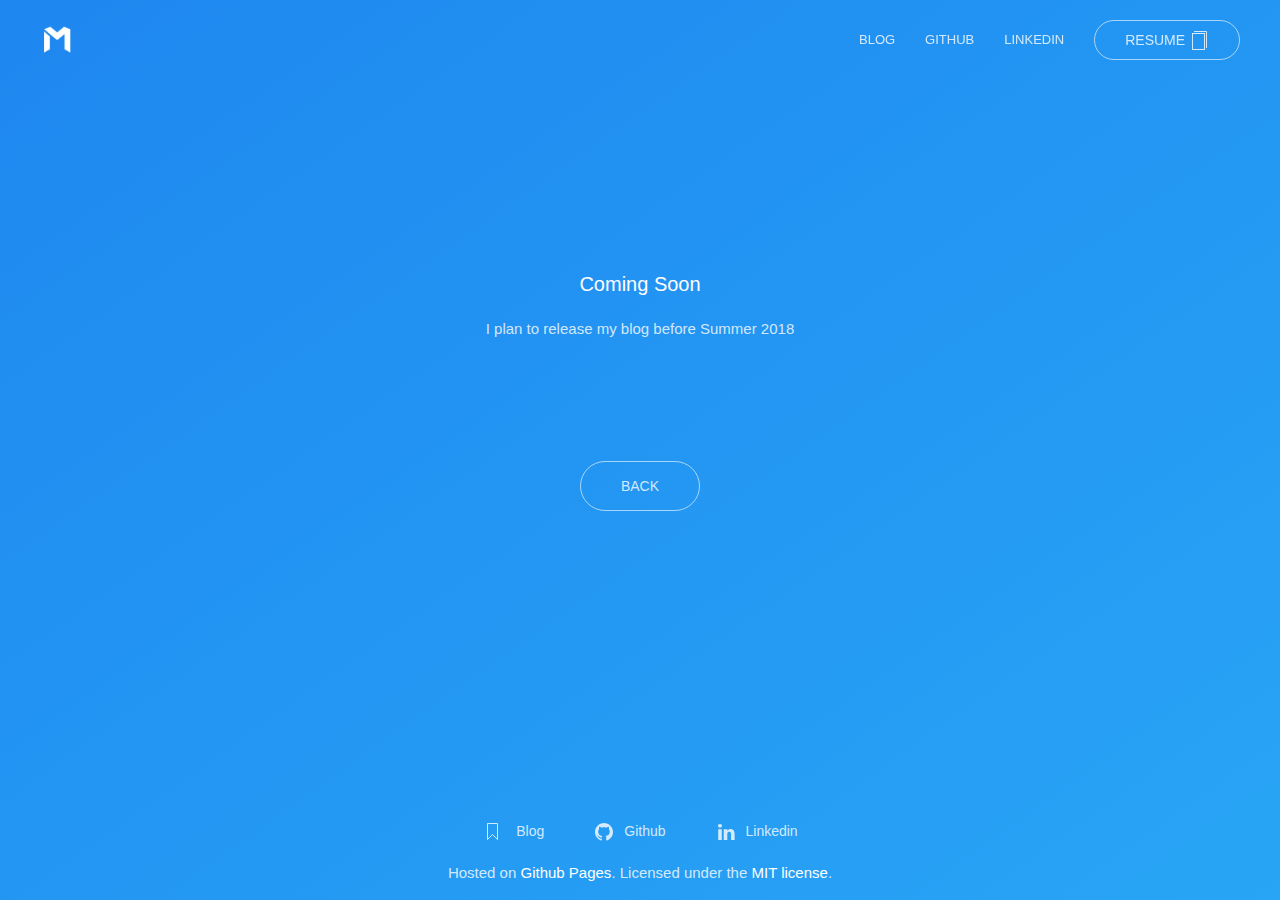
==== pages/blog.html @ b4d38035 "blog, contact, portfolio" ====
<!DOCTYPE html>
<html dir="ltr" lang="en-us">
  <head>
    <meta http-equiv="content-type" content="text/html; charset=UTF-8">
    <title>McSpadden | Blog</title>
    <meta charset="utf-8">
    <link rel="shortcut icon" href="../images/mcspadden.png">
    <meta name="viewport" content="width=device-width, initial-scale=1">
    <meta property="og:locale" content="en_US">
    <meta property="og:type" content="website">
    <meta property="og:title" content="McSpadden">
    <meta property="og:description" content="Learning python developer interested in the challenges of making humans a multi-planetary species. ">
    <meta property="og:url" content="http://mcspadden.me">
    <meta property="og:site_name" content="McSpadden">
    <meta property="og:image" content="https://getuikit.com/images/uikit-meta.png">
    <link rel="stylesheet" href="../css/main.css">
    <script src="../js/marked.js"></script>
    <script src="../js/vue.js"></script>
    <script src="../js/vue-router.js"></script>
    <script src="../js/uikit.js" defer="defer"></script>
    <script src="../js/uikit-icons.js" defer="defer"></script>
    <script src="../js/main.js" defer="defer"></script>
  </head>

  <body>
    <div class="uk-offcanvas-content">
      <div class="uk-section-primary tm-section-texture">
        <div uk-sticky="media: 960" class="uk-navbar-container tm-navbar-container uk-navbar-transparent uk-sticky uk-sticky-fixed" style="position: fixed; top: 0px; width: 1268px;">
          <div class="uk-container uk-container-expand">
            <nav class="uk-navbar">
              <div class="uk-navbar-left">
                <a href="../index.html" class="uk-navbar-item uk-logo router-link-exact-active uk-active"><canvas width="28" height="34" uk-svg="" src="./images/mcspadden.png" class="uk-margin-small-right" hidden="true"></canvas>
                  <img src="../images/mcspadden.png" width="34" height="40" viewBox="0 0 34 40" xmlns="http://www.w3.org/2000/svg" ratio="1" class="uk-margin-small-right uk-svg">
                </a>
              </div>
              <div class="uk-navbar-right">
                <ul class="uk-navbar-nav uk-visible@m">
                  <li class=""><a href="blog.html">Blog</a></li>
                  <li><a href="https://github.com/mcspadden" target="_blank">Github</a></li>
                  <li class=""><a href="https://linkedin.com/in/matthew-mcspadden-599471141" target="_blank">Linkedin</a></li>
                </ul>
                <div class="uk-navbar-item uk-visible@m">
                  <a href="../matthewmcspadden.pdf" class="uk-button uk-button-default tm-button-default uk-icon" target="_blank">Resume
                    <canvas uk-icon="icon: copy" width="20" height="20" class="uk-icon" hidden="true"></canvas>
                  </a>
                </div>
              </div>
            </nav>
          </div>
        </div>

        <div class="uk-sticky-placeholder" style="height: 80px; margin: 0px;"></div>
        <div uk-height-viewport="offset-top: true; offset-bottom: true" class="uk-section uk-section-small uk-flex uk-flex-top uk-text-center" style="box-sizing: border-box; min-height: calc(-183px + 100vh); height: calc(-183px + 100vh);">
          <div class="uk-width-1-1">
            <div class="uk-container">
              <div class="uk-child-width-1-1@s uk-grid-small uk-text-center" uk-grid>
                  <div>
                      <div class="uk-tile uk-padding-large">
                          <p class="uk-h4">Coming Soon</p>
                          <p>I plan to release my blog before Summer 2018<p>
                      </div>
                  </div>
              </div>
              <div uk-grid="" class="uk-child-width-auto uk-grid-medium uk-flex-inline bottom uk-grid">
                <div>
                  <a href="../index.html" class="uk-button uk-button-default tm-button-default uk-button-large tm-button-large uk-visible@s">Back</a>
                  <a href="../index.html" class="uk-button uk-button-default tm-button-default uk-hidden@s">Back</a>
                </div>
              </div>
            </div>
          </div>
        </div>
        <div class="uk-section-small uk-padding-small">
          <div class="uk-container uk-container-expand uk-text-center uk-position-relative">
            <ul uk-margin="" class="uk-subnav tm-subnav uk-flex-inline uk-flex-center">
              <li class="uk-first-column">
                <a href="blog.html"><span uk-icon="icon: bookmark" class="uk-margin-small-right uk-icon"></span>
                Blog</a></span>
              </li>
              <li>
                <a href="https://github.com/mcspadden" target="_blank">
                  <span uk-icon="icon: github" class="uk-margin-small-right uk-icon"></span>Github</a>
                </li>
              <li>
                <a href="https://linkedin.com/in/matthew-mcspadden-599471141" target="_blank"><span uk-icon="icon: linkedin" class="uk-margin-small-right uk-icon">
                </span>Linkedin</a>
              </li>
            </ul>
            <div class="uk-panel">
              <p>Hosted on <a href="https://pages.github.com/" target="_blank">Github Pages</a>. Licensed under the <a href="https://github.com/mcspadden/mcspadden.me/blob/master/LICENSE" target="_blank">MIT license</a>.</p>
            </div>
          </div>
        </div>
      </div>
    </div>
  </body>
</html>
---- css/main.css ----
@import 'https://fonts.googleapis.com/css?family=Montserrat|Roboto+Mono';html{font-family:ProximaNova,-apple-system,BlinkMacSystemFont,"Segoe UI",Roboto,"Helvetica Neue",Arial,sans-serif;font-size:15px;font-weight:normal;line-height:1.5;-webkit-text-size-adjust:100%;-ms-text-size-adjust:100%;background:#fff;color:#666;-webkit-font-smoothing:antialiased;-moz-osx-font-smoothing:grayscale;text-rendering:optimizeLegibility}body{margin:0}a{-webkit-text-decoration-skip:objects}a:active,a:hover{outline:none}a,.uk-link{color:#1e87f0;text-decoration:none;cursor:pointer}a:hover,.uk-link:hover{color:#0f6ecd;text-decoration:underline}abbr[title]{border-bottom:none;text-decoration:underline;text-decoration:underline dotted}b,strong{font-weight:bolder}:not(pre)>code,:not(pre)>kbd,:not(pre)>samp{font-size:12px;font-family:'Roboto Mono',monospace;color:#f0506e;white-space:nowrap;padding:2px 6px;background:#f8f8f8}em{color:#f0506e}ins{background:#ffd;color:#666;text-decoration:none}mark{background:#ffd;color:#666}q{font-style:italic}small{font-size:80%}sub,sup{font-size:75%;line-height:0;position:relative;vertical-align:baseline}sup{top:-0.5em}sub{bottom:-0.25em}audio,canvas,iframe,img,svg,video{vertical-align:middle}audio,canvas,img,video{max-width:100%;height:auto;box-sizing:border-box}svg:not(:root){overflow:hidden}p,ul,ol,dl,pre,address,fieldset,figure{margin:0 0 20px 0}*+p,*+ul,*+ol,*+dl,*+pre,*+address,*+fieldset,*+figure{margin-top:20px}h1,.uk-h1,h2,.uk-h2,h3,.uk-h3,h4,.uk-h4,h5,.uk-h5,h6,.uk-h6{margin:0 0 20px 0;font-family:ProximaNova,-apple-system,BlinkMacSystemFont,"Segoe UI",Roboto,"Helvetica Neue",Arial,sans-serif;font-weight:300;color:#222;text-transform:none}*+h1,*+.uk-h1,*+h2,*+.uk-h2,*+h3,*+.uk-h3,*+h4,*+.uk-h4,*+h5,*+.uk-h5,*+h6,*+.uk-h6{margin-top:40px}h1,.uk-h1{font-size:38px;line-height:1.2}h2,.uk-h2{font-size:30px;line-height:1.3}h3,.uk-h3{font-size:24px;line-height:1.4}h4,.uk-h4{font-size:20px;line-height:1.4}h5,.uk-h5{font-size:15px;line-height:1.4}h6,.uk-h6{font-size:14px;line-height:1.4}ul,ol{padding-left:30px}ul>li>ul,ul>li>ol,ol>li>ol,ol>li>ul{margin:0}dt{font-weight:bold}dd{margin-left:0}hr,.uk-hr{box-sizing:content-box;height:0;overflow:visible;text-align:inherit;margin:0 0 20px 0;border:0;border-top:1px solid #e5e5e5}*+hr,*+.uk-hr{margin-top:20px}address{font-style:normal}blockquote{margin:0 0 20px 0;font-size:20px;line-height:1.5;font-style:italic;color:#222}*+blockquote{margin-top:20px}blockquote p:last-of-type{margin-bottom:0}blockquote footer{margin-top:10px;font-size:14px;line-height:1.5;color:#666}blockquote footer::before{content:"— "}pre{font:12px / 1.5 'Roboto Mono',monospace;color:#666;-moz-tab-size:4;tab-size:4;overflow:auto;padding:25px;border:0 solid #e5e5e5;border-radius:0;background:#f8f8f8}pre code{font-family:'Roboto Mono',monospace}::-moz-selection{background:#39f;color:#fff;text-shadow:none}::selection{background:#39f;color:#fff;text-shadow:none}details,main{display:block}summary{display:list-item}progress{vertical-align:baseline}template{display:none}iframe{border:0}a,area,button,input,label,select,summary,textarea{touch-action:manipulation}.var-media-s::before{content:'640px'}.var-media-m::before{content:'960px'}.var-media-l::before{content:'1200px'}.var-media-xl::before{content:'1600px'}a.uk-link-muted,.uk-link-muted a{color:#999}a.uk-link-muted:hover,.uk-link-muted a:hover{color:#666}a.uk-link-text:not(:hover),.uk-link-text a:not(:hover){color:inherit}a.uk-link-text:hover,.uk-link-text a:hover{color:#999}a.uk-link-heading:not(:hover),.uk-link-heading a:not(:hover){color:inherit}a.uk-link-heading:hover,.uk-link-heading a:hover{color:#1e87f0;text-decoration:none}a.uk-link-reset,a.uk-link-reset:hover,.uk-link-reset a,.uk-link-reset a:hover{color:inherit !important;text-decoration:none !important}.uk-heading-primary{font-size:38px;line-height:1.2}@media (min-width:960px){.uk-heading-primary{font-size:3.75rem;line-height:1.1}}.uk-heading-hero{font-size:4rem;line-height:1.1}@media (min-width:640px){.uk-heading-hero{font-size:6rem;line-height:1}}@media (min-width:960px){.uk-heading-hero{font-size:8rem;line-height:1}}.uk-heading-divider{padding-bottom:10px;border-bottom:1px solid #e5e5e5}.uk-heading-bullet{position:relative}.uk-heading-bullet::before{content:"";display:inline-block;position:relative;top:calc(-0.1 * 1em);vertical-align:middle;height:.9em;margin-right:10px;border-left:5px solid #e5e5e5}.uk-heading-line{overflow:hidden}.uk-heading-line>*{display:inline-block;position:relative}.uk-heading-line>::before,.uk-heading-line>::after{content:"";position:absolute;top:calc(50% - (1px / 2));width:2000px;border-bottom:1px solid #e5e5e5}.uk-heading-line>::before{right:100%;margin-right:.6em}.uk-heading-line>::after{left:100%;margin-left:.6em}[class*='uk-divider']{border:none;margin-bottom:20px}*+[class*='uk-divider']{margin-top:20px}.uk-divider-icon{position:relative;height:20px;background-image:url("data:image/svg+xml;charset=UTF-8,%3Csvg%20width%3D%2220%22%20height%3D%2220%22%20viewBox%3D%220%200%2020%2020%22%20xmlns%3D%22http%3A%2F%2Fwww.w3.org%2F2000%2Fsvg%22%3E%0A%20%20%20%20%3Ccircle%20fill%3D%22none%22%20stroke%3D%22%23e5e5e5%22%20stroke-width%3D%222%22%20cx%3D%2210%22%20cy%3D%2210%22%20r%3D%227%22%20%2F%3E%0A%3C%2Fsvg%3E%0A");background-repeat:no-repeat;background-position:50% 50%}.uk-divider-icon::before,.uk-divider-icon::after{content:"";position:absolute;top:50%;max-width:calc(50% - (50px / 2));border-bottom:1px solid #e5e5e5}.uk-divider-icon::before{right:calc(50% + (50px / 2));width:100%}.uk-divider-icon::after{left:calc(50% + (50px / 2));width:100%}.uk-divider-small{line-height:0}.uk-divider-small::after{content:"";display:inline-block;width:100px;max-width:100%;border-top:1px solid #e5e5e5;vertical-align:top}.uk-list{padding:0;list-style:none}.uk-list>li::before,.uk-list>li::after{content:"";display:table}.uk-list>li::after{clear:both}.uk-list>li>:last-child{margin-bottom:0}.uk-list ul{margin:0;padding-left:30px;list-style:none}.uk-list>li:nth-child(n+2),.uk-list>li>ul{margin-top:10px}.uk-list-divider>li:nth-child(n+2){margin-top:10px;padding-top:10px;border-top:1px solid #e5e5e5}.uk-list-striped>li{padding:10px 10px}.uk-list-striped>li:nth-of-type(odd){border-top:1px solid #e5e5e5;border-bottom:1px solid #e5e5e5}.uk-list-striped>li:nth-of-type(odd){background:#f8f8f8}.uk-list-striped>li:nth-child(n+2){margin-top:0}.uk-list-bullet>li{position:relative;padding-left:calc(1.5em + 10px)}.uk-list-bullet>li::before{content:"";position:absolute;top:0;left:0;width:1.5em;height:1.5em;background-image:url("data:image/svg+xml;charset=UTF-8,%3Csvg%20width%3D%226%22%20height%3D%226%22%20viewBox%3D%220%200%206%206%22%20xmlns%3D%22http%3A%2F%2Fwww.w3.org%2F2000%2Fsvg%22%3E%0A%20%20%20%20%3Ccircle%20fill%3D%22%23666%22%20cx%3D%223%22%20cy%3D%223%22%20r%3D%223%22%20%2F%3E%0A%3C%2Fsvg%3E");background-repeat:no-repeat;background-position:50% 50%;float:left}.uk-list-large>li:nth-child(n+2),.uk-list-large>li>ul{margin-top:20px}.uk-list-large.uk-list-divider>li:nth-child(n+2){margin-top:20px;padding-top:20px}.uk-list-large.uk-list-striped>li{padding:20px 10px}.uk-list-large.uk-list-striped>li:nth-of-type(odd){border-top:1px solid #e5e5e5;border-bottom:1px solid #e5e5e5}.uk-list-large.uk-list-striped>li:nth-child(n+2){margin-top:0}.uk-description-list>dt{color:#222;font-size:14px;font-weight:normal;text-transform:uppercase}.uk-description-list>dt:nth-child(n+2){margin-top:20px}.uk-description-list-divider>dt:nth-child(n+2){margin-top:20px;padding-top:20px;border-top:1px solid #e5e5e5}.uk-table{border-collapse:collapse;border-spacing:0;width:100%;margin-bottom:20px}*+.uk-table{margin-top:20px}.uk-table th{padding:16px 12px;text-align:left;vertical-align:bottom;font-size:12px;font-weight:normal;color:#999;text-transform:uppercase}.uk-table td{padding:16px 12px;vertical-align:top}.uk-table td>:last-child{margin-bottom:0}.uk-table tfoot{font-size:14px}.uk-table caption{font-size:14px;text-align:left;color:#999}.uk-table>tr.uk-active,.uk-table tbody tr.uk-active{background:#ffd}.uk-table-middle,.uk-table-middle td{vertical-align:middle !important}.uk-table-divider>tr:not(:first-child),.uk-table-divider>:not(:first-child)>tr,.uk-table-divider>:first-child>tr:not(:first-child){border-top:1px solid #e5e5e5}.uk-table-striped>tr:nth-of-type(odd),.uk-table-striped tbody tr:nth-of-type(odd){background:#f8f8f8;border-top:1px solid #e5e5e5;border-bottom:1px solid #e5e5e5}.uk-table-hover>tr:hover,.uk-table-hover tbody tr:hover{background:#ffd}.uk-table-small th,.uk-table-small td{padding:10px 12px}.uk-table-justify th:first-child,.uk-table-justify td:first-child{padding-left:0}.uk-table-justify th:last-child,.uk-table-justify td:last-child{padding-right:0}.uk-table-shrink{width:1px}.uk-table-expand{min-width:300px}.uk-table-link{padding:0 !important}.uk-table-link>a{display:block;padding:16px 12px}.uk-table-small .uk-table-link>a{padding:10px 12px}@media (max-width:959px){.uk-table-responsive,.uk-table-responsive tbody,.uk-table-responsive th,.uk-table-responsive td,.uk-table-responsive tr{display:block}.uk-table-responsive thead{display:none}.uk-table-responsive th,.uk-table-responsive td{width:auto !important;max-width:none !important;min-width:0 !important;overflow:visible !important;white-space:normal !important}.uk-table-responsive th:not(:first-child):not(.uk-table-link),.uk-table-responsive td:not(:first-child):not(.uk-table-link),.uk-table-responsive .uk-table-link:not(:first-child)>a{padding-top:5px !important}.uk-table-responsive th:not(:last-child):not(.uk-table-link),.uk-table-responsive td:not(:last-child):not(.uk-table-link),.uk-table-responsive .uk-table-link:not(:last-child)>a{padding-bottom:5px !important}.uk-table-justify.uk-table-responsive th,.uk-table-justify.uk-table-responsive td{padding-left:0;padding-right:0}}.uk-table tbody tr{transition:background-color .1s linear}.uk-icon{margin:0;border:none;border-radius:0;overflow:visible;font:inherit;color:inherit;text-transform:none;padding:0;background-color:transparent;display:inline-block;fill:currentcolor;line-height:0}button.uk-icon:not(:disabled){cursor:pointer}.uk-icon::-moz-focus-inner{border:0;padding:0}.uk-icon [fill*='#']:not(.uk-preserve),.uk-icon [FILL*='#']:not(.uk-preserve){fill:currentcolor}.uk-icon [stroke*='#']:not(.uk-preserve),.uk-icon [STROKE*='#']:not(.uk-preserve){stroke:currentcolor}.uk-icon>*{transform:translate(0, 0)}.uk-icon-image{width:20px;height:20px;background-position:50% 50%;background-repeat:no-repeat;background-size:contain;vertical-align:middle}.uk-icon-link{color:#999}.uk-icon-link:hover,.uk-icon-link:focus{color:#666;outline:none}.uk-icon-link:active,.uk-active>.uk-icon-link{color:#595959}.uk-icon-button{box-sizing:border-box;width:36px;height:36px;border-radius:500px;background:#f8f8f8;color:#999;vertical-align:middle;display:inline-flex;justify-content:center;align-items:center;transition:.1s ease-in-out;transition-property:color,background-color}.uk-icon-button:hover,.uk-icon-button:focus{background-color:#ebebeb;color:#666;outline:none}.uk-icon-button:active,.uk-active>.uk-icon-button{background-color:#dfdfdf;color:#666}.uk-range{box-sizing:border-box;margin:0;vertical-align:middle;max-width:100%;width:100%;-webkit-appearance:none;background:transparent;padding:0}.uk-range:focus{outline:none}.uk-range::-moz-focus-outer{border:none}.uk-range::-ms-track{height:15px;background:transparent;border-color:transparent;color:transparent}.uk-range:not(:disabled)::-webkit-slider-thumb{cursor:pointer}.uk-range:not(:disabled)::-moz-range-thumb{cursor:pointer}.uk-range:not(:disabled)::-ms-thumb{cursor:pointer}.uk-range::-webkit-slider-thumb{-webkit-appearance:none;margin-top:-7px;height:15px;width:15px;border-radius:500px;background:#fff;border:1px solid #ccc}.uk-range::-moz-range-thumb{border:none;height:15px;width:15px;border-radius:500px;background:#fff;border:1px solid #ccc}.uk-range::-ms-thumb{margin-top:0}.uk-range::-ms-thumb{border:none;height:15px;width:15px;border-radius:500px;background:#fff;border:1px solid #ccc}.uk-range::-ms-tooltip{display:none}.uk-range::-webkit-slider-runnable-track{height:3px;background:#ebebeb;border-radius:500px}.uk-range:focus::-webkit-slider-runnable-track,.uk-range:active::-webkit-slider-runnable-track{background:#d2d2d2}.uk-range::-moz-range-track{height:3px;background:#ebebeb;border-radius:500px}.uk-range:focus::-moz-range-track{background:#d2d2d2}.uk-range::-ms-fill-lower,.uk-range::-ms-fill-upper{height:3px;background:#ebebeb;border-radius:500px}.uk-range:focus::-ms-fill-lower,.uk-range:focus::-ms-fill-upper{background:#d2d2d2}.uk-input,.uk-select,.uk-textarea,.uk-radio,.uk-checkbox{box-sizing:border-box;margin:0;border-radius:0;font:inherit}.uk-input{overflow:visible}.uk-select{text-transform:none}.uk-select optgroup{font:inherit;font-weight:bold}.uk-textarea{overflow:auto}.uk-input[type="search"]::-webkit-search-cancel-button,.uk-input[type="search"]::-webkit-search-decoration{-webkit-appearance:none}.uk-input[type="number"]::-webkit-inner-spin-button,.uk-input[type="number"]::-webkit-outer-spin-button{height:auto}.uk-input::-moz-placeholder,.uk-textarea::-moz-placeholder{opacity:1}.uk-radio:not(:disabled),.uk-checkbox:not(:disabled){cursor:pointer}.uk-fieldset{border:none;margin:0;padding:0}.uk-input,.uk-textarea{-webkit-appearance:none}.uk-input,.uk-select,.uk-textarea{max-width:100%;width:100%;border:0 none;padding:0 10px;background:#fff;color:#666;border:1px solid #e5e5e5;transition:.2s ease-in-out;transition-property:color,background-color,border}.uk-input,.uk-select:not([multiple]):not([size]){height:40px;vertical-align:middle;display:inline-block}.uk-input:not(input),.uk-select:not(select){line-height:38px}.uk-select[multiple],.uk-select[size],.uk-textarea{padding-top:4px;padding-bottom:4px;vertical-align:top}.uk-input:focus,.uk-select:focus,.uk-textarea:focus{outline:none;background-color:#fff;color:#666;border-color:#1e87f0}.uk-input:disabled,.uk-select:disabled,.uk-textarea:disabled{background-color:#f8f8f8;color:#999;border-color:#e5e5e5}.uk-input:-ms-input-placeholder{color:#999 !important}.uk-input::placeholder{color:#999}.uk-textarea:-ms-input-placeholder{color:#999 !important}.uk-textarea::placeholder{color:#999}.uk-form-small{font-size:14px}.uk-form-small:not(textarea):not([multiple]):not([size]){height:30px;padding-left:8px;padding-right:8px}.uk-form-small:not(select):not(input):not(textarea){line-height:28px}.uk-form-large{font-size:20px}.uk-form-large:not(textarea):not([multiple]):not([size]){height:55px;padding-left:12px;padding-right:12px}.uk-form-large:not(select):not(input):not(textarea){line-height:53px}.uk-form-danger,.uk-form-danger:focus{color:#f0506e;border-color:#f0506e}.uk-form-success,.uk-form-success:focus{color:#32d296;border-color:#32d296}.uk-form-blank{background:none;border-color:transparent}.uk-form-blank:focus{border-color:#e5e5e5;border-style:dashed}input.uk-form-width-xsmall{width:50px}select.uk-form-width-xsmall{width:75px}.uk-form-width-small{width:130px}.uk-form-width-medium{width:200px}.uk-form-width-large{width:500px}.uk-select:not([multiple]):not([size]){-webkit-appearance:none;-moz-appearance:none;padding-right:20px;background-image:url("data:image/svg+xml;charset=UTF-8,%3Csvg%20width%3D%2224%22%20height%3D%2216%22%20viewBox%3D%220%200%2024%2016%22%20xmlns%3D%22http%3A%2F%2Fwww.w3.org%2F2000%2Fsvg%22%3E%0A%20%20%20%20%3Cpolygon%20fill%3D%22%23666%22%20points%3D%2212%201%209%206%2015%206%22%20%2F%3E%0A%20%20%20%20%3Cpolygon%20fill%3D%22%23666%22%20points%3D%2212%2013%209%208%2015%208%22%20%2F%3E%0A%3C%2Fsvg%3E%0A");background-repeat:no-repeat;background-position:100% 50%}.uk-select:not([multiple]):not([size])::-ms-expand{display:none}.uk-select:not([multiple]):not([size]):disabled{background-image:url("data:image/svg+xml;charset=UTF-8,%3Csvg%20width%3D%2224%22%20height%3D%2216%22%20viewBox%3D%220%200%2024%2016%22%20xmlns%3D%22http%3A%2F%2Fwww.w3.org%2F2000%2Fsvg%22%3E%0A%20%20%20%20%3Cpolygon%20fill%3D%22%23999%22%20points%3D%2212%201%209%206%2015%206%22%20%2F%3E%0A%20%20%20%20%3Cpolygon%20fill%3D%22%23999%22%20points%3D%2212%2013%209%208%2015%208%22%20%2F%3E%0A%3C%2Fsvg%3E%0A")}.uk-radio,.uk-checkbox{display:inline-block;height:16px;width:16px;overflow:hidden;margin-top:-4px;vertical-align:middle;-webkit-appearance:none;-moz-appearance:none;background-color:transparent;background-repeat:no-repeat;background-position:50% 50%;border:1px solid #ccc;transition:.2s ease-in-out;transition-property:background-color,border}.uk-radio{border-radius:50%}.uk-radio:focus,.uk-checkbox:focus{outline:none;border-color:#1e87f0}.uk-radio:checked,.uk-checkbox:checked,.uk-checkbox:indeterminate{background-color:#1e87f0;border-color:transparent}.uk-radio:checked:focus,.uk-checkbox:checked:focus,.uk-checkbox:indeterminate:focus{background-color:#0e6dcd}.uk-radio:checked{background-image:url("data:image/svg+xml;charset=UTF-8,%3Csvg%20width%3D%2216%22%20height%3D%2216%22%20viewBox%3D%220%200%2016%2016%22%20xmlns%3D%22http%3A%2F%2Fwww.w3.org%2F2000%2Fsvg%22%3E%0A%20%20%20%20%3Ccircle%20fill%3D%22%23fff%22%20cx%3D%228%22%20cy%3D%228%22%20r%3D%222%22%20%2F%3E%0A%3C%2Fsvg%3E")}.uk-checkbox:checked{background-image:url("data:image/svg+xml;charset=UTF-8,%3Csvg%20width%3D%2214%22%20height%3D%2211%22%20viewBox%3D%220%200%2014%2011%22%20xmlns%3D%22http%3A%2F%2Fwww.w3.org%2F2000%2Fsvg%22%3E%0A%20%20%20%20%3Cpolygon%20fill%3D%22%23fff%22%20points%3D%2212%201%205%207.5%202%205%201%205.5%205%2010%2013%201.5%22%20%2F%3E%0A%3C%2Fsvg%3E%0A")}.uk-checkbox:indeterminate{background-image:url("data:image/svg+xml;charset=UTF-8,%3Csvg%20width%3D%2216%22%20height%3D%2216%22%20viewBox%3D%220%200%2016%2016%22%20xmlns%3D%22http%3A%2F%2Fwww.w3.org%2F2000%2Fsvg%22%3E%0A%20%20%20%20%3Crect%20fill%3D%22%23fff%22%20x%3D%223%22%20y%3D%228%22%20width%3D%2210%22%20height%3D%221%22%20%2F%3E%0A%3C%2Fsvg%3E")}.uk-radio:disabled,.uk-checkbox:disabled{background-color:#f8f8f8;border-color:#e5e5e5}.uk-radio:disabled:checked{background-image:url("data:image/svg+xml;charset=UTF-8,%3Csvg%20width%3D%2216%22%20height%3D%2216%22%20viewBox%3D%220%200%2016%2016%22%20xmlns%3D%22http%3A%2F%2Fwww.w3.org%2F2000%2Fsvg%22%3E%0A%20%20%20%20%3Ccircle%20fill%3D%22%23999%22%20cx%3D%228%22%20cy%3D%228%22%20r%3D%222%22%20%2F%3E%0A%3C%2Fsvg%3E")}.uk-checkbox:disabled:checked{background-image:url("data:image/svg+xml;charset=UTF-8,%3Csvg%20width%3D%2214%22%20height%3D%2211%22%20viewBox%3D%220%200%2014%2011%22%20xmlns%3D%22http%3A%2F%2Fwww.w3.org%2F2000%2Fsvg%22%3E%0A%20%20%20%20%3Cpolygon%20fill%3D%22%23999%22%20points%3D%2212%201%205%207.5%202%205%201%205.5%205%2010%2013%201.5%22%20%2F%3E%0A%3C%2Fsvg%3E%0A")}.uk-checkbox:disabled:indeterminate{background-image:url("data:image/svg+xml;charset=UTF-8,%3Csvg%20width%3D%2216%22%20height%3D%2216%22%20viewBox%3D%220%200%2016%2016%22%20xmlns%3D%22http%3A%2F%2Fwww.w3.org%2F2000%2Fsvg%22%3E%0A%20%20%20%20%3Crect%20fill%3D%22%23999%22%20x%3D%223%22%20y%3D%228%22%20width%3D%2210%22%20height%3D%221%22%20%2F%3E%0A%3C%2Fsvg%3E")}.uk-legend{width:100%;color:inherit;padding:0;font-size:24px;line-height:1.4}.uk-form-custom{display:inline-block;position:relative;max-width:100%;vertical-align:middle}.uk-form-custom select,.uk-form-custom input[type="file"]{position:absolute;top:0;z-index:1;width:100%;height:100%;left:0;-webkit-appearance:none;opacity:0;cursor:pointer}.uk-form-custom input[type="file"]{font-size:500px;overflow:hidden}.uk-form-label{color:#222;font-size:14px}.uk-form-stacked .uk-form-label{display:block;margin-bottom:5px}@media (max-width:959px){.uk-form-horizontal .uk-form-label{display:block;margin-bottom:5px}}@media (min-width:960px){.uk-form-horizontal .uk-form-label{width:200px;margin-top:7px;float:left}.uk-form-horizontal .uk-form-controls{margin-left:215px}.uk-form-horizontal .uk-form-controls-text{padding-top:7px}}.uk-form-icon{position:absolute;top:0;bottom:0;left:0;width:40px;display:inline-flex;justify-content:center;align-items:center;color:#999}.uk-form-icon:hover{color:#666}.uk-form-icon:not(a):not(button):not(input){pointer-events:none}.uk-form-icon:not(.uk-form-icon-flip)+.uk-input{padding-left:40px}.uk-form-icon-flip{right:0;left:auto}.uk-form-icon-flip+.uk-input{padding-right:40px}.uk-button{margin:0;border:none;border-radius:0;overflow:visible;font:inherit;color:inherit;text-transform:none;display:inline-block;box-sizing:border-box;padding:0 30px;vertical-align:middle;font-size:14px;line-height:38px;text-align:center;text-decoration:none;text-transform:uppercase;transition:.1s ease-in-out;transition-property:color,background-color,border-color}.uk-button:not(:disabled){cursor:pointer}.uk-button::-moz-focus-inner{border:0;padding:0}.uk-button:hover{text-decoration:none}.uk-button:focus{outline:none}.uk-button-default{background-color:transparent;color:#222;border:1px solid #e5e5e5}.uk-button-default:hover,.uk-button-default:focus{background-color:transparent;color:#222;border-color:#b2b2b2}.uk-button-default:active,.uk-button-default.uk-active{background-color:transparent;color:#222;border-color:#999}.uk-button-primary{background-color:#1e87f0;color:#fff;border:1px solid transparent}.uk-button-primary:hover,.uk-button-primary:focus{background-color:#0f7ae5;color:#fff}.uk-button-primary:active,.uk-button-primary.uk-active{background-color:#0e6dcd;color:#fff}.uk-button-secondary{background-color:#222;color:#fff;border:1px solid transparent}.uk-button-secondary:hover,.uk-button-secondary:focus{background-color:#151515;color:#fff}.uk-button-secondary:active,.uk-button-secondary.uk-active{background-color:#080808;color:#fff}.uk-button-danger{background-color:#f0506e;color:#fff;border:1px solid transparent}.uk-button-danger:hover,.uk-button-danger:focus{background-color:#ee395b;color:#fff}.uk-button-danger:active,.uk-button-danger.uk-active{background-color:#ec2147;color:#fff}.uk-button-default:disabled,.uk-button-primary:disabled,.uk-button-secondary:disabled,.uk-button-danger:disabled{background-color:transparent;color:#999;border-color:#e5e5e5}.uk-button-small{padding:0 15px;line-height:28px;font-size:14px}.uk-button-large{padding:0 40px;line-height:53px;font-size:14px}.uk-button-text{padding:0;line-height:1.5;background:none;color:#222;position:relative}.uk-button-text::before{content:"";position:absolute;bottom:0;left:0;right:100%;border-bottom:1px solid #222;transition:right .3s ease-out}.uk-button-text:hover,.uk-button-text:focus{color:#222}.uk-button-text:hover::before,.uk-button-text:focus::before{right:0}.uk-button-text:disabled{color:#999}.uk-button-text:disabled::before{display:none}.uk-button-link{padding:0;line-height:1.5;background:none;color:#1e87f0}.uk-button-link:hover,.uk-button-link:focus{color:#0f6ecd;text-decoration:underline}.uk-button-link:disabled{color:#999;text-decoration:none}.uk-button-group{display:inline-flex;vertical-align:middle;position:relative}.uk-button-group>.uk-button:nth-child(n+2),.uk-button-group>div:nth-child(n+2) .uk-button{margin-left:-1px}.uk-button-group .uk-button:hover,.uk-button-group .uk-button:focus,.uk-button-group .uk-button:active,.uk-button-group .uk-button.uk-active{position:relative;z-index:1}.uk-section{box-sizing:border-box;padding-top:40px;padding-bottom:40px}@media (min-width:960px){.uk-section{padding-top:70px;padding-bottom:70px}}.uk-section::before,.uk-section::after{content:"";display:table}.uk-section::after{clear:both}.uk-section>:last-child{margin-bottom:0}.uk-section-xsmall{padding-top:20px;padding-bottom:20px}.uk-section-small{padding-top:40px;padding-bottom:40px}.uk-section-large{padding-top:70px;padding-bottom:70px}@media (min-width:960px){.uk-section-large{padding-top:140px;padding-bottom:140px}}.uk-section-xlarge{padding-top:140px;padding-bottom:140px}@media (min-width:960px){.uk-section-xlarge{padding-top:210px;padding-bottom:210px}}.uk-section-default{background:#fff}.uk-section-muted{background:#f8f8f8}.uk-section-primary{background:#1e87f0}.uk-section-secondary{background:#222}.uk-container{box-sizing:content-box;max-width:1380px;margin-left:auto;margin-right:auto;padding-left:15px;padding-right:15px}@media (min-width:640px){.uk-container{padding-left:30px;padding-right:30px}}@media (min-width:960px){.uk-container{padding-left:40px;padding-right:40px}}.uk-container::before,.uk-container::after{content:"";display:table}.uk-container::after{clear:both}.uk-container>:last-child{margin-bottom:0}.uk-container .uk-container{padding-left:0;padding-right:0}.uk-container-small{max-width:650px}.uk-container-large{max-width:1600px}.uk-container-expand{max-width:none}.uk-grid{display:flex;flex-wrap:wrap;margin:0;padding:0;list-style:none}.uk-grid>*{margin:0}.uk-grid>*>:last-child{margin-bottom:0}.uk-grid{margin-left:-30px}.uk-grid>*{padding-left:30px}.uk-grid+.uk-grid,.uk-grid>.uk-grid-margin,*+.uk-grid-margin{margin-top:30px}@media (min-width:1200px){.uk-grid{margin-left:-40px}.uk-grid>*{padding-left:40px}.uk-grid+.uk-grid,.uk-grid>.uk-grid-margin,*+.uk-grid-margin{margin-top:40px}}.uk-grid-small{margin-left:-15px}.uk-grid-small>*{padding-left:15px}.uk-grid+.uk-grid-small,.uk-grid-small>.uk-grid-margin,*+.uk-grid-margin-small{margin-top:15px}.uk-grid-medium{margin-left:-30px}.uk-grid-medium>*{padding-left:30px}.uk-grid+.uk-grid-medium,.uk-grid-medium>.uk-grid-margin,*+.uk-grid-margin-medium{margin-top:30px}.uk-grid-large{margin-left:-40px}.uk-grid-large>*{padding-left:40px}.uk-grid+.uk-grid-large,.uk-grid-large>.uk-grid-margin,*+.uk-grid-margin-large{margin-top:40px}@media (min-width:1200px){.uk-grid-large{margin-left:-70px}.uk-grid-large>*{padding-left:70px}.uk-grid+.uk-grid-large,.uk-grid-large>.uk-grid-margin,*+.uk-grid-margin-large{margin-top:70px}}.uk-grid-collapse{margin-left:0}.uk-grid-collapse>*{padding-left:0}.uk-grid+.uk-grid-collapse,.uk-grid-collapse>.uk-grid-margin{margin-top:0}.uk-grid-divider>*{position:relative}.uk-grid-divider>:not(.uk-first-column)::before{content:"";position:absolute;top:0;bottom:0;border-left:1px solid #e5e5e5}.uk-grid-divider.uk-grid-stack>.uk-grid-margin::before{content:"";position:absolute;left:0;right:0;border-top:1px solid #e5e5e5}.uk-grid-divider{margin-left:-60px}.uk-grid-divider>*{padding-left:60px}.uk-grid-divider>:not(.uk-first-column)::before{left:30px}.uk-grid-divider.uk-grid-stack>.uk-grid-margin{margin-top:60px}.uk-grid-divider.uk-grid-stack>.uk-grid-margin::before{top:-30px;left:60px}@media (min-width:1200px){.uk-grid-divider{margin-left:-80px}.uk-grid-divider>*{padding-left:80px}.uk-grid-divider>:not(.uk-first-column)::before{left:40px}.uk-grid-divider.uk-grid-stack>.uk-grid-margin{margin-top:80px}.uk-grid-divider.uk-grid-stack>.uk-grid-margin::before{top:-40px;left:80px}}.uk-grid-divider.uk-grid-small{margin-left:-30px}.uk-grid-divider.uk-grid-small>*{padding-left:30px}.uk-grid-divider.uk-grid-small>:not(.uk-first-column)::before{left:15px}.uk-grid-divider.uk-grid-small.uk-grid-stack>.uk-grid-margin{margin-top:30px}.uk-grid-divider.uk-grid-small.uk-grid-stack>.uk-grid-margin::before{top:-15px;left:30px}.uk-grid-divider.uk-grid-medium{margin-left:-60px}.uk-grid-divider.uk-grid-medium>*{padding-left:60px}.uk-grid-divider.uk-grid-medium>:not(.uk-first-column)::before{left:30px}.uk-grid-divider.uk-grid-medium.uk-grid-stack>.uk-grid-margin{margin-top:60px}.uk-grid-divider.uk-grid-medium.uk-grid-stack>.uk-grid-margin::before{top:-30px;left:60px}.uk-grid-divider.uk-grid-large{margin-left:-80px}.uk-grid-divider.uk-grid-large>*{padding-left:80px}.uk-grid-divider.uk-grid-large>:not(.uk-first-column)::before{left:40px}.uk-grid-divider.uk-grid-large.uk-grid-stack>.uk-grid-margin{margin-top:80px}.uk-grid-divider.uk-grid-large.uk-grid-stack>.uk-grid-margin::before{top:-40px;left:80px}@media (min-width:1200px){.uk-grid-divider.uk-grid-large{margin-left:-140px}.uk-grid-divider.uk-grid-large>*{padding-left:140px}.uk-grid-divider.uk-grid-large>:not(.uk-first-column)::before{left:70px}.uk-grid-divider.uk-grid-large.uk-grid-stack>.uk-grid-margin{margin-top:140px}.uk-grid-divider.uk-grid-large.uk-grid-stack>.uk-grid-margin::before{top:-70px;left:140px}}.uk-grid-match>*,.uk-grid-item-match{display:flex;flex-wrap:wrap}.uk-grid-match>*>:not([class*='uk-width']),.uk-grid-item-match>:not([class*='uk-width']){box-sizing:border-box;width:100%;flex:auto}.uk-tile{position:relative;box-sizing:border-box;padding-left:15px;padding-right:15px;padding-top:40px;padding-bottom:40px}@media (min-width:640px){.uk-tile{padding-left:30px;padding-right:30px}}@media (min-width:960px){.uk-tile{padding-left:40px;padding-right:40px;padding-top:70px;padding-bottom:70px}}.uk-tile::before,.uk-tile::after{content:"";display:table}.uk-tile::after{clear:both}.uk-tile>:last-child{margin-bottom:0}.uk-tile-xsmall{padding-top:20px;padding-bottom:20px}.uk-tile-small{padding-top:40px;padding-bottom:40px}.uk-tile-large{padding-top:70px;padding-bottom:70px}@media (min-width:960px){.uk-tile-large{padding-top:140px;padding-bottom:140px}}.uk-tile-xlarge{padding-top:140px;padding-bottom:140px}@media (min-width:960px){.uk-tile-xlarge{padding-top:210px;padding-bottom:210px}}.uk-tile-default{background:#fff}.uk-tile-muted{background:#f8f8f8}.uk-tile-primary{background:#1e87f0}.uk-tile-secondary{background:#222}.uk-card{position:relative;box-sizing:border-box;transition:box-shadow .1s ease-in-out}.uk-card-body{padding:30px 30px}.uk-card-header{padding:15px 30px}.uk-card-footer{padding:15px 30px}@media (min-width:1200px){.uk-card-body{padding:40px 40px}.uk-card-header{padding:20px 40px}.uk-card-footer{padding:20px 40px}}.uk-card-body::before,.uk-card-body::after,.uk-card-header::before,.uk-card-header::after,.uk-card-footer::before,.uk-card-footer::after{content:"";display:table}.uk-card-body::after,.uk-card-header::after,.uk-card-footer::after{clear:both}.uk-card-body>:last-child,.uk-card-header>:last-child,.uk-card-footer>:last-child{margin-bottom:0}.uk-card-title{font-size:24px;line-height:1.4}.uk-card-badge{position:absolute;top:30px;right:30px;z-index:1}.uk-card-badge:first-child+*{margin-top:0}.uk-card-hover:not(.uk-card-default):not(.uk-card-primary):not(.uk-card-secondary):hover{background:#fff;box-shadow:0 14px 25px rgba(0,0,0,0.16)}.uk-card-default{background:#fff;color:#666;box-shadow:0 5px 15px rgba(0,0,0,0.08)}.uk-card-default .uk-card-title{color:#222}.uk-card-default.uk-card-hover:hover{background-color:#fff;box-shadow:0 14px 25px rgba(0,0,0,0.16)}.uk-card-default .uk-card-header{border-bottom:1px solid #e5e5e5}.uk-card-default .uk-card-footer{border-top:1px solid #e5e5e5}.uk-card-primary{background:#1e87f0;color:#fff;box-shadow:0 5px 15px rgba(0,0,0,0.08)}.uk-card-primary .uk-card-title{color:#fff}.uk-card-primary.uk-card-hover:hover{background-color:#1e87f0;box-shadow:0 14px 25px rgba(0,0,0,0.16)}.uk-card-secondary{background:#222;color:#fff;box-shadow:0 5px 15px rgba(0,0,0,0.08)}.uk-card-secondary .uk-card-title{color:#fff}.uk-card-secondary.uk-card-hover:hover{background-color:#222;box-shadow:0 14px 25px rgba(0,0,0,0.16)}.uk-card-small.uk-card-body,.uk-card-small .uk-card-body{padding:20px 20px}.uk-card-small .uk-card-header{padding:13px 20px}.uk-card-small .uk-card-footer{padding:13px 20px}@media (min-width:1200px){.uk-card-large.uk-card-body,.uk-card-large .uk-card-body{padding:70px 70px}.uk-card-large .uk-card-header{padding:35px 70px}.uk-card-large .uk-card-footer{padding:35px 70px}}.uk-card-body .uk-nav-default{margin:-15px -30px}.uk-card-title+.uk-nav-default{margin-top:0}.uk-card-body .uk-nav-default>li>a,.uk-card-body .uk-nav-default .uk-nav-header,.uk-card-body .uk-nav-default .uk-nav-divider{padding-left:30px;padding-right:30px}.uk-card-body .uk-nav-default .uk-nav-sub{padding-left:45px}@media (min-width:1200px){.uk-card-body .uk-nav-default{margin:-25px -40px}.uk-card-title+.uk-nav-default{margin-top:0}.uk-card-body .uk-nav-default>li>a,.uk-card-body .uk-nav-default .uk-nav-header,.uk-card-body .uk-nav-default .uk-nav-divider{padding-left:40px;padding-right:40px}.uk-card-body .uk-nav-default .uk-nav-sub{padding-left:55px}}.uk-card-small .uk-nav-default{margin:-5px -20px}.uk-card-small .uk-card-title+.uk-nav-default{margin-top:0}.uk-card-small .uk-nav-default>li>a,.uk-card-small .uk-nav-default .uk-nav-header,.uk-card-small .uk-nav-default .uk-nav-divider{padding-left:20px;padding-right:20px}.uk-card-small .uk-nav-default .uk-nav-sub{padding-left:35px}@media (min-width:1200px){.uk-card-large .uk-nav-default{margin:-55px -70px}.uk-card-large .uk-card-title+.uk-nav-default{margin-top:0}}.uk-close{color:#999;transition:.1s ease-in-out;transition-property:color,opacity}.uk-close:hover,.uk-close:focus{color:#666;outline:none}.uk-spinner>*{animation:uk-spinner-rotate 1.4s linear infinite}@keyframes uk-spinner-rotate{0%{transform:rotate(0deg)}100%{transform:rotate(270deg)}}.uk-spinner>*>*{stroke-dasharray:88px;stroke-dashoffset:0;transform-origin:center;animation:uk-spinner-dash 1.4s ease-in-out infinite;stroke-width:1;stroke-linecap:round}@keyframes uk-spinner-dash{0%{stroke-dashoffset:88px}50%{stroke-dashoffset:22px;transform:rotate(135deg)}100%{stroke-dashoffset:88px;transform:rotate(450deg)}}.uk-totop{padding:5px;color:#999;transition:color .1s ease-in-out}.uk-totop:hover,.uk-totop:focus{color:#666;outline:none}.uk-totop:active{color:#222}.uk-marker{padding:5px;background:#222;color:#fff;border-radius:500px}.uk-marker:hover,.uk-marker:focus{color:#fff;outline:none}.uk-alert{position:relative;margin-bottom:20px;padding:15px 29px 15px 15px;background:#f8f8f8;color:#666}*+.uk-alert{margin-top:20px}.uk-alert>:last-child{margin-bottom:0}.uk-alert-close{position:absolute;top:20px;right:15px;color:inherit;opacity:.4}.uk-alert-close:first-child+*{margin-top:0}.uk-alert-close:hover,.uk-alert-close:focus{color:inherit;opacity:.8}.uk-alert-primary{background:#d8eafc;color:#1e87f0}.uk-alert-success{background:#edfbf6;color:#32d296}.uk-alert-warning{background:#fff6ee;color:#faa05a}.uk-alert-danger{background:#fef4f6;color:#f0506e}.uk-alert h1,.uk-alert h2,.uk-alert h3,.uk-alert h4,.uk-alert h5,.uk-alert h6{color:inherit}.uk-alert a:not([class]){color:inherit;text-decoration:underline}.uk-alert a:not([class]):hover{color:inherit;text-decoration:underline}.uk-badge{box-sizing:border-box;min-width:22px;height:22px;padding:0 5px;border-radius:500px;vertical-align:middle;background:#1e87f0;color:#fff;font-size:14px;display:inline-flex;justify-content:center;align-items:center}.uk-badge:hover,.uk-badge:focus{color:#fff;text-decoration:none;outline:none}.uk-label{display:inline-block;padding:0 10px;background:#1e87f0;line-height:1.5;font-size:12px;color:#fff;vertical-align:middle;white-space:nowrap;border-radius:2px;text-transform:uppercase}.uk-label-success{background-color:#32d296;color:#fff}.uk-label-warning{background-color:#faa05a;color:#fff}.uk-label-danger{background-color:#f0506e;color:#fff}.uk-overlay{padding:30px 30px}.uk-overlay>:last-child{margin-bottom:0}.uk-overlay-default{background:rgba(255,255,255,0.8)}.uk-overlay-primary{background:rgba(34,34,34,0.8)}.uk-article::before,.uk-article::after{content:"";display:table}.uk-article::after{clear:both}.uk-article>:last-child{margin-bottom:0}.uk-article+.uk-article{margin-top:70px}.uk-article-title{font-size:38px;line-height:1.2}.uk-article-meta{font-size:14px;line-height:1.4;color:#999}.uk-article-meta a{color:#999}.uk-article-meta a:hover{color:#666;text-decoration:none}.uk-comment-header{margin-bottom:20px}.uk-comment-body::before,.uk-comment-body::after,.uk-comment-header::before,.uk-comment-header::after{content:"";display:table}.uk-comment-body::after,.uk-comment-header::after{clear:both}.uk-comment-body>:last-child,.uk-comment-header>:last-child{margin-bottom:0}.uk-comment-title{font-size:20px;line-height:1.4}.uk-comment-meta{font-size:14px;line-height:1.4;color:#999}.uk-comment-list{padding:0;list-style:none}.uk-comment-list>:nth-child(n+2){margin-top:70px}.uk-comment-list .uk-comment~ul{margin:70px 0 0 0;padding-left:30px;list-style:none}@media (min-width:960px){.uk-comment-list .uk-comment~ul{padding-left:100px}}.uk-comment-list .uk-comment~ul>:nth-child(n+2){margin-top:70px}.uk-comment-primary{padding:30px;background-color:#f8f8f8}.uk-search{display:inline-block;position:relative;max-width:100%;margin:0}.uk-search-input::-webkit-search-cancel-button,.uk-search-input::-webkit-search-decoration{-webkit-appearance:none}.uk-search-input::-moz-placeholder{opacity:1}.uk-search-input{box-sizing:border-box;margin:0;border-radius:0;font:inherit;overflow:visible;-webkit-appearance:none;vertical-align:middle;width:100%;border:none;color:#666}.uk-search-input:focus{outline:none}.uk-search-input:-ms-input-placeholder{color:#999 !important}.uk-search-input::placeholder{color:#999}.uk-search-icon:focus{outline:none}.uk-search .uk-search-icon{position:absolute;top:0;bottom:0;left:0;display:inline-flex;justify-content:center;align-items:center;color:#999}.uk-search .uk-search-icon:hover{color:#999}.uk-search .uk-search-icon:not(a):not(button):not(input){pointer-events:none}.uk-search .uk-search-icon-flip{right:0;left:auto}.uk-search-default{width:180px}.uk-search-default .uk-search-input{height:40px;padding-left:6px;padding-right:6px;background:transparent;border:1px solid #e5e5e5}.uk-search-default .uk-search-input:focus{background-color:transparent}.uk-search-default .uk-search-icon{width:40px}.uk-search-default .uk-search-icon:not(.uk-search-icon-flip)+.uk-search-input{padding-left:40px}.uk-search-default .uk-search-icon-flip+.uk-search-input{padding-right:40px}.uk-search-navbar{width:400px}.uk-search-navbar .uk-search-input{height:40px;background:transparent;font-size:24px}.uk-search-navbar .uk-search-icon{width:40px}.uk-search-navbar .uk-search-icon:not(.uk-search-icon-flip)+.uk-search-input{padding-left:40px}.uk-search-navbar .uk-search-icon-flip+.uk-search-input{padding-right:40px}.uk-search-large{width:500px}.uk-search-large .uk-search-input{height:80px;background:transparent;font-size:38px}.uk-search-large .uk-search-icon{width:80px}.uk-search-large .uk-search-icon:not(.uk-search-icon-flip)+.uk-search-input{padding-left:80px}.uk-search-large .uk-search-icon-flip+.uk-search-input{padding-right:80px}.uk-search-toggle{color:#999}.uk-search-toggle:hover,.uk-search-toggle:focus{color:#666}.uk-nav,.uk-nav ul{margin:0;padding:0;list-style:none}.uk-nav li>a{display:block;text-decoration:none}.uk-nav li>a:focus{outline:none}.uk-nav>li>a{padding:5px 0}ul.uk-nav-sub{padding:5px 0 5px 15px}.uk-nav-sub ul{padding-left:15px}.uk-nav-sub a{padding:2px 0}.uk-nav-parent-icon>.uk-parent>a::after{content:"";width:1.5em;height:1.5em;float:right;background-image:url("data:image/svg+xml;charset=UTF-8,%3Csvg%20width%3D%2214%22%20height%3D%2214%22%20viewBox%3D%220%200%2014%2014%22%20xmlns%3D%22http%3A%2F%2Fwww.w3.org%2F2000%2Fsvg%22%3E%0A%20%20%20%20%3Cpolyline%20fill%3D%22none%22%20stroke%3D%22%23666%22%20stroke-width%3D%221.1%22%20points%3D%2210%201%204%207%2010%2013%22%20%2F%3E%0A%3C%2Fsvg%3E");background-repeat:no-repeat;background-position:50% 50%}.uk-nav-parent-icon>.uk-parent.uk-open>a::after{background-image:url("data:image/svg+xml;charset=UTF-8,%3Csvg%20width%3D%2214%22%20height%3D%2214%22%20viewBox%3D%220%200%2014%2014%22%20xmlns%3D%22http%3A%2F%2Fwww.w3.org%2F2000%2Fsvg%22%3E%0A%20%20%20%20%3Cpolyline%20fill%3D%22none%22%20stroke%3D%22%23666%22%20stroke-width%3D%221.1%22%20points%3D%221%204%207%2010%2013%204%22%20%2F%3E%0A%3C%2Fsvg%3E")}.uk-nav-header{padding:5px 0;text-transform:uppercase;font-size:12px}.uk-nav-header:not(:first-child){margin-top:20px}.uk-nav-divider{margin:5px 0}.uk-nav-default{font-size:14px}.uk-nav-default>li>a{color:#999}.uk-nav-default>li>a:hover,.uk-nav-default>li>a:focus{color:#666}.uk-nav-default>li.uk-active>a{color:#222}.uk-nav-default .uk-nav-header{color:#222}.uk-nav-default .uk-nav-divider{border-top:1px solid #e5e5e5}.uk-nav-default .uk-nav-sub a{color:#999}.uk-nav-default .uk-nav-sub a:hover,.uk-nav-default .uk-nav-sub a:focus{color:#666}.uk-nav-primary>li>a{font-size:24px;line-height:1.5;color:#999}.uk-nav-primary>li>a:hover,.uk-nav-primary>li>a:focus{color:#666}.uk-nav-primary>li.uk-active>a{color:#222}.uk-nav-primary .uk-nav-header{color:#222}.uk-nav-primary .uk-nav-divider{border-top:1px solid #e5e5e5}.uk-nav-primary .uk-nav-sub a{color:#999}.uk-nav-primary .uk-nav-sub a:hover,.uk-nav-primary .uk-nav-sub a:focus{color:#666}.uk-nav-center{text-align:center}.uk-nav-center .uk-nav-sub,.uk-nav-center .uk-nav-sub ul{padding-left:0}.uk-nav-center.uk-nav-parent-icon>.uk-parent>a::after{position:absolute}.uk-navbar{display:flex;position:relative}.uk-navbar-container:not(.uk-navbar-transparent){background:#f8f8f8}.uk-navbar-container>::before,.uk-navbar-container>::after{display:none !important}.uk-navbar-left,.uk-navbar-right,.uk-navbar-center,.uk-navbar-center-left>*,.uk-navbar-center-right>*{display:flex;align-items:center}.uk-navbar-right{margin-left:auto}.uk-navbar-center:only-child{margin-left:auto;margin-right:auto;position:relative}.uk-navbar-center:not(:only-child){position:absolute;top:50%;left:50%;transform:translate(-50%, -50%);z-index:990}.uk-navbar-center:not(:only-child) .uk-navbar-nav>li>a,.uk-navbar-center:not(:only-child) .uk-navbar-item,.uk-navbar-center:not(:only-child) .uk-navbar-toggle{white-space:nowrap}.uk-navbar-center-left,.uk-navbar-center-right{position:absolute;top:0}.uk-navbar-center-left{right:100%}.uk-navbar-center-right{left:100%}[class*='uk-navbar-center-'] .uk-navbar-nav>li>a,[class*='uk-navbar-center-'] .uk-navbar-item,[class*='uk-navbar-center-'] .uk-navbar-toggle{white-space:nowrap}.uk-navbar-nav{display:flex;margin:0;padding:0;list-style:none}.uk-navbar-left,.uk-navbar-right,.uk-navbar-center:only-child{flex-wrap:wrap}.uk-navbar-nav>li>a,.uk-navbar-item,.uk-navbar-toggle{display:flex;justify-content:center;align-items:center;box-sizing:border-box;height:80px;padding:0 15px;font-size:14px;font-family:ProximaNova,-apple-system,BlinkMacSystemFont,"Segoe UI",Roboto,"Helvetica Neue",Arial,sans-serif;text-decoration:none}.uk-navbar-nav>li>a{color:#999;text-transform:uppercase;transition:.1s ease-in-out;transition-property:color,background-color}.uk-navbar-nav>li:hover>a,.uk-navbar-nav>li>a:focus,.uk-navbar-nav>li>a.uk-open{color:#666;outline:none}.uk-navbar-nav>li>a:active{color:#222}.uk-navbar-nav>li.uk-active>a{color:#222}.uk-navbar-item{color:#666}.uk-navbar-toggle{color:#999}.uk-navbar-toggle:hover,.uk-navbar-toggle:focus,.uk-navbar-toggle.uk-open{color:#666;outline:none;text-decoration:none}.uk-navbar-subtitle{font-size:14px}.uk-navbar-dropdown{display:none;position:absolute;z-index:1020;box-sizing:border-box;width:200px;padding:25px;background:#fff;color:#666;box-shadow:0 5px 12px rgba(0,0,0,0.15)}.uk-navbar-dropdown.uk-open{display:block}[class*='uk-navbar-dropdown-top']{margin-top:-15px}[class*='uk-navbar-dropdown-bottom']{margin-top:15px}[class*='uk-navbar-dropdown-left']{margin-left:-15px}[class*='uk-navbar-dropdown-right']{margin-left:15px}.uk-navbar-dropdown-grid{margin-left:-50px}.uk-navbar-dropdown-grid>*{padding-left:50px}.uk-navbar-dropdown-grid>.uk-grid-margin{margin-top:50px}.uk-navbar-dropdown-stack .uk-navbar-dropdown-grid>*{width:100% !important}.uk-navbar-dropdown-width-2:not(.uk-navbar-dropdown-stack){width:400px}.uk-navbar-dropdown-width-3:not(.uk-navbar-dropdown-stack){width:600px}.uk-navbar-dropdown-width-4:not(.uk-navbar-dropdown-stack){width:800px}.uk-navbar-dropdown-width-5:not(.uk-navbar-dropdown-stack){width:1000px}.uk-navbar-dropdown-dropbar{margin-top:0;margin-bottom:0;box-shadow:none}.uk-navbar-dropdown-nav{font-size:14px}.uk-navbar-dropdown-nav>li>a{color:#999}.uk-navbar-dropdown-nav>li>a:hover,.uk-navbar-dropdown-nav>li>a:focus{color:#666}.uk-navbar-dropdown-nav>li.uk-active>a{color:#222}.uk-navbar-dropdown-nav .uk-nav-header{color:#222}.uk-navbar-dropdown-nav .uk-nav-divider{border-top:1px solid #e5e5e5}.uk-navbar-dropdown-nav .uk-nav-sub a{color:#999}.uk-navbar-dropdown-nav .uk-nav-sub a:hover,.uk-navbar-dropdown-nav .uk-nav-sub a:focus{color:#666}.uk-navbar-dropbar{background:#fff}.uk-navbar-dropbar-slide{position:absolute;z-index:980;left:0;right:0;box-shadow:0 5px 7px rgba(0,0,0,0.05)}.uk-navbar-container>.uk-container .uk-navbar-left{margin-left:-15px;margin-right:-15px}.uk-navbar-container>.uk-container .uk-navbar-right{margin-right:-15px}.uk-navbar-dropdown-grid>*{position:relative}.uk-navbar-dropdown-grid>:not(.uk-first-column)::before{content:"";position:absolute;top:0;bottom:0;left:25px;border-left:1px solid #e5e5e5}.uk-navbar-dropdown-grid.uk-grid-stack>.uk-grid-margin::before{content:"";position:absolute;top:-25px;left:50px;right:0;border-top:1px solid #e5e5e5}.uk-subnav{display:flex;flex-wrap:wrap;margin-left:-20px;padding:0;list-style:none}.uk-subnav>*{flex:none;padding-left:20px;position:relative}.uk-subnav>*>:first-child{display:block;color:#999;font-size:14px;text-transform:uppercase;transition:.1s ease-in-out;transition-property:color,background-color}.uk-subnav>*>a:hover,.uk-subnav>*>a:focus{color:#666;text-decoration:none;outline:none}.uk-subnav>.uk-active>a{color:#222}.uk-subnav-divider>*{display:flex;align-items:center}.uk-subnav-divider>:nth-child(n+2):not(.uk-first-column)::before{content:"";height:1.5em;margin-left:0;margin-right:20px;border-left:1px solid #e5e5e5}.uk-subnav-pill>*>:first-child{padding:5px 10px;background:transparent;color:#999}.uk-subnav-pill>*>a:hover,.uk-subnav-pill>*>a:focus{background-color:#f8f8f8;color:#666}.uk-subnav-pill>*>a:active{background-color:#f8f8f8;color:#666}.uk-subnav-pill>.uk-active>a{background-color:#1e87f0;color:#fff}.uk-subnav>.uk-disabled>a{color:#999}.uk-breadcrumb{display:flex;flex-wrap:wrap;padding:0;list-style:none}.uk-breadcrumb>*{flex:none}.uk-breadcrumb>*>*{display:inline-block;font-size:14px;color:#999}.uk-breadcrumb>*>:hover,.uk-breadcrumb>*>:focus{color:#666;text-decoration:none}.uk-breadcrumb>:last-child>*{color:#666}.uk-breadcrumb>:nth-child(n+2):not(.uk-first-column)::before{content:"/";display:inline-block;margin:0 20px;color:#999}.uk-pagination{display:flex;flex-wrap:wrap;margin-left:-20px;padding:0;list-style:none}.uk-pagination>*{flex:none;padding-left:20px;position:relative}.uk-pagination>*>*{display:block;color:#999;transition:color .1s ease-in-out}.uk-pagination>*>:hover,.uk-pagination>*>:focus{color:#666;text-decoration:none}.uk-pagination>.uk-active>*{color:#666}.uk-pagination>.uk-disabled>*{color:#999}.uk-tab{display:flex;flex-wrap:wrap;margin-left:-20px;padding:0;list-style:none;position:relative}.uk-tab::before{content:"";position:absolute;bottom:0;left:20px;right:0;border-bottom:1px solid #e5e5e5}.uk-tab>*{flex:none;padding-left:20px;position:relative}.uk-tab>*>a{display:block;text-align:center;padding:9px 20px;color:#999;border-bottom:2px solid transparent;font-size:12px;text-transform:uppercase;transition:color .1s ease-in-out;line-height:20px}.uk-tab>*>a:hover,.uk-tab>*>a:focus{color:#666;text-decoration:none}.uk-tab>.uk-active>a{color:#222;border-color:#1e87f0}.uk-tab>.uk-disabled>a{color:#999}.uk-tab-bottom::before{top:0;bottom:auto}.uk-tab-bottom>*>a{border-top:2px solid transparent;border-bottom:none}.uk-tab-left,.uk-tab-right{flex-direction:column;margin-left:0}.uk-tab-left>*,.uk-tab-right>*{padding-left:0}.uk-tab-left::before{top:0;bottom:0;left:auto;right:0;border-left:1px solid #e5e5e5;border-bottom:none}.uk-tab-right::before{top:0;bottom:0;left:0;right:auto;border-left:1px solid #e5e5e5;border-bottom:none}.uk-tab-left>*>a{text-align:left;border-right:2px solid transparent;border-bottom:none}.uk-tab-right>*>a{text-align:left;border-left:2px solid transparent;border-bottom:none}.uk-tab .uk-dropdown{margin-left:40px}.uk-slidenav{padding:5px 10px;color:rgba(102,102,102,0.5);transition:color .1s ease-in-out}.uk-slidenav:hover,.uk-slidenav:focus{color:rgba(102,102,102,0.9);outline:none}.uk-slidenav:active{color:rgba(102,102,102,0.5)}.uk-slidenav-large{padding:10px 10px}.uk-slidenav-container{display:flex}.uk-dotnav{display:flex;flex-wrap:wrap;margin:0;padding:0;list-style:none;margin-left:-12px}.uk-dotnav>*{flex:none;padding-left:12px}.uk-dotnav>*>*{display:block;box-sizing:border-box;width:10px;height:10px;border-radius:50%;background:transparent;text-indent:100%;overflow:hidden;white-space:nowrap;border:1px solid rgba(102,102,102,0.4);transition:.2s ease-in-out;transition-property:background-color,border-color}.uk-dotnav>*>:hover,.uk-dotnav>*>:focus{background-color:rgba(102,102,102,0.6);outline:none;border-color:transparent}.uk-dotnav>*>:active{background-color:rgba(102,102,102,0.2);border-color:transparent}.uk-dotnav>.uk-active>*{background-color:rgba(102,102,102,0.6);border-color:transparent}.uk-dotnav-vertical{flex-direction:column;margin-left:0;margin-top:-12px}.uk-dotnav-vertical>*{padding-left:0;padding-top:12px}.uk-thumbnav{display:flex;flex-wrap:wrap;margin:0;padding:0;list-style:none;margin-left:-15px}.uk-thumbnav>*{flex:none;padding-left:15px}.uk-thumbnav>*>*{display:inline-block;position:relative}.uk-thumbnav>*>*::after{content:"";position:absolute;top:0;bottom:0;left:0;right:0;background:rgba(255,255,255,0.4);transition:background-color .1s ease-in-out}.uk-thumbnav>*>:hover,.uk-thumbnav>*>:focus{outline:none}.uk-thumbnav>*>:hover::after,.uk-thumbnav>*>:focus::after{background-color:transparent}.uk-thumbnav>.uk-active>*::after{background-color:transparent}.uk-thumbnav-vertical{flex-direction:column;margin-left:0;margin-top:-15px}.uk-thumbnav-vertical>*{padding-left:0;padding-top:15px}.uk-accordion{padding:0;list-style:none}.uk-accordion>:nth-child(n+2){margin-top:20px}.uk-accordion-title{display:block;font-size:20px;line-height:1.4;color:#222;overflow:hidden}.uk-accordion-title::after{content:"";width:1.4em;height:1.4em;float:right;background-image:url("data:image/svg+xml;charset=UTF-8,%3Csvg%20width%3D%2213%22%20height%3D%2213%22%20viewBox%3D%220%200%2013%2013%22%20xmlns%3D%22http%3A%2F%2Fwww.w3.org%2F2000%2Fsvg%22%3E%0A%20%20%20%20%3Crect%20fill%3D%22%23666%22%20width%3D%2213%22%20height%3D%221%22%20x%3D%220%22%20y%3D%226%22%20%2F%3E%0A%20%20%20%20%3Crect%20fill%3D%22%23666%22%20width%3D%221%22%20height%3D%2213%22%20x%3D%226%22%20y%3D%220%22%20%2F%3E%0A%3C%2Fsvg%3E");background-repeat:no-repeat;background-position:50% 50%}.uk-open>.uk-accordion-title::after{background-image:url("data:image/svg+xml;charset=UTF-8,%3Csvg%20width%3D%2213%22%20height%3D%2213%22%20viewBox%3D%220%200%2013%2013%22%20xmlns%3D%22http%3A%2F%2Fwww.w3.org%2F2000%2Fsvg%22%3E%0A%20%20%20%20%3Crect%20fill%3D%22%23666%22%20width%3D%2213%22%20height%3D%221%22%20x%3D%220%22%20y%3D%226%22%20%2F%3E%0A%3C%2Fsvg%3E")}.uk-accordion-title:hover,.uk-accordion-title:focus{color:#666;text-decoration:none;outline:none}.uk-accordion-content{margin-top:20px}.uk-accordion-content::before,.uk-accordion-content::after{content:"";display:table}.uk-accordion-content::after{clear:both}.uk-accordion-content>:last-child{margin-bottom:0}.uk-drop{display:none;position:absolute;z-index:1020;box-sizing:border-box;width:300px}.uk-drop.uk-open{display:block}[class*='uk-drop-top']{margin-top:-20px}[class*='uk-drop-bottom']{margin-top:20px}[class*='uk-drop-left']{margin-left:-20px}[class*='uk-drop-right']{margin-left:20px}.uk-drop-stack .uk-drop-grid>*{width:100% !important}.uk-dropdown{display:none;position:absolute;z-index:1020;box-sizing:border-box;min-width:200px;padding:25px;background:#fff;color:#666;box-shadow:0 5px 12px rgba(0,0,0,0.15)}.uk-dropdown.uk-open{display:block}.uk-dropdown-nav{white-space:nowrap;font-size:14px}.uk-dropdown-nav>li>a{color:#999}.uk-dropdown-nav>li>a:hover,.uk-dropdown-nav>li>a:focus,.uk-dropdown-nav>li.uk-active>a{color:#666}.uk-dropdown-nav .uk-nav-header{color:#222}.uk-dropdown-nav .uk-nav-divider{border-top:1px solid #e5e5e5}.uk-dropdown-nav .uk-nav-sub a{color:#999}.uk-dropdown-nav .uk-nav-sub a:hover,.uk-dropdown-nav .uk-nav-sub a:focus{color:#666}[class*='uk-dropdown-top']{margin-top:-10px}[class*='uk-dropdown-bottom']{margin-top:10px}[class*='uk-dropdown-left']{margin-left:-10px}[class*='uk-dropdown-right']{margin-left:10px}.uk-dropdown-stack .uk-dropdown-grid>*{width:100% !important}.uk-modal{display:none;position:fixed;top:0;right:0;bottom:0;left:0;z-index:1010;overflow-y:auto;-webkit-overflow-scrolling:touch;padding:15px 15px;background:rgba(0,0,0,0.6);opacity:0;transition:opacity .15s linear}@media (min-width:640px){.uk-modal{padding:50px 30px}}@media (min-width:960px){.uk-modal{padding-left:40px;padding-right:40px}}.uk-modal.uk-open{opacity:1}.uk-modal-page{overflow:hidden}.uk-modal-dialog{position:relative;box-sizing:border-box;margin:0 auto;width:600px;max-width:calc(100% - 0.01px) !important;background:#fff;opacity:0;transform:translateY(-100px);transition:.3s linear;transition-property:opacity,transform}.uk-open>.uk-modal-dialog{opacity:1;transform:translateY(0)}.uk-modal-container .uk-modal-dialog{width:1200px}.uk-modal-full{padding:0;background:none}.uk-modal-full .uk-modal-dialog{margin:0;width:100%;max-width:100%;transform:translateY(0)}.uk-modal-body{padding:30px 30px}.uk-modal-header{padding:15px 30px;background:#fff;border-bottom:1px solid #e5e5e5}.uk-modal-footer{padding:15px 30px;background:#fff;border-top:1px solid #e5e5e5}.uk-modal-body::before,.uk-modal-body::after,.uk-modal-header::before,.uk-modal-header::after,.uk-modal-footer::before,.uk-modal-footer::after{content:"";display:table}.uk-modal-body::after,.uk-modal-header::after,.uk-modal-footer::after{clear:both}.uk-modal-body>:last-child,.uk-modal-header>:last-child,.uk-modal-footer>:last-child{margin-bottom:0}.uk-modal-title{font-size:30px;line-height:1.3}[class*='uk-modal-close-']{position:absolute;z-index:1010;top:10px;right:10px;padding:5px}[class*='uk-modal-close-']:first-child+*{margin-top:0}.uk-modal-close-outside{top:0;right:-5px;transform:translate(0, -100%);color:#fff}.uk-modal-close-outside:hover{color:#fff}@media (min-width:960px){.uk-modal-close-outside{right:0;transform:translate(100%, -100%)}}.uk-modal-close-full{top:0;right:0;padding:20px;background:#fff}.uk-lightbox{display:none;position:fixed;top:0;right:0;bottom:0;left:0;z-index:1010;background:#000;opacity:0;transition:opacity .15s linear}.uk-lightbox.uk-open{display:block;opacity:1}.uk-lightbox-page{overflow:hidden}.uk-lightbox-items>*{position:absolute;top:0;right:0;bottom:0;left:0;display:none;justify-content:center;align-items:center;color:rgba(255,255,255,0.7);will-change:transform,opacity}.uk-lightbox-items>*>*{max-width:100vw;max-height:100vh}.uk-lightbox-items>*>:not(iframe){width:auto;height:auto}.uk-lightbox-items>.uk-active{display:flex}.uk-lightbox-toolbar{padding:10px 10px;background:rgba(0,0,0,0.3);color:rgba(255,255,255,0.7)}.uk-lightbox-toolbar *{color:rgba(255,255,255,0.7)}.uk-lightbox-toolbar-icon{padding:5px;color:rgba(255,255,255,0.7)}.uk-lightbox-toolbar-icon:hover{color:#fff}.uk-lightbox-button{box-sizing:border-box;width:50px;height:50px;background:rgba(0,0,0,0.3);color:rgba(255,255,255,0.7);display:inline-flex;justify-content:center;align-items:center}.uk-lightbox-button:hover{color:#fff}.uk-lightbox-iframe{width:80%;height:80%}.uk-slideshow{-webkit-tap-highlight-color:transparent}.uk-slideshow-items{position:relative;z-index:0;margin:0;padding:0;list-style:none;overflow:hidden;-webkit-touch-callout:none}.uk-slideshow-items>*{position:absolute;top:0;left:0;right:0;bottom:0;overflow:hidden;will-change:transform,opacity;touch-action:pan-y}.uk-slideshow-items>:not(.uk-active){display:none}.uk-slider{-webkit-tap-highlight-color:transparent}.uk-slider-container{overflow:hidden}.uk-slider-items{will-change:transform;position:relative}.uk-slider-items:not(.uk-grid){display:flex;margin:0;padding:0;list-style:none;-webkit-touch-callout:none}.uk-slider-items.uk-grid{flex-wrap:nowrap}.uk-slider-items>*{flex:none;position:relative;touch-action:pan-y}.uk-sticky-fixed{z-index:980;box-sizing:border-box;margin:0 !important;-webkit-backface-visibility:hidden;backface-visibility:hidden}.uk-sticky[class*='uk-animation-']{animation-duration:.2s}.uk-sticky.uk-animation-reverse{animation-duration:.2s}.uk-offcanvas{display:none;position:fixed;top:0;bottom:0;left:0;z-index:1000}.uk-offcanvas-flip .uk-offcanvas{right:0;left:auto}.uk-offcanvas-bar{position:absolute;top:0;bottom:0;left:0;box-sizing:border-box;width:270px;padding:20px 20px;background:#fff;overflow-y:auto;-webkit-overflow-scrolling:touch;transform:translateX(-100%)}@media (min-width:960px){.uk-offcanvas-bar{width:350px;padding:40px 40px}}.uk-offcanvas-flip .uk-offcanvas-bar{left:auto;right:0;transform:translateX(100%)}.uk-open>.uk-offcanvas-bar{transform:translateX(0)}.uk-offcanvas-bar-animation{transition:transform .3s ease-out}.uk-offcanvas-reveal{position:absolute;top:0;bottom:0;left:0;width:0;overflow:hidden;transition:width .3s ease-out}.uk-offcanvas-reveal .uk-offcanvas-bar{transform:translateX(0)}.uk-open>.uk-offcanvas-reveal{width:270px}@media (min-width:960px){.uk-open>.uk-offcanvas-reveal{width:350px}}.uk-offcanvas-flip .uk-offcanvas-reveal{right:0;left:auto}.uk-offcanvas-close{position:absolute;z-index:1000;top:20px;right:20px;padding:5px}.uk-offcanvas-overlay{width:100vw;touch-action:none}.uk-offcanvas-overlay::before{content:"";position:absolute;top:0;bottom:0;left:0;right:0;background:rgba(0,0,0,0.1);opacity:0;transition:opacity .15s linear}.uk-offcanvas-overlay.uk-open::before{opacity:1}.uk-offcanvas-page,.uk-offcanvas-container{overflow-x:hidden}.uk-offcanvas-container-overlay{overflow:hidden}.uk-offcanvas-container .uk-offcanvas-content{position:relative;left:0;transition:left .3s ease-out;-webkit-overflow-scrolling:touch}.uk-offcanvas-overlay .uk-offcanvas-content{overflow-y:hidden}:not(.uk-offcanvas-flip)>.uk-offcanvas-content-animation{left:270px}.uk-offcanvas-flip>.uk-offcanvas-content-animation{left:-270px}@media (min-width:960px){:not(.uk-offcanvas-flip)>.uk-offcanvas-content-animation{left:350px}.uk-offcanvas-flip>.uk-offcanvas-content-animation{left:-350px}}.uk-switcher{margin:0;padding:0;list-style:none}.uk-switcher>:not(.uk-active){display:none}.uk-switcher>*>:last-child{margin-bottom:0}.uk-iconnav{display:flex;flex-wrap:wrap;margin:0;padding:0;list-style:none;margin-left:-10px}.uk-iconnav>*{flex:none;padding-left:10px}.uk-iconnav>*>*{display:block;color:#999}.uk-iconnav>*>:hover,.uk-iconnav>*>:focus{color:#666;outline:none}.uk-iconnav>.uk-active>*{color:#666}.uk-iconnav-vertical{flex-direction:column;margin-left:0;margin-top:-10px}.uk-iconnav-vertical>*{padding-left:0;padding-top:10px}.uk-notification{position:fixed;top:10px;left:10px;z-index:1040;box-sizing:border-box;width:350px}.uk-notification-top-right,.uk-notification-bottom-right{left:auto;right:10px}.uk-notification-top-center,.uk-notification-bottom-center{left:50%;margin-left:-175px}.uk-notification-bottom-left,.uk-notification-bottom-right,.uk-notification-bottom-center{top:auto;bottom:10px}@media (max-width:639px){.uk-notification{left:10px;right:10px;width:auto;margin:0}}.uk-notification-message{position:relative;margin-bottom:10px;padding:15px;background:#f8f8f8;color:#666;font-size:20px;line-height:1.4;cursor:pointer}.uk-notification-close{display:none;position:absolute;top:20px;right:15px}.uk-notification-message:hover .uk-notification-close{display:block}.uk-notification-message-primary{color:#1e87f0}.uk-notification-message-success{color:#32d296}.uk-notification-message-warning{color:#faa05a}.uk-notification-message-danger{color:#f0506e}.uk-tooltip{display:none;position:absolute;z-index:1030;box-sizing:border-box;max-width:200px;padding:3px 6px;background:#666;border-radius:2px;color:#fff;font-size:12px}.uk-tooltip.uk-active{display:block}[class*='uk-tooltip-top']{margin-top:-10px}[class*='uk-tooltip-bottom']{margin-top:10px}[class*='uk-tooltip-left']{margin-left:-10px}[class*='uk-tooltip-right']{margin-left:10px}.uk-placeholder{margin-bottom:20px;padding:30px 30px;background:transparent;border:1px dashed #e5e5e5}*+.uk-placeholder{margin-top:20px}.uk-placeholder>:last-child{margin-bottom:0}.uk-progress{-webkit-appearance:none;-moz-appearance:none;display:block;width:100%;border:0;background-color:#f8f8f8;margin-bottom:20px;height:15px;border-radius:500px;overflow:hidden}*+.uk-progress{margin-top:20px}.uk-progress:indeterminate{color:transparent}.uk-progress::-webkit-progress-bar{background-color:#f8f8f8;border-radius:500px;overflow:hidden}.uk-progress:indeterminate::-moz-progress-bar{width:0}.uk-progress::-webkit-progress-value{background-color:#1e87f0;transition:width .6s ease}.uk-progress::-moz-progress-bar{background-color:#1e87f0}.uk-progress::-ms-fill{background-color:#1e87f0;transition:width .6s ease;border:0}.uk-sortable{position:relative}.uk-sortable>*{touch-action:none}.uk-sortable svg{pointer-events:none}.uk-sortable>:last-child{margin-bottom:0}.uk-sortable-drag{position:absolute !important;z-index:1050 !important;pointer-events:none}.uk-sortable-placeholder{opacity:0}.uk-sortable-empty{min-height:50px}.uk-sortable-handle:hover{cursor:move}.uk-countdown-number,.uk-countdown-separator{line-height:70px}.uk-countdown-number{font-size:2rem}@media (min-width:640px){.uk-countdown-number{font-size:4rem}}@media (min-width:960px){.uk-countdown-number{font-size:6rem}}.uk-countdown-separator{font-size:1rem}@media (min-width:640px){.uk-countdown-separator{font-size:2rem}}@media (min-width:960px){.uk-countdown-separator{font-size:3rem}}[class*='uk-animation-']{animation-duration:.5s;animation-timing-function:ease-out;animation-fill-mode:both}.uk-animation-reverse{animation-direction:reverse;animation-timing-function:ease-in}.uk-animation-fade{animation-name:uk-fade;animation-duration:.8s;animation-timing-function:linear}.uk-animation-scale-up{animation-name:uk-fade-scale-02}.uk-animation-scale-down{animation-name:uk-fade-scale-18}.uk-animation-slide-top{animation-name:uk-fade-top}.uk-animation-slide-bottom{animation-name:uk-fade-bottom}.uk-animation-slide-left{animation-name:uk-fade-left}.uk-animation-slide-right{animation-name:uk-fade-right}.uk-animation-slide-top-small{animation-name:uk-fade-top-small}.uk-animation-slide-bottom-small{animation-name:uk-fade-bottom-small}.uk-animation-slide-left-small{animation-name:uk-fade-left-small}.uk-animation-slide-right-small{animation-name:uk-fade-right-small}.uk-animation-slide-top-medium{animation-name:uk-fade-top-medium}.uk-animation-slide-bottom-medium{animation-name:uk-fade-bottom-medium}.uk-animation-slide-left-medium{animation-name:uk-fade-left-medium}.uk-animation-slide-right-medium{animation-name:uk-fade-right-medium}.uk-animation-kenburns{animation-name:uk-scale-kenburns;animation-duration:15s}.uk-animation-shake{animation-name:uk-shake}.uk-animation-fast{animation-duration:.1s}.uk-animation-toggle:not(:hover):not(.uk-hover) [class*='uk-animation-']{animation-name:none}@keyframes uk-fade{0%{opacity:0}100%{opacity:1}}@keyframes uk-fade-top{0%{opacity:0;transform:translateY(-100%)}100%{opacity:1;transform:translateY(0)}}@keyframes uk-fade-bottom{0%{opacity:0;transform:translateY(100%)}100%{opacity:1;transform:translateY(0)}}@keyframes uk-fade-left{0%{opacity:0;transform:translateX(-100%)}100%{opacity:1;transform:translateX(0)}}@keyframes uk-fade-right{0%{opacity:0;transform:translateX(100%)}100%{opacity:1;transform:translateX(0)}}@keyframes uk-fade-top-small{0%{opacity:0;transform:translateY(-10px)}100%{opacity:1;transform:translateY(0)}}@keyframes uk-fade-bottom-small{0%{opacity:0;transform:translateY(10px)}100%{opacity:1;transform:translateY(0)}}@keyframes uk-fade-left-small{0%{opacity:0;transform:translateX(-10px)}100%{opacity:1;transform:translateX(0)}}@keyframes uk-fade-right-small{0%{opacity:0;transform:translateX(10px)}100%{opacity:1;transform:translateX(0)}}@keyframes uk-fade-top-medium{0%{opacity:0;transform:translateY(-50px)}100%{opacity:1;transform:translateY(0)}}@keyframes uk-fade-bottom-medium{0%{opacity:0;transform:translateY(50px)}100%{opacity:1;transform:translateY(0)}}@keyframes uk-fade-left-medium{0%{opacity:0;transform:translateX(-50px)}100%{opacity:1;transform:translateX(0)}}@keyframes uk-fade-right-medium{0%{opacity:0;transform:translateX(50px)}100%{opacity:1;transform:translateX(0)}}@keyframes uk-fade-scale-02{0%{opacity:0;transform:scale(.2)}100%{opacity:1;transform:scale(1)}}@keyframes uk-fade-scale-18{0%{opacity:0;transform:scale(1.8)}100%{opacity:1;transform:scale(1)}}@keyframes uk-scale-kenburns{0%{transform:scale(1)}100%{transform:scale(1.2)}}@keyframes uk-shake{0%,100%{transform:translateX(0)}10%{transform:translateX(-9px)}20%{transform:translateX(8px)}30%{transform:translateX(-7px)}40%{transform:translateX(6px)}50%{transform:translateX(-5px)}60%{transform:translateX(4px)}70%{transform:translateX(-3px)}80%{transform:translateX(2px)}90%{transform:translateX(-1px)}}[class*='uk-child-width']>*{box-sizing:border-box;width:100%}.uk-child-width-1-2>*{width:50%}.uk-child-width-1-3>*{width:calc(100% * 1 / 3.001)}.uk-child-width-1-4>*{width:25%}.uk-child-width-1-5>*{width:20%}.uk-child-width-1-6>*{width:calc(100% * 1 / 6.001)}.uk-child-width-auto>*{width:auto}.uk-child-width-expand>*{width:1px}.uk-child-width-expand>:not([class*='uk-width']){flex:1;min-width:0;flex-basis:1px}@media (min-width:640px){.uk-child-width-1-1\@s>*{width:100%}.uk-child-width-1-2\@s>*{width:50%}.uk-child-width-1-3\@s>*{width:calc(100% * 1 / 3.001)}.uk-child-width-1-4\@s>*{width:25%}.uk-child-width-1-5\@s>*{width:20%}.uk-child-width-1-6\@s>*{width:calc(100% * 1 / 6.001)}.uk-child-width-auto\@s>*{width:auto}.uk-child-width-expand\@s>*{width:1px}.uk-child-width-expand\@s>:not([class*='uk-width']){flex:1;min-width:0;flex-basis:1px}}@media (min-width:960px){.uk-child-width-1-1\@m>*{width:100%}.uk-child-width-1-2\@m>*{width:50%}.uk-child-width-1-3\@m>*{width:calc(100% * 1 / 3.001)}.uk-child-width-1-4\@m>*{width:25%}.uk-child-width-1-5\@m>*{width:20%}.uk-child-width-1-6\@m>*{width:calc(100% * 1 / 6.001)}.uk-child-width-auto\@m>*{width:auto}.uk-child-width-expand\@m>*{width:1px}.uk-child-width-expand\@m>:not([class*='uk-width']){flex:1;min-width:0;flex-basis:1px}}@media (min-width:1200px){.uk-child-width-1-1\@l>*{width:100%}.uk-child-width-1-2\@l>*{width:50%}.uk-child-width-1-3\@l>*{width:calc(100% * 1 / 3.001)}.uk-child-width-1-4\@l>*{width:25%}.uk-child-width-1-5\@l>*{width:20%}.uk-child-width-1-6\@l>*{width:calc(100% * 1 / 6.001)}.uk-child-width-auto\@l>*{width:auto}.uk-child-width-expand\@l>*{width:1px}.uk-child-width-expand\@l>:not([class*='uk-width']){flex:1;min-width:0;flex-basis:1px}}@media (min-width:1600px){.uk-child-width-1-1\@xl>*{width:100%}.uk-child-width-1-2\@xl>*{width:50%}.uk-child-width-1-3\@xl>*{width:calc(100% * 1 / 3.001)}.uk-child-width-1-4\@xl>*{width:25%}.uk-child-width-1-5\@xl>*{width:20%}.uk-child-width-1-6\@xl>*{width:calc(100% * 1 / 6.001)}.uk-child-width-auto\@xl>*{width:auto}.uk-child-width-expand\@xl>*{width:1px}.uk-child-width-expand\@xl>:not([class*='uk-width']){flex:1;min-width:0;flex-basis:1px}}[class*='uk-width']{box-sizing:border-box;width:100%;max-width:100%}.uk-width-1-2{width:50%}.uk-width-1-3{width:calc(100% * 1 / 3.001)}.uk-width-2-3{width:calc(100% * 2 / 3.001)}.uk-width-1-4{width:25%}.uk-width-3-4{width:75%}.uk-width-1-5{width:20%}.uk-width-2-5{width:40%}.uk-width-3-5{width:60%}.uk-width-4-5{width:80%}.uk-width-1-6{width:calc(100% * 1 / 6.001)}.uk-width-5-6{width:calc(100% * 5 / 6.001)}.uk-width-small{width:150px}.uk-width-medium{width:300px}.uk-width-large{width:450px}.uk-width-xlarge{width:600px}.uk-width-xxlarge{width:750px}.uk-width-auto{width:auto}.uk-width-expand{width:1px;flex:1;min-width:0;flex-basis:1px}@media (min-width:640px){.uk-width-1-1\@s{width:100%}.uk-width-1-2\@s{width:50%}.uk-width-1-3\@s{width:calc(100% * 1 / 3.001)}.uk-width-2-3\@s{width:calc(100% * 2 / 3.001)}.uk-width-1-4\@s{width:25%}.uk-width-3-4\@s{width:75%}.uk-width-1-5\@s{width:20%}.uk-width-2-5\@s{width:40%}.uk-width-3-5\@s{width:60%}.uk-width-4-5\@s{width:80%}.uk-width-1-6\@s{width:calc(100% * 1 / 6.001)}.uk-width-5-6\@s{width:calc(100% * 5 / 6.001)}.uk-width-small\@s{width:150px}.uk-width-medium\@s{width:300px}.uk-width-large\@s{width:450px}.uk-width-xlarge\@s{width:600px}.uk-width-xxlarge\@s{width:750px}.uk-width-auto\@s{width:auto}.uk-width-expand\@s{width:1px;flex:1;min-width:0;flex-basis:1px}}@media (min-width:960px){.uk-width-1-1\@m{width:100%}.uk-width-1-2\@m{width:50%}.uk-width-1-3\@m{width:calc(100% * 1 / 3.001)}.uk-width-2-3\@m{width:calc(100% * 2 / 3.001)}.uk-width-1-4\@m{width:25%}.uk-width-3-4\@m{width:75%}.uk-width-1-5\@m{width:20%}.uk-width-2-5\@m{width:40%}.uk-width-3-5\@m{width:60%}.uk-width-4-5\@m{width:80%}.uk-width-1-6\@m{width:calc(100% * 1 / 6.001)}.uk-width-5-6\@m{width:calc(100% * 5 / 6.001)}.uk-width-small\@m{width:150px}.uk-width-medium\@m{width:300px}.uk-width-large\@m{width:450px}.uk-width-xlarge\@m{width:600px}.uk-width-xxlarge\@m{width:750px}.uk-width-auto\@m{width:auto}.uk-width-expand\@m{width:1px;flex:1;min-width:0;flex-basis:1px}}@media (min-width:1200px){.uk-width-1-1\@l{width:100%}.uk-width-1-2\@l{width:50%}.uk-width-1-3\@l{width:calc(100% * 1 / 3.001)}.uk-width-2-3\@l{width:calc(100% * 2 / 3.001)}.uk-width-1-4\@l{width:25%}.uk-width-3-4\@l{width:75%}.uk-width-1-5\@l{width:20%}.uk-width-2-5\@l{width:40%}.uk-width-3-5\@l{width:60%}.uk-width-4-5\@l{width:80%}.uk-width-1-6\@l{width:calc(100% * 1 / 6.001)}.uk-width-5-6\@l{width:calc(100% * 5 / 6.001)}.uk-width-small\@l{width:150px}.uk-width-medium\@l{width:300px}.uk-width-large\@l{width:450px}.uk-width-xlarge\@l{width:600px}.uk-width-xxlarge\@l{width:750px}.uk-width-auto\@l{width:auto}.uk-width-expand\@l{width:1px;flex:1;min-width:0;flex-basis:1px}}@media (min-width:1600px){.uk-width-1-1\@xl{width:100%}.uk-width-1-2\@xl{width:50%}.uk-width-1-3\@xl{width:calc(100% * 1 / 3.001)}.uk-width-2-3\@xl{width:calc(100% * 2 / 3.001)}.uk-width-1-4\@xl{width:25%}.uk-width-3-4\@xl{width:75%}.uk-width-1-5\@xl{width:20%}.uk-width-2-5\@xl{width:40%}.uk-width-3-5\@xl{width:60%}.uk-width-4-5\@xl{width:80%}.uk-width-1-6\@xl{width:calc(100% * 1 / 6.001)}.uk-width-5-6\@xl{width:calc(100% * 5 / 6.001)}.uk-width-small\@xl{width:150px}.uk-width-medium\@xl{width:300px}.uk-width-large\@xl{width:450px}.uk-width-xlarge\@xl{width:600px}.uk-width-xxlarge\@xl{width:750px}.uk-width-auto\@xl{width:auto}.uk-width-expand\@xl{width:1px;flex:1;min-width:0;flex-basis:1px}}.uk-text-lead{font-size:24px;line-height:1.5;color:#222;font-weight:300}.uk-text-meta{font-size:14px;line-height:1.4;color:#999}.uk-text-meta a{color:#999}.uk-text-meta a:hover{color:#666;text-decoration:none}.uk-text-small{font-size:14px;line-height:1.5}.uk-text-large{font-size:24px;line-height:1.5;font-weight:300}.uk-text-bold{font-weight:bolder}.uk-text-uppercase{text-transform:uppercase !important}.uk-text-capitalize{text-transform:capitalize !important}.uk-text-lowercase{text-transform:lowercase !important}.uk-text-muted{color:#999 !important}.uk-text-primary{color:#1e87f0 !important}.uk-text-success{color:#32d296 !important}.uk-text-warning{color:#faa05a !important}.uk-text-danger{color:#f0506e !important}.uk-text-background{-webkit-background-clip:text;-webkit-text-fill-color:transparent;display:inline-block;color:#1e87f0 !important}@supports (-webkit-background-clip: text){.uk-text-background{background-color:#1e87f0}}.uk-text-left{text-align:left !important}.uk-text-right{text-align:right !important}.uk-text-center{text-align:center !important}.uk-text-justify{text-align:justify !important}@media (min-width:640px){.uk-text-left\@s{text-align:left !important}.uk-text-right\@s{text-align:right !important}.uk-text-center\@s{text-align:center !important}}@media (min-width:960px){.uk-text-left\@m{text-align:left !important}.uk-text-right\@m{text-align:right !important}.uk-text-center\@m{text-align:center !important}}@media (min-width:1200px){.uk-text-left\@l{text-align:left !important}.uk-text-right\@l{text-align:right !important}.uk-text-center\@l{text-align:center !important}}@media (min-width:1600px){.uk-text-left\@xl{text-align:left !important}.uk-text-right\@xl{text-align:right !important}.uk-text-center\@xl{text-align:center !important}}.uk-text-top{vertical-align:top !important}.uk-text-middle{vertical-align:middle !important}.uk-text-bottom{vertical-align:bottom !important}.uk-text-baseline{vertical-align:baseline !important}.uk-text-nowrap{white-space:nowrap}.uk-text-truncate{max-width:100%;overflow:hidden;text-overflow:ellipsis;white-space:nowrap}th.uk-text-truncate,td.uk-text-truncate{max-width:0}.uk-text-break{overflow-wrap:break-word;word-wrap:break-word;-ms-hyphens:auto;-webkit-hyphens:auto;hyphens:auto}th.uk-text-break,td.uk-text-break{word-break:break-all}[class*='uk-column-']{column-gap:30px}@media (min-width:1200px){[class*='uk-column-']{column-gap:40px}}[class*='uk-column-'] img{transform:translate3d(0, 0, 0)}.uk-column-divider{column-rule:1px solid #e5e5e5;column-gap:60px}@media (min-width:1200px){.uk-column-divider{column-gap:80px}}.uk-column-1-2{column-count:2}.uk-column-1-3{column-count:3}.uk-column-1-4{column-count:4}.uk-column-1-5{column-count:5}.uk-column-1-6{column-count:6}@media (min-width:640px){.uk-column-1-2\@s{column-count:2}.uk-column-1-3\@s{column-count:3}.uk-column-1-4\@s{column-count:4}.uk-column-1-5\@s{column-count:5}.uk-column-1-6\@s{column-count:6}}@media (min-width:960px){.uk-column-1-2\@m{column-count:2}.uk-column-1-3\@m{column-count:3}.uk-column-1-4\@m{column-count:4}.uk-column-1-5\@m{column-count:5}.uk-column-1-6\@m{column-count:6}}@media (min-width:1200px){.uk-column-1-2\@l{column-count:2}.uk-column-1-3\@l{column-count:3}.uk-column-1-4\@l{column-count:4}.uk-column-1-5\@l{column-count:5}.uk-column-1-6\@l{column-count:6}}@media (min-width:1600px){.uk-column-1-2\@xl{column-count:2}.uk-column-1-3\@xl{column-count:3}.uk-column-1-4\@xl{column-count:4}.uk-column-1-5\@xl{column-count:5}.uk-column-1-6\@xl{column-count:6}}.uk-column-span{column-span:all}.uk-cover{max-width:none;position:absolute;left:50%;top:50%;transform:translate(-50%, -50%)}iframe.uk-cover{pointer-events:none}.uk-cover-container{overflow:hidden;position:relative}.uk-background-default{background-color:#fff}.uk-background-muted{background-color:#f8f8f8}.uk-background-primary{background-color:#1e87f0}.uk-background-secondary{background-color:#222}.uk-background-cover,.uk-background-contain{background-position:50% 50%;background-repeat:no-repeat}.uk-background-cover{background-size:cover}.uk-background-contain{background-size:contain}.uk-background-top-left{background-position:0 0}.uk-background-top-center{background-position:50% 0}.uk-background-top-right{background-position:100% 0}.uk-background-center-left{background-position:0 50%}.uk-background-center-center{background-position:50% 50%}.uk-background-center-right{background-position:100% 50%}.uk-background-bottom-left{background-position:0 100%}.uk-background-bottom-center{background-position:50% 100%}.uk-background-bottom-right{background-position:100% 100%}.uk-background-norepeat{background-repeat:no-repeat}.uk-background-fixed{background-attachment:fixed}@media (pointer:coarse){.uk-background-fixed{background-attachment:scroll}}@media (max-width:639px){.uk-background-image\@s{background-image:none !important}}@media (max-width:959px){.uk-background-image\@m{background-image:none !important}}@media (max-width:1199px){.uk-background-image\@l{background-image:none !important}}@media (max-width:1599px){.uk-background-image\@xl{background-image:none !important}}.uk-background-blend-multiply{background-blend-mode:multiply}.uk-background-blend-screen{background-blend-mode:screen}.uk-background-blend-overlay{background-blend-mode:overlay}.uk-background-blend-darken{background-blend-mode:darken}.uk-background-blend-lighten{background-blend-mode:lighten}.uk-background-blend-color-dodge{background-blend-mode:color-dodge}.uk-background-blend-color-burn{background-blend-mode:color-burn}.uk-background-blend-hard-light{background-blend-mode:hard-light}.uk-background-blend-soft-light{background-blend-mode:soft-light}.uk-background-blend-difference{background-blend-mode:difference}.uk-background-blend-exclusion{background-blend-mode:exclusion}.uk-background-blend-hue{background-blend-mode:hue}.uk-background-blend-saturation{background-blend-mode:saturation}.uk-background-blend-color{background-blend-mode:color}.uk-background-blend-luminosity{background-blend-mode:luminosity}[class*='uk-align']{display:block;margin-bottom:30px}*+[class*='uk-align']{margin-top:30px}.uk-align-center{margin-left:auto;margin-right:auto}.uk-align-left{margin-top:0;margin-right:30px;float:left}.uk-align-right{margin-top:0;margin-left:30px;float:right}@media (min-width:640px){.uk-align-left\@s{margin-top:0;margin-right:30px;float:left}.uk-align-right\@s{margin-top:0;margin-left:30px;float:right}}@media (min-width:960px){.uk-align-left\@m{margin-top:0;margin-right:30px;float:left}.uk-align-right\@m{margin-top:0;margin-left:30px;float:right}}@media (min-width:1200px){.uk-align-left\@l{margin-top:0;float:left}.uk-align-right\@l{margin-top:0;float:right}.uk-align-left,.uk-align-left\@s,.uk-align-left\@m,.uk-align-left\@l{margin-right:40px}.uk-align-right,.uk-align-right\@s,.uk-align-right\@m,.uk-align-right\@l{margin-left:40px}}@media (min-width:1600px){.uk-align-left\@xl{margin-top:0;margin-right:40px;float:left}.uk-align-right\@xl{margin-top:0;margin-left:40px;float:right}}.uk-panel{position:relative;box-sizing:border-box}.uk-panel::before,.uk-panel::after{content:"";display:table}.uk-panel::after{clear:both}.uk-panel>:last-child{margin-bottom:0}.uk-panel-scrollable{height:170px;padding:10px;border:1px solid #e5e5e5;overflow:auto;-webkit-overflow-scrolling:touch;resize:both}.uk-clearfix::before{content:"";display:table-cell}.uk-clearfix::after{content:"";display:table;clear:both}.uk-float-left{float:left}.uk-float-right{float:right}[class*='uk-float-']{max-width:100%}.uk-overflow-hidden{overflow:hidden}.uk-overflow-auto{overflow:auto;-webkit-overflow-scrolling:touch}.uk-overflow-auto>:last-child{margin-bottom:0}.uk-resize{resize:both}.uk-resize-vertical{resize:vertical}.uk-display-block{display:block !important}.uk-display-inline{display:inline !important}.uk-display-inline-block{display:inline-block !important}[class*='uk-inline']{display:inline-block;position:relative;max-width:100%;vertical-align:middle;-webkit-backface-visibility:hidden}.uk-inline-clip{overflow:hidden}[class*='uk-height']{box-sizing:border-box}.uk-height-1-1{height:100%}.uk-height-viewport{min-height:100vh}.uk-height-small{height:150px}.uk-height-medium{height:300px}.uk-height-large{height:450px}.uk-height-max-small{max-height:150px}.uk-height-max-medium{max-height:300px}.uk-height-max-large{max-height:450px}.uk-preserve-width,.uk-preserve-width audio,.uk-preserve-width canvas,.uk-preserve-width img,.uk-preserve-width svg,.uk-preserve-width video{max-width:none}.uk-responsive-width,.uk-responsive-height{box-sizing:border-box}.uk-responsive-width{max-width:100% !important;height:auto}.uk-responsive-height{max-height:100%;width:auto;max-width:none}.uk-border-circle{border-radius:50%}.uk-border-rounded{border-radius:5px}.uk-inline-clip[class*='uk-border-']{-webkit-transform:translateZ(0)}.uk-box-shadow-small{box-shadow:0 2px 8px rgba(0,0,0,0.08)}.uk-box-shadow-medium{box-shadow:0 5px 15px rgba(0,0,0,0.08)}.uk-box-shadow-large{box-shadow:0 14px 25px rgba(0,0,0,0.16)}.uk-box-shadow-xlarge{box-shadow:0 28px 50px rgba(0,0,0,0.16)}[class*='uk-box-shadow-hover']{transition:box-shadow .1s ease-in-out}.uk-box-shadow-hover-small:hover{box-shadow:0 2px 8px rgba(0,0,0,0.08)}.uk-box-shadow-hover-medium:hover{box-shadow:0 5px 15px rgba(0,0,0,0.08)}.uk-box-shadow-hover-large:hover{box-shadow:0 14px 25px rgba(0,0,0,0.16)}.uk-box-shadow-hover-xlarge:hover{box-shadow:0 28px 50px rgba(0,0,0,0.16)}@supports (filter: blur(0)){.uk-box-shadow-bottom{display:inline-block;position:relative;max-width:100%;vertical-align:middle}.uk-box-shadow-bottom::before{content:'';position:absolute;bottom:-30px;left:0;right:0;height:30px;border-radius:100%;background:#444;filter:blur(20px)}.uk-box-shadow-bottom>*{position:relative}}.uk-dropcap::first-letter,.uk-dropcap>p:first-of-type::first-letter{display:block;margin-right:10px;float:left;font-size:4.5em;line-height:1;margin-bottom:-2px}.uk-leader{overflow:hidden}.uk-leader-fill::after{display:inline-block;margin-left:15px;width:0;content:attr(data-fill);white-space:nowrap}.uk-leader-fill.uk-leader-hide::after{display:none}.var-leader-fill:before{content:'.'}.uk-logo{font-size:24px;font-family:ProximaNova,-apple-system,BlinkMacSystemFont,"Segoe UI",Roboto,"Helvetica Neue",Arial,sans-serif;color:#666;text-decoration:none}.uk-logo:hover,.uk-logo:focus{color:#666;outline:none;text-decoration:none}.uk-logo-inverse{display:none}.uk-svg,.uk-svg:not(.uk-preserve) [fill*='#']:not(.uk-preserve),.uk-svg:not(.uk-preserve) [FILL*='#']:not(.uk-preserve){fill:currentcolor}.uk-svg:not(.uk-preserve) [stroke*='#']:not(.uk-preserve),.uk-svg:not(.uk-preserve) [STROKE*='#']:not(.uk-preserve){stroke:currentcolor}.uk-svg{transform:translate(0, 0)}.uk-disabled{pointer-events:none}.uk-drag,.uk-drag *{cursor:move}.uk-drag iframe{pointer-events:none}.uk-dragover{box-shadow:0 0 20px rgba(100,100,100,0.3)}.uk-blend-multiply{mix-blend-mode:multiply}.uk-blend-screen{mix-blend-mode:screen}.uk-blend-overlay{mix-blend-mode:overlay}.uk-blend-darken{mix-blend-mode:darken}.uk-blend-lighten{mix-blend-mode:lighten}.uk-blend-color-dodge{mix-blend-mode:color-dodge}.uk-blend-color-burn{mix-blend-mode:color-burn}.uk-blend-hard-light{mix-blend-mode:hard-light}.uk-blend-soft-light{mix-blend-mode:soft-light}.uk-blend-difference{mix-blend-mode:difference}.uk-blend-exclusion{mix-blend-mode:exclusion}.uk-blend-hue{mix-blend-mode:hue}.uk-blend-saturation{mix-blend-mode:saturation}.uk-blend-color{mix-blend-mode:color}.uk-blend-luminosity{mix-blend-mode:luminosity}.uk-transform-center{transform:translate(-50%, -50%)}.uk-transform-origin-top-left{transform-origin:0 0}.uk-transform-origin-top-center{transform-origin:50% 0}.uk-transform-origin-top-right{transform-origin:100% 0}.uk-transform-origin-center-left{transform-origin:0 50%}.uk-transform-origin-center-right{transform-origin:100% 50%}.uk-transform-origin-bottom-left{transform-origin:0 100%}.uk-transform-origin-bottom-center{transform-origin:50% 100%}.uk-transform-origin-bottom-right{transform-origin:100% 100%}.uk-flex{display:flex}.uk-flex-inline{display:inline-flex}.uk-flex::before,.uk-flex::after,.uk-flex-inline::before,.uk-flex-inline::after{display:none}.uk-flex-left{justify-content:flex-start}.uk-flex-center{justify-content:center}.uk-flex-right{justify-content:flex-end}.uk-flex-between{justify-content:space-between}.uk-flex-around{justify-content:space-around}@media (min-width:640px){.uk-flex-left\@s{justify-content:flex-start}.uk-flex-center\@s{justify-content:center}.uk-flex-right\@s{justify-content:flex-end}.uk-flex-between\@s{justify-content:space-between}.uk-flex-around\@s{justify-content:space-around}}@media (min-width:960px){.uk-flex-left\@m{justify-content:flex-start}.uk-flex-center\@m{justify-content:center}.uk-flex-right\@m{justify-content:flex-end}.uk-flex-between\@m{justify-content:space-between}.uk-flex-around\@m{justify-content:space-around}}@media (min-width:1200px){.uk-flex-left\@l{justify-content:flex-start}.uk-flex-center\@l{justify-content:center}.uk-flex-right\@l{justify-content:flex-end}.uk-flex-between\@l{justify-content:space-between}.uk-flex-around\@l{justify-content:space-around}}@media (min-width:1600px){.uk-flex-left\@xl{justify-content:flex-start}.uk-flex-center\@xl{justify-content:center}.uk-flex-right\@xl{justify-content:flex-end}.uk-flex-between\@xl{justify-content:space-between}.uk-flex-around\@xl{justify-content:space-around}}.uk-flex-stretch{align-items:stretch}.uk-flex-top{align-items:flex-start}.uk-flex-middle{align-items:center}.uk-flex-bottom{align-items:flex-end}.uk-flex-row{flex-direction:row}.uk-flex-row-reverse{flex-direction:row-reverse}.uk-flex-column{flex-direction:column}.uk-flex-column-reverse{flex-direction:column-reverse}.uk-flex-nowrap{flex-wrap:nowrap}.uk-flex-wrap{flex-wrap:wrap}.uk-flex-wrap-reverse{flex-wrap:wrap-reverse}.uk-flex-wrap-stretch{align-content:stretch}.uk-flex-wrap-top{align-content:flex-start}.uk-flex-wrap-middle{align-content:center}.uk-flex-wrap-bottom{align-content:flex-end}.uk-flex-wrap-between{align-content:space-between}.uk-flex-wrap-around{align-content:space-around}.uk-flex-first{order:-1}.uk-flex-last{order:99}@media (min-width:640px){.uk-flex-first\@s{order:-1}.uk-flex-last\@s{order:99}}@media (min-width:960px){.uk-flex-first\@m{order:-1}.uk-flex-last\@m{order:99}}@media (min-width:1200px){.uk-flex-first\@l{order:-1}.uk-flex-last\@l{order:99}}@media (min-width:1600px){.uk-flex-first\@xl{order:-1}.uk-flex-last\@xl{order:99}}.uk-flex-none{flex:none}.uk-flex-auto{flex:auto}.uk-flex-1{flex:1}.uk-margin{margin-bottom:20px}*+.uk-margin{margin-top:20px !important}.uk-margin-top{margin-top:20px !important}.uk-margin-bottom{margin-bottom:20px !important}.uk-margin-left{margin-left:20px !important}.uk-margin-right{margin-right:20px !important}.uk-margin-small{margin-bottom:10px}*+.uk-margin-small{margin-top:10px !important}.uk-margin-small-top{margin-top:10px !important}.uk-margin-small-bottom{margin-bottom:10px !important}.uk-margin-small-left{margin-left:10px !important}.uk-margin-small-right{margin-right:10px !important}.uk-margin-medium{margin-bottom:40px}*+.uk-margin-medium{margin-top:40px !important}.uk-margin-medium-top{margin-top:40px !important}.uk-margin-medium-bottom{margin-bottom:40px !important}.uk-margin-medium-left{margin-left:40px !important}.uk-margin-medium-right{margin-right:40px !important}.uk-margin-large{margin-bottom:40px}*+.uk-margin-large{margin-top:40px !important}.uk-margin-large-top{margin-top:40px !important}.uk-margin-large-bottom{margin-bottom:40px !important}.uk-margin-large-left{margin-left:40px !important}.uk-margin-large-right{margin-right:40px !important}@media (min-width:1200px){.uk-margin-large{margin-bottom:70px}*+.uk-margin-large{margin-top:70px !important}.uk-margin-large-top{margin-top:70px !important}.uk-margin-large-bottom{margin-bottom:70px !important}.uk-margin-large-left{margin-left:70px !important}.uk-margin-large-right{margin-right:70px !important}}.uk-margin-xlarge{margin-bottom:70px}*+.uk-margin-xlarge{margin-top:70px !important}.uk-margin-xlarge-top{margin-top:70px !important}.uk-margin-xlarge-bottom{margin-bottom:70px !important}.uk-margin-xlarge-left{margin-left:70px !important}.uk-margin-xlarge-right{margin-right:70px !important}@media (min-width:1200px){.uk-margin-xlarge{margin-bottom:140px}*+.uk-margin-xlarge{margin-top:140px !important}.uk-margin-xlarge-top{margin-top:140px !important}.uk-margin-xlarge-bottom{margin-bottom:140px !important}.uk-margin-xlarge-left{margin-left:140px !important}.uk-margin-xlarge-right{margin-right:140px !important}}.uk-margin-remove{margin:0 !important}.uk-margin-remove-top{margin-top:0 !important}.uk-margin-remove-bottom{margin-bottom:0 !important}.uk-margin-remove-left{margin-left:0 !important}.uk-margin-remove-right{margin-right:0 !important}.uk-margin-remove-vertical{margin-top:0 !important;margin-bottom:0 !important}.uk-margin-remove-adjacent+*{margin-top:0 !important}.uk-margin-auto{margin-left:auto !important;margin-right:auto !important}.uk-margin-auto-top{margin-top:auto !important}.uk-margin-auto-bottom{margin-bottom:auto !important}.uk-margin-auto-left{margin-left:auto !important}.uk-margin-auto-right{margin-right:auto !important}.uk-margin-auto-vertical{margin-top:auto !important;margin-bottom:auto !important}.uk-padding{padding:30px}@media (min-width:1200px){.uk-padding{padding:40px}}.uk-padding-small{padding:15px}.uk-padding-large{padding:30px}@media (min-width:1200px){.uk-padding-large{padding:70px}}.uk-padding-remove{padding:0 !important}.uk-padding-remove-top{padding-top:0 !important}.uk-padding-remove-bottom{padding-bottom:0 !important}.uk-padding-remove-left{padding-left:0 !important}.uk-padding-remove-right{padding-right:0 !important}.uk-padding-remove-vertical{padding-top:0 !important;padding-bottom:0 !important}.uk-padding-remove-horizontal{padding-left:0 !important;padding-right:0 !important}[class*='uk-position-top'],[class*='uk-position-bottom'],[class*='uk-position-left'],[class*='uk-position-right'],[class*='uk-position-center']{position:absolute !important}.uk-position-top{top:0;left:0;right:0}.uk-position-bottom{bottom:0;left:0;right:0}.uk-position-left{top:0;bottom:0;left:0}.uk-position-right{top:0;bottom:0;right:0}.uk-position-top-left{top:0;left:0}.uk-position-top-right{top:0;right:0}.uk-position-bottom-left{bottom:0;left:0}.uk-position-bottom-right{bottom:0;right:0}.uk-position-center{top:50%;left:50%;transform:translate(-50%, -50%);display:table;width:-moz-max-content;max-width:100%;box-sizing:border-box}[class*='uk-position-center-left'],[class*='uk-position-center-right']{top:50%;transform:translateY(-50%)}.uk-position-center-left{left:0}.uk-position-center-right{right:0}.uk-position-center-left-out{right:100%;width:max-content}.uk-position-center-right-out{left:100%;width:max-content}.uk-position-top-center,.uk-position-bottom-center{left:50%;transform:translateX(-50%);display:table;width:-moz-max-content;max-width:100%;box-sizing:border-box}.uk-position-top-center{top:0}.uk-position-bottom-center{bottom:0}.uk-position-cover{position:absolute;top:0;bottom:0;left:0;right:0}.uk-position-relative{position:relative !important}.uk-position-absolute{position:absolute !important}.uk-position-fixed{position:fixed !important}.uk-position-z-index{z-index:1}.uk-position-small{margin:15px}.uk-position-small.uk-position-center{transform:translate(-50%, -50%) translate(-15px, -15px)}.uk-position-small[class*='uk-position-center-left'],.uk-position-small[class*='uk-position-center-right']{transform:translateY(-50%) translateY(-15px)}.uk-position-small.uk-position-top-center,.uk-position-small.uk-position-bottom-center{transform:translateX(-50%) translateX(-15px)}.uk-position-medium{margin:30px}.uk-position-medium.uk-position-center{transform:translate(-50%, -50%) translate(-30px, -30px)}.uk-position-medium[class*='uk-position-center-left'],.uk-position-medium[class*='uk-position-center-right']{transform:translateY(-50%) translateY(-30px)}.uk-position-medium.uk-position-top-center,.uk-position-medium.uk-position-bottom-center{transform:translateX(-50%) translateX(-30px)}.uk-position-large{margin:30px}.uk-position-large.uk-position-center{transform:translate(-50%, -50%) translate(-30px, -30px)}.uk-position-large[class*='uk-position-center-left'],.uk-position-large[class*='uk-position-center-right']{transform:translateY(-50%) translateY(-30px)}.uk-position-large.uk-position-top-center,.uk-position-large.uk-position-bottom-center{transform:translateX(-50%) translateX(-30px)}@media (min-width:1200px){.uk-position-large{margin:50px}.uk-position-large.uk-position-center{transform:translate(-50%, -50%) translate(-50px, -50px)}.uk-position-large[class*='uk-position-center-left'],.uk-position-large[class*='uk-position-center-right']{transform:translateY(-50%) translateY(-50px)}.uk-position-large.uk-position-top-center,.uk-position-large.uk-position-bottom-center{transform:translateX(-50%) translateX(-50px)}}.uk-transition-fade,[class*='uk-transition-scale'],[class*='uk-transition-slide']{transition:.3s ease-out;transition-property:opacity,transform,filter}.uk-transition-toggle:focus{outline:none}.uk-transition-fade{opacity:0}.uk-transition-toggle:hover [class*='uk-transition-fade'],.uk-transition-toggle.uk-hover [class*='uk-transition-fade'],.uk-transition-toggle:focus [class*='uk-transition-fade'],.uk-transition-active.uk-active [class*='uk-transition-fade']{opacity:1}[class*='uk-transition-scale']{opacity:0}.uk-transition-scale-up{transform:scale3d(1, 1, 1)}.uk-transition-scale-down{transform:scale3d(1.1, 1.1, 1)}.uk-transition-toggle:hover .uk-transition-scale-up,.uk-transition-toggle.uk-hover .uk-transition-scale-up,.uk-transition-toggle:focus .uk-transition-scale-up,.uk-transition-active.uk-active .uk-transition-scale-up{opacity:1;transform:scale3d(1.1, 1.1, 1)}.uk-transition-toggle:hover .uk-transition-scale-down,.uk-transition-toggle.uk-hover .uk-transition-scale-down,.uk-transition-toggle:focus .uk-transition-scale-down,.uk-transition-active.uk-active .uk-transition-scale-down{opacity:1;transform:scale3d(1, 1, 1)}[class*='uk-transition-slide']{opacity:0}.uk-transition-slide-top{transform:translateY(-100%)}.uk-transition-slide-bottom{transform:translateY(100%)}.uk-transition-slide-left{transform:translateX(-100%)}.uk-transition-slide-right{transform:translateX(100%)}.uk-transition-slide-top-small{transform:translateY(-10px)}.uk-transition-slide-bottom-small{transform:translateY(10px)}.uk-transition-slide-left-small{transform:translateX(-10px)}.uk-transition-slide-right-small{transform:translateX(10px)}.uk-transition-slide-top-medium{transform:translateY(-50px)}.uk-transition-slide-bottom-medium{transform:translateY(50px)}.uk-transition-slide-left-medium{transform:translateX(-50px)}.uk-transition-slide-right-medium{transform:translateX(50px)}.uk-transition-toggle:hover [class*='uk-transition-slide'],.uk-transition-toggle.uk-hover [class*='uk-transition-slide'],.uk-transition-toggle:focus [class*='uk-transition-slide'],.uk-transition-active.uk-active [class*='uk-transition-slide']{opacity:1;transform:translateX(0) translateY(0)}.uk-transition-opaque{opacity:1}.uk-transition-slow{transition-duration:.7s}[hidden],.uk-hidden{display:none !important}@media (min-width:640px){.uk-hidden\@s{display:none !important}}@media (min-width:960px){.uk-hidden\@m{display:none !important}}@media (min-width:1200px){.uk-hidden\@l{display:none !important}}@media (min-width:1600px){.uk-hidden\@xl{display:none !important}}@media (max-width:639px){.uk-visible\@s{display:none !important}}@media (max-width:959px){.uk-visible\@m{display:none !important}}@media (max-width:1199px){.uk-visible\@l{display:none !important}}@media (max-width:1599px){.uk-visible\@xl{display:none !important}}.uk-invisible{visibility:hidden !important}.uk-visible-toggle:not(:hover):not(.uk-hover) .uk-hidden-hover:not(:focus){position:absolute !important;width:0 !important;height:0 !important;padding:0 !important;margin:0 !important;overflow:hidden !important}.uk-visible-toggle:not(:hover):not(.uk-hover) .uk-invisible-hover:not(:focus){opacity:0 !important}@media (pointer:coarse){.uk-hidden-touch{display:none !important}}.uk-hidden-notouch{display:none !important}@media (pointer:coarse){.uk-hidden-notouch{display:block !important}}.uk-light,.uk-section-primary:not(.uk-preserve-color),.uk-section-secondary:not(.uk-preserve-color),.uk-tile-primary:not(.uk-preserve-color),.uk-tile-secondary:not(.uk-preserve-color),.uk-card-primary.uk-card-body,.uk-card-primary>:not([class*='uk-card-media']),.uk-card-secondary.uk-card-body,.uk-card-secondary>:not([class*='uk-card-media']),.uk-overlay-primary,.tm-navbar-container:not(.uk-navbar-transparent){color:rgba(255,255,255,0.8)}.uk-light a,.uk-light .uk-link,.uk-section-primary:not(.uk-preserve-color) a,.uk-section-primary:not(.uk-preserve-color) .uk-link,.uk-section-secondary:not(.uk-preserve-color) a,.uk-section-secondary:not(.uk-preserve-color) .uk-link,.uk-tile-primary:not(.uk-preserve-color) a,.uk-tile-primary:not(.uk-preserve-color) .uk-link,.uk-tile-secondary:not(.uk-preserve-color) a,.uk-tile-secondary:not(.uk-preserve-color) .uk-link,.uk-card-primary.uk-card-body a,.uk-card-primary.uk-card-body .uk-link,.uk-card-primary>:not([class*='uk-card-media']) a,.uk-card-primary>:not([class*='uk-card-media']) .uk-link,.uk-card-secondary.uk-card-body a,.uk-card-secondary.uk-card-body .uk-link,.uk-card-secondary>:not([class*='uk-card-media']) a,.uk-card-secondary>:not([class*='uk-card-media']) .uk-link,.uk-overlay-primary a,.uk-overlay-primary .uk-link,.tm-navbar-container:not(.uk-navbar-transparent) a,.tm-navbar-container:not(.uk-navbar-transparent) .uk-link{color:#fff}.uk-light a:hover,.uk-light .uk-link:hover,.uk-section-primary:not(.uk-preserve-color) a:hover,.uk-section-primary:not(.uk-preserve-color) .uk-link:hover,.uk-section-secondary:not(.uk-preserve-color) a:hover,.uk-section-secondary:not(.uk-preserve-color) .uk-link:hover,.uk-tile-primary:not(.uk-preserve-color) a:hover,.uk-tile-primary:not(.uk-preserve-color) .uk-link:hover,.uk-tile-secondary:not(.uk-preserve-color) a:hover,.uk-tile-secondary:not(.uk-preserve-color) .uk-link:hover,.uk-card-primary.uk-card-body a:hover,.uk-card-primary.uk-card-body .uk-link:hover,.uk-card-primary>:not([class*='uk-card-media']) a:hover,.uk-card-primary>:not([class*='uk-card-media']) .uk-link:hover,.uk-card-secondary.uk-card-body a:hover,.uk-card-secondary.uk-card-body .uk-link:hover,.uk-card-secondary>:not([class*='uk-card-media']) a:hover,.uk-card-secondary>:not([class*='uk-card-media']) .uk-link:hover,.uk-overlay-primary a:hover,.uk-overlay-primary .uk-link:hover,.tm-navbar-container:not(.uk-navbar-transparent) a:hover,.tm-navbar-container:not(.uk-navbar-transparent) .uk-link:hover{color:#fff}.uk-light :not(pre)>code,.uk-light :not(pre)>kbd,.uk-light :not(pre)>samp,.uk-section-primary:not(.uk-preserve-color) :not(pre)>code,.uk-section-primary:not(.uk-preserve-color) :not(pre)>kbd,.uk-section-primary:not(.uk-preserve-color) :not(pre)>samp,.uk-section-secondary:not(.uk-preserve-color) :not(pre)>code,.uk-section-secondary:not(.uk-preserve-color) :not(pre)>kbd,.uk-section-secondary:not(.uk-preserve-color) :not(pre)>samp,.uk-tile-primary:not(.uk-preserve-color) :not(pre)>code,.uk-tile-primary:not(.uk-preserve-color) :not(pre)>kbd,.uk-tile-primary:not(.uk-preserve-color) :not(pre)>samp,.uk-tile-secondary:not(.uk-preserve-color) :not(pre)>code,.uk-tile-secondary:not(.uk-preserve-color) :not(pre)>kbd,.uk-tile-secondary:not(.uk-preserve-color) :not(pre)>samp,.uk-card-primary.uk-card-body :not(pre)>code,.uk-card-primary.uk-card-body :not(pre)>kbd,.uk-card-primary.uk-card-body :not(pre)>samp,.uk-card-primary>:not([class*='uk-card-media']) :not(pre)>code,.uk-card-primary>:not([class*='uk-card-media']) :not(pre)>kbd,.uk-card-primary>:not([class*='uk-card-media']) :not(pre)>samp,.uk-card-secondary.uk-card-body :not(pre)>code,.uk-card-secondary.uk-card-body :not(pre)>kbd,.uk-card-secondary.uk-card-body :not(pre)>samp,.uk-card-secondary>:not([class*='uk-card-media']) :not(pre)>code,.uk-card-secondary>:not([class*='uk-card-media']) :not(pre)>kbd,.uk-card-secondary>:not([class*='uk-card-media']) :not(pre)>samp,.uk-overlay-primary :not(pre)>code,.uk-overlay-primary :not(pre)>kbd,.uk-overlay-primary :not(pre)>samp,.tm-navbar-container:not(.uk-navbar-transparent) :not(pre)>code,.tm-navbar-container:not(.uk-navbar-transparent) :not(pre)>kbd,.tm-navbar-container:not(.uk-navbar-transparent) :not(pre)>samp{color:rgba(255,255,255,0.8);background:rgba(255,255,255,0.1)}.uk-light em,.uk-section-primary:not(.uk-preserve-color) em,.uk-section-secondary:not(.uk-preserve-color) em,.uk-tile-primary:not(.uk-preserve-color) em,.uk-tile-secondary:not(.uk-preserve-color) em,.uk-card-primary.uk-card-body em,.uk-card-primary>:not([class*='uk-card-media']) em,.uk-card-secondary.uk-card-body em,.uk-card-secondary>:not([class*='uk-card-media']) em,.uk-overlay-primary em,.tm-navbar-container:not(.uk-navbar-transparent) em{color:#fff}.uk-light h1,.uk-light .uk-h1,.uk-light h2,.uk-light .uk-h2,.uk-light h3,.uk-light .uk-h3,.uk-light h4,.uk-light .uk-h4,.uk-light h5,.uk-light .uk-h5,.uk-light h6,.uk-light .uk-h6,.uk-section-primary:not(.uk-preserve-color) h1,.uk-section-primary:not(.uk-preserve-color) .uk-h1,.uk-section-primary:not(.uk-preserve-color) h2,.uk-section-primary:not(.uk-preserve-color) .uk-h2,.uk-section-primary:not(.uk-preserve-color) h3,.uk-section-primary:not(.uk-preserve-color) .uk-h3,.uk-section-primary:not(.uk-preserve-color) h4,.uk-section-primary:not(.uk-preserve-color) .uk-h4,.uk-section-primary:not(.uk-preserve-color) h5,.uk-section-primary:not(.uk-preserve-color) .uk-h5,.uk-section-primary:not(.uk-preserve-color) h6,.uk-section-primary:not(.uk-preserve-color) .uk-h6,.uk-section-secondary:not(.uk-preserve-color) h1,.uk-section-secondary:not(.uk-preserve-color) .uk-h1,.uk-section-secondary:not(.uk-preserve-color) h2,.uk-section-secondary:not(.uk-preserve-color) .uk-h2,.uk-section-secondary:not(.uk-preserve-color) h3,.uk-section-secondary:not(.uk-preserve-color) .uk-h3,.uk-section-secondary:not(.uk-preserve-color) h4,.uk-section-secondary:not(.uk-preserve-color) .uk-h4,.uk-section-secondary:not(.uk-preserve-color) h5,.uk-section-secondary:not(.uk-preserve-color) .uk-h5,.uk-section-secondary:not(.uk-preserve-color) h6,.uk-section-secondary:not(.uk-preserve-color) .uk-h6,.uk-tile-primary:not(.uk-preserve-color) h1,.uk-tile-primary:not(.uk-preserve-color) .uk-h1,.uk-tile-primary:not(.uk-preserve-color) h2,.uk-tile-primary:not(.uk-preserve-color) .uk-h2,.uk-tile-primary:not(.uk-preserve-color) h3,.uk-tile-primary:not(.uk-preserve-color) .uk-h3,.uk-tile-primary:not(.uk-preserve-color) h4,.uk-tile-primary:not(.uk-preserve-color) .uk-h4,.uk-tile-primary:not(.uk-preserve-color) h5,.uk-tile-primary:not(.uk-preserve-color) .uk-h5,.uk-tile-primary:not(.uk-preserve-color) h6,.uk-tile-primary:not(.uk-preserve-color) .uk-h6,.uk-tile-secondary:not(.uk-preserve-color) h1,.uk-tile-secondary:not(.uk-preserve-color) .uk-h1,.uk-tile-secondary:not(.uk-preserve-color) h2,.uk-tile-secondary:not(.uk-preserve-color) .uk-h2,.uk-tile-secondary:not(.uk-preserve-color) h3,.uk-tile-secondary:not(.uk-preserve-color) .uk-h3,.uk-tile-secondary:not(.uk-preserve-color) h4,.uk-tile-secondary:not(.uk-preserve-color) .uk-h4,.uk-tile-secondary:not(.uk-preserve-color) h5,.uk-tile-secondary:not(.uk-preserve-color) .uk-h5,.uk-tile-secondary:not(.uk-preserve-color) h6,.uk-tile-secondary:not(.uk-preserve-color) .uk-h6,.uk-card-primary.uk-card-body h1,.uk-card-primary.uk-card-body .uk-h1,.uk-card-primary.uk-card-body h2,.uk-card-primary.uk-card-body .uk-h2,.uk-card-primary.uk-card-body h3,.uk-card-primary.uk-card-body .uk-h3,.uk-card-primary.uk-card-body h4,.uk-card-primary.uk-card-body .uk-h4,.uk-card-primary.uk-card-body h5,.uk-card-primary.uk-card-body .uk-h5,.uk-card-primary.uk-card-body h6,.uk-card-primary.uk-card-body .uk-h6,.uk-card-primary>:not([class*='uk-card-media']) h1,.uk-card-primary>:not([class*='uk-card-media']) .uk-h1,.uk-card-primary>:not([class*='uk-card-media']) h2,.uk-card-primary>:not([class*='uk-card-media']) .uk-h2,.uk-card-primary>:not([class*='uk-card-media']) h3,.uk-card-primary>:not([class*='uk-card-media']) .uk-h3,.uk-card-primary>:not([class*='uk-card-media']) h4,.uk-card-primary>:not([class*='uk-card-media']) .uk-h4,.uk-card-primary>:not([class*='uk-card-media']) h5,.uk-card-primary>:not([class*='uk-card-media']) .uk-h5,.uk-card-primary>:not([class*='uk-card-media']) h6,.uk-card-primary>:not([class*='uk-card-media']) .uk-h6,.uk-card-secondary.uk-card-body h1,.uk-card-secondary.uk-card-body .uk-h1,.uk-card-secondary.uk-card-body h2,.uk-card-secondary.uk-card-body .uk-h2,.uk-card-secondary.uk-card-body h3,.uk-card-secondary.uk-card-body .uk-h3,.uk-card-secondary.uk-card-body h4,.uk-card-secondary.uk-card-body .uk-h4,.uk-card-secondary.uk-card-body h5,.uk-card-secondary.uk-card-body .uk-h5,.uk-card-secondary.uk-card-body h6,.uk-card-secondary.uk-card-body .uk-h6,.uk-card-secondary>:not([class*='uk-card-media']) h1,.uk-card-secondary>:not([class*='uk-card-media']) .uk-h1,.uk-card-secondary>:not([class*='uk-card-media']) h2,.uk-card-secondary>:not([class*='uk-card-media']) .uk-h2,.uk-card-secondary>:not([class*='uk-card-media']) h3,.uk-card-secondary>:not([class*='uk-card-media']) .uk-h3,.uk-card-secondary>:not([class*='uk-card-media']) h4,.uk-card-secondary>:not([class*='uk-card-media']) .uk-h4,.uk-card-secondary>:not([class*='uk-card-media']) h5,.uk-card-secondary>:not([class*='uk-card-media']) .uk-h5,.uk-card-secondary>:not([class*='uk-card-media']) h6,.uk-card-secondary>:not([class*='uk-card-media']) .uk-h6,.uk-overlay-primary h1,.uk-overlay-primary .uk-h1,.uk-overlay-primary h2,.uk-overlay-primary .uk-h2,.uk-overlay-primary h3,.uk-overlay-primary .uk-h3,.uk-overlay-primary h4,.uk-overlay-primary .uk-h4,.uk-overlay-primary h5,.uk-overlay-primary .uk-h5,.uk-overlay-primary h6,.uk-overlay-primary .uk-h6,.tm-navbar-container:not(.uk-navbar-transparent) h1,.tm-navbar-container:not(.uk-navbar-transparent) .uk-h1,.tm-navbar-container:not(.uk-navbar-transparent) h2,.tm-navbar-container:not(.uk-navbar-transparent) .uk-h2,.tm-navbar-container:not(.uk-navbar-transparent) h3,.tm-navbar-container:not(.uk-navbar-transparent) .uk-h3,.tm-navbar-container:not(.uk-navbar-transparent) h4,.tm-navbar-container:not(.uk-navbar-transparent) .uk-h4,.tm-navbar-container:not(.uk-navbar-transparent) h5,.tm-navbar-container:not(.uk-navbar-transparent) .uk-h5,.tm-navbar-container:not(.uk-navbar-transparent) h6,.tm-navbar-container:not(.uk-navbar-transparent) .uk-h6{color:#fff}.uk-light blockquote,.uk-section-primary:not(.uk-preserve-color) blockquote,.uk-section-secondary:not(.uk-preserve-color) blockquote,.uk-tile-primary:not(.uk-preserve-color) blockquote,.uk-tile-secondary:not(.uk-preserve-color) blockquote,.uk-card-primary.uk-card-body blockquote,.uk-card-primary>:not([class*='uk-card-media']) blockquote,.uk-card-secondary.uk-card-body blockquote,.uk-card-secondary>:not([class*='uk-card-media']) blockquote,.uk-overlay-primary blockquote,.tm-navbar-container:not(.uk-navbar-transparent) blockquote{color:#fff}.uk-light blockquote footer,.uk-section-primary:not(.uk-preserve-color) blockquote footer,.uk-section-secondary:not(.uk-preserve-color) blockquote footer,.uk-tile-primary:not(.uk-preserve-color) blockquote footer,.uk-tile-secondary:not(.uk-preserve-color) blockquote footer,.uk-card-primary.uk-card-body blockquote footer,.uk-card-primary>:not([class*='uk-card-media']) blockquote footer,.uk-card-secondary.uk-card-body blockquote footer,.uk-card-secondary>:not([class*='uk-card-media']) blockquote footer,.uk-overlay-primary blockquote footer,.tm-navbar-container:not(.uk-navbar-transparent) blockquote footer{color:rgba(255,255,255,0.8)}.uk-light hr,.uk-light .uk-hr,.uk-section-primary:not(.uk-preserve-color) hr,.uk-section-primary:not(.uk-preserve-color) .uk-hr,.uk-section-secondary:not(.uk-preserve-color) hr,.uk-section-secondary:not(.uk-preserve-color) .uk-hr,.uk-tile-primary:not(.uk-preserve-color) hr,.uk-tile-primary:not(.uk-preserve-color) .uk-hr,.uk-tile-secondary:not(.uk-preserve-color) hr,.uk-tile-secondary:not(.uk-preserve-color) .uk-hr,.uk-card-primary.uk-card-body hr,.uk-card-primary.uk-card-body .uk-hr,.uk-card-primary>:not([class*='uk-card-media']) hr,.uk-card-primary>:not([class*='uk-card-media']) .uk-hr,.uk-card-secondary.uk-card-body hr,.uk-card-secondary.uk-card-body .uk-hr,.uk-card-secondary>:not([class*='uk-card-media']) hr,.uk-card-secondary>:not([class*='uk-card-media']) .uk-hr,.uk-overlay-primary hr,.uk-overlay-primary .uk-hr,.tm-navbar-container:not(.uk-navbar-transparent) hr,.tm-navbar-container:not(.uk-navbar-transparent) .uk-hr{border-top-color:rgba(255,255,255,0.2)}.uk-light a.uk-link-muted,.uk-light .uk-link-muted a,.uk-section-primary:not(.uk-preserve-color) a.uk-link-muted,.uk-section-primary:not(.uk-preserve-color) .uk-link-muted a,.uk-section-secondary:not(.uk-preserve-color) a.uk-link-muted,.uk-section-secondary:not(.uk-preserve-color) .uk-link-muted a,.uk-tile-primary:not(.uk-preserve-color) a.uk-link-muted,.uk-tile-primary:not(.uk-preserve-color) .uk-link-muted a,.uk-tile-secondary:not(.uk-preserve-color) a.uk-link-muted,.uk-tile-secondary:not(.uk-preserve-color) .uk-link-muted a,.uk-card-primary.uk-card-body a.uk-link-muted,.uk-card-primary.uk-card-body .uk-link-muted a,.uk-card-primary>:not([class*='uk-card-media']) a.uk-link-muted,.uk-card-primary>:not([class*='uk-card-media']) .uk-link-muted a,.uk-card-secondary.uk-card-body a.uk-link-muted,.uk-card-secondary.uk-card-body .uk-link-muted a,.uk-card-secondary>:not([class*='uk-card-media']) a.uk-link-muted,.uk-card-secondary>:not([class*='uk-card-media']) .uk-link-muted a,.uk-overlay-primary a.uk-link-muted,.uk-overlay-primary .uk-link-muted a,.tm-navbar-container:not(.uk-navbar-transparent) a.uk-link-muted,.tm-navbar-container:not(.uk-navbar-transparent) .uk-link-muted a{color:rgba(255,255,255,0.6)}.uk-light a.uk-link-muted:hover,.uk-light .uk-link-muted a:hover,.uk-section-primary:not(.uk-preserve-color) a.uk-link-muted:hover,.uk-section-primary:not(.uk-preserve-color) .uk-link-muted a:hover,.uk-section-secondary:not(.uk-preserve-color) a.uk-link-muted:hover,.uk-section-secondary:not(.uk-preserve-color) .uk-link-muted a:hover,.uk-tile-primary:not(.uk-preserve-color) a.uk-link-muted:hover,.uk-tile-primary:not(.uk-preserve-color) .uk-link-muted a:hover,.uk-tile-secondary:not(.uk-preserve-color) a.uk-link-muted:hover,.uk-tile-secondary:not(.uk-preserve-color) .uk-link-muted a:hover,.uk-card-primary.uk-card-body a.uk-link-muted:hover,.uk-card-primary.uk-card-body .uk-link-muted a:hover,.uk-card-primary>:not([class*='uk-card-media']) a.uk-link-muted:hover,.uk-card-primary>:not([class*='uk-card-media']) .uk-link-muted a:hover,.uk-card-secondary.uk-card-body a.uk-link-muted:hover,.uk-card-secondary.uk-card-body .uk-link-muted a:hover,.uk-card-secondary>:not([class*='uk-card-media']) a.uk-link-muted:hover,.uk-card-secondary>:not([class*='uk-card-media']) .uk-link-muted a:hover,.uk-overlay-primary a.uk-link-muted:hover,.uk-overlay-primary .uk-link-muted a:hover,.tm-navbar-container:not(.uk-navbar-transparent) a.uk-link-muted:hover,.tm-navbar-container:not(.uk-navbar-transparent) .uk-link-muted a:hover{color:rgba(255,255,255,0.8)}.uk-light a.uk-link-text:hover,.uk-light .uk-link-text a:hover,.uk-section-primary:not(.uk-preserve-color) a.uk-link-text:hover,.uk-section-primary:not(.uk-preserve-color) .uk-link-text a:hover,.uk-section-secondary:not(.uk-preserve-color) a.uk-link-text:hover,.uk-section-secondary:not(.uk-preserve-color) .uk-link-text a:hover,.uk-tile-primary:not(.uk-preserve-color) a.uk-link-text:hover,.uk-tile-primary:not(.uk-preserve-color) .uk-link-text a:hover,.uk-tile-secondary:not(.uk-preserve-color) a.uk-link-text:hover,.uk-tile-secondary:not(.uk-preserve-color) .uk-link-text a:hover,.uk-card-primary.uk-card-body a.uk-link-text:hover,.uk-card-primary.uk-card-body .uk-link-text a:hover,.uk-card-primary>:not([class*='uk-card-media']) a.uk-link-text:hover,.uk-card-primary>:not([class*='uk-card-media']) .uk-link-text a:hover,.uk-card-secondary.uk-card-body a.uk-link-text:hover,.uk-card-secondary.uk-card-body .uk-link-text a:hover,.uk-card-secondary>:not([class*='uk-card-media']) a.uk-link-text:hover,.uk-card-secondary>:not([class*='uk-card-media']) .uk-link-text a:hover,.uk-overlay-primary a.uk-link-text:hover,.uk-overlay-primary .uk-link-text a:hover,.tm-navbar-container:not(.uk-navbar-transparent) a.uk-link-text:hover,.tm-navbar-container:not(.uk-navbar-transparent) .uk-link-text a:hover{color:rgba(255,255,255,0.6)}.uk-light a.uk-link-heading:hover,.uk-light .uk-link-heading a:hover,.uk-section-primary:not(.uk-preserve-color) a.uk-link-heading:hover,.uk-section-primary:not(.uk-preserve-color) .uk-link-heading a:hover,.uk-section-secondary:not(.uk-preserve-color) a.uk-link-heading:hover,.uk-section-secondary:not(.uk-preserve-color) .uk-link-heading a:hover,.uk-tile-primary:not(.uk-preserve-color) a.uk-link-heading:hover,.uk-tile-primary:not(.uk-preserve-color) .uk-link-heading a:hover,.uk-tile-secondary:not(.uk-preserve-color) a.uk-link-heading:hover,.uk-tile-secondary:not(.uk-preserve-color) .uk-link-heading a:hover,.uk-card-primary.uk-card-body a.uk-link-heading:hover,.uk-card-primary.uk-card-body .uk-link-heading a:hover,.uk-card-primary>:not([class*='uk-card-media']) a.uk-link-heading:hover,.uk-card-primary>:not([class*='uk-card-media']) .uk-link-heading a:hover,.uk-card-secondary.uk-card-body a.uk-link-heading:hover,.uk-card-secondary.uk-card-body .uk-link-heading a:hover,.uk-card-secondary>:not([class*='uk-card-media']) a.uk-link-heading:hover,.uk-card-secondary>:not([class*='uk-card-media']) .uk-link-heading a:hover,.uk-overlay-primary a.uk-link-heading:hover,.uk-overlay-primary .uk-link-heading a:hover,.tm-navbar-container:not(.uk-navbar-transparent) a.uk-link-heading:hover,.tm-navbar-container:not(.uk-navbar-transparent) .uk-link-heading a:hover{color:#fff}.uk-light .uk-heading-divider,.uk-section-primary:not(.uk-preserve-color) .uk-heading-divider,.uk-section-secondary:not(.uk-preserve-color) .uk-heading-divider,.uk-tile-primary:not(.uk-preserve-color) .uk-heading-divider,.uk-tile-secondary:not(.uk-preserve-color) .uk-heading-divider,.uk-card-primary.uk-card-body .uk-heading-divider,.uk-card-primary>:not([class*='uk-card-media']) .uk-heading-divider,.uk-card-secondary.uk-card-body .uk-heading-divider,.uk-card-secondary>:not([class*='uk-card-media']) .uk-heading-divider,.uk-overlay-primary .uk-heading-divider,.tm-navbar-container:not(.uk-navbar-transparent) .uk-heading-divider{border-bottom-color:rgba(255,255,255,0.2)}.uk-light .uk-heading-bullet::before,.uk-section-primary:not(.uk-preserve-color) .uk-heading-bullet::before,.uk-section-secondary:not(.uk-preserve-color) .uk-heading-bullet::before,.uk-tile-primary:not(.uk-preserve-color) .uk-heading-bullet::before,.uk-tile-secondary:not(.uk-preserve-color) .uk-heading-bullet::before,.uk-card-primary.uk-card-body .uk-heading-bullet::before,.uk-card-primary>:not([class*='uk-card-media']) .uk-heading-bullet::before,.uk-card-secondary.uk-card-body .uk-heading-bullet::before,.uk-card-secondary>:not([class*='uk-card-media']) .uk-heading-bullet::before,.uk-overlay-primary .uk-heading-bullet::before,.tm-navbar-container:not(.uk-navbar-transparent) .uk-heading-bullet::before{border-left-color:rgba(255,255,255,0.2)}.uk-light .uk-heading-line>::before,.uk-light .uk-heading-line>::after,.uk-section-primary:not(.uk-preserve-color) .uk-heading-line>::before,.uk-section-primary:not(.uk-preserve-color) .uk-heading-line>::after,.uk-section-secondary:not(.uk-preserve-color) .uk-heading-line>::before,.uk-section-secondary:not(.uk-preserve-color) .uk-heading-line>::after,.uk-tile-primary:not(.uk-preserve-color) .uk-heading-line>::before,.uk-tile-primary:not(.uk-preserve-color) .uk-heading-line>::after,.uk-tile-secondary:not(.uk-preserve-color) .uk-heading-line>::before,.uk-tile-secondary:not(.uk-preserve-color) .uk-heading-line>::after,.uk-card-primary.uk-card-body .uk-heading-line>::before,.uk-card-primary.uk-card-body .uk-heading-line>::after,.uk-card-primary>:not([class*='uk-card-media']) .uk-heading-line>::before,.uk-card-primary>:not([class*='uk-card-media']) .uk-heading-line>::after,.uk-card-secondary.uk-card-body .uk-heading-line>::before,.uk-card-secondary.uk-card-body .uk-heading-line>::after,.uk-card-secondary>:not([class*='uk-card-media']) .uk-heading-line>::before,.uk-card-secondary>:not([class*='uk-card-media']) .uk-heading-line>::after,.uk-overlay-primary .uk-heading-line>::before,.uk-overlay-primary .uk-heading-line>::after,.tm-navbar-container:not(.uk-navbar-transparent) .uk-heading-line>::before,.tm-navbar-container:not(.uk-navbar-transparent) .uk-heading-line>::after{border-bottom-color:rgba(255,255,255,0.2)}.uk-light .uk-divider-icon,.uk-section-primary:not(.uk-preserve-color) .uk-divider-icon,.uk-section-secondary:not(.uk-preserve-color) .uk-divider-icon,.uk-tile-primary:not(.uk-preserve-color) .uk-divider-icon,.uk-tile-secondary:not(.uk-preserve-color) .uk-divider-icon,.uk-card-primary.uk-card-body .uk-divider-icon,.uk-card-primary>:not([class*='uk-card-media']) .uk-divider-icon,.uk-card-secondary.uk-card-body .uk-divider-icon,.uk-card-secondary>:not([class*='uk-card-media']) .uk-divider-icon,.uk-overlay-primary .uk-divider-icon,.tm-navbar-container:not(.uk-navbar-transparent) .uk-divider-icon{background-image:url("data:image/svg+xml;charset=UTF-8,%3Csvg%20width%3D%2220%22%20height%3D%2220%22%20viewBox%3D%220%200%2020%2020%22%20xmlns%3D%22http%3A%2F%2Fwww.w3.org%2F2000%2Fsvg%22%3E%0A%20%20%20%20%3Ccircle%20fill%3D%22none%22%20stroke%3D%22rgba%28255,%20255,%20255,%200.2%29%22%20stroke-width%3D%222%22%20cx%3D%2210%22%20cy%3D%2210%22%20r%3D%227%22%20%2F%3E%0A%3C%2Fsvg%3E%0A")}.uk-light .uk-divider-icon::before,.uk-light .uk-divider-icon::after,.uk-section-primary:not(.uk-preserve-color) .uk-divider-icon::before,.uk-section-primary:not(.uk-preserve-color) .uk-divider-icon::after,.uk-section-secondary:not(.uk-preserve-color) .uk-divider-icon::before,.uk-section-secondary:not(.uk-preserve-color) .uk-divider-icon::after,.uk-tile-primary:not(.uk-preserve-color) .uk-divider-icon::before,.uk-tile-primary:not(.uk-preserve-color) .uk-divider-icon::after,.uk-tile-secondary:not(.uk-preserve-color) .uk-divider-icon::before,.uk-tile-secondary:not(.uk-preserve-color) .uk-divider-icon::after,.uk-card-primary.uk-card-body .uk-divider-icon::before,.uk-card-primary.uk-card-body .uk-divider-icon::after,.uk-card-primary>:not([class*='uk-card-media']) .uk-divider-icon::before,.uk-card-primary>:not([class*='uk-card-media']) .uk-divider-icon::after,.uk-card-secondary.uk-card-body .uk-divider-icon::before,.uk-card-secondary.uk-card-body .uk-divider-icon::after,.uk-card-secondary>:not([class*='uk-card-media']) .uk-divider-icon::before,.uk-card-secondary>:not([class*='uk-card-media']) .uk-divider-icon::after,.uk-overlay-primary .uk-divider-icon::before,.uk-overlay-primary .uk-divider-icon::after,.tm-navbar-container:not(.uk-navbar-transparent) .uk-divider-icon::before,.tm-navbar-container:not(.uk-navbar-transparent) .uk-divider-icon::after{border-bottom-color:rgba(255,255,255,0.2)}.uk-light .uk-divider-small::after,.uk-section-primary:not(.uk-preserve-color) .uk-divider-small::after,.uk-section-secondary:not(.uk-preserve-color) .uk-divider-small::after,.uk-tile-primary:not(.uk-preserve-color) .uk-divider-small::after,.uk-tile-secondary:not(.uk-preserve-color) .uk-divider-small::after,.uk-card-primary.uk-card-body .uk-divider-small::after,.uk-card-primary>:not([class*='uk-card-media']) .uk-divider-small::after,.uk-card-secondary.uk-card-body .uk-divider-small::after,.uk-card-secondary>:not([class*='uk-card-media']) .uk-divider-small::after,.uk-overlay-primary .uk-divider-small::after,.tm-navbar-container:not(.uk-navbar-transparent) .uk-divider-small::after{border-top-color:rgba(255,255,255,0.2)}.uk-light .uk-list-divider>li:nth-child(n+2),.uk-section-primary:not(.uk-preserve-color) .uk-list-divider>li:nth-child(n+2),.uk-section-secondary:not(.uk-preserve-color) .uk-list-divider>li:nth-child(n+2),.uk-tile-primary:not(.uk-preserve-color) .uk-list-divider>li:nth-child(n+2),.uk-tile-secondary:not(.uk-preserve-color) .uk-list-divider>li:nth-child(n+2),.uk-card-primary.uk-card-body .uk-list-divider>li:nth-child(n+2),.uk-card-primary>:not([class*='uk-card-media']) .uk-list-divider>li:nth-child(n+2),.uk-card-secondary.uk-card-body .uk-list-divider>li:nth-child(n+2),.uk-card-secondary>:not([class*='uk-card-media']) .uk-list-divider>li:nth-child(n+2),.uk-overlay-primary .uk-list-divider>li:nth-child(n+2),.tm-navbar-container:not(.uk-navbar-transparent) .uk-list-divider>li:nth-child(n+2){border-top-color:rgba(255,255,255,0.2)}.uk-light .uk-list-striped>li:nth-of-type(odd),.uk-section-primary:not(.uk-preserve-color) .uk-list-striped>li:nth-of-type(odd),.uk-section-secondary:not(.uk-preserve-color) .uk-list-striped>li:nth-of-type(odd),.uk-tile-primary:not(.uk-preserve-color) .uk-list-striped>li:nth-of-type(odd),.uk-tile-secondary:not(.uk-preserve-color) .uk-list-striped>li:nth-of-type(odd),.uk-card-primary.uk-card-body .uk-list-striped>li:nth-of-type(odd),.uk-card-primary>:not([class*='uk-card-media']) .uk-list-striped>li:nth-of-type(odd),.uk-card-secondary.uk-card-body .uk-list-striped>li:nth-of-type(odd),.uk-card-secondary>:not([class*='uk-card-media']) .uk-list-striped>li:nth-of-type(odd),.uk-overlay-primary .uk-list-striped>li:nth-of-type(odd),.tm-navbar-container:not(.uk-navbar-transparent) .uk-list-striped>li:nth-of-type(odd){border-top-color:rgba(255,255,255,0.2);border-bottom-color:rgba(255,255,255,0.2)}.uk-light .uk-list-striped>li:nth-of-type(odd),.uk-section-primary:not(.uk-preserve-color) .uk-list-striped>li:nth-of-type(odd),.uk-section-secondary:not(.uk-preserve-color) .uk-list-striped>li:nth-of-type(odd),.uk-tile-primary:not(.uk-preserve-color) .uk-list-striped>li:nth-of-type(odd),.uk-tile-secondary:not(.uk-preserve-color) .uk-list-striped>li:nth-of-type(odd),.uk-card-primary.uk-card-body .uk-list-striped>li:nth-of-type(odd),.uk-card-primary>:not([class*='uk-card-media']) .uk-list-striped>li:nth-of-type(odd),.uk-card-secondary.uk-card-body .uk-list-striped>li:nth-of-type(odd),.uk-card-secondary>:not([class*='uk-card-media']) .uk-list-striped>li:nth-of-type(odd),.uk-overlay-primary .uk-list-striped>li:nth-of-type(odd),.tm-navbar-container:not(.uk-navbar-transparent) .uk-list-striped>li:nth-of-type(odd){background-color:rgba(255,255,255,0.1)}.uk-light .uk-list-bullet>li::before,.uk-section-primary:not(.uk-preserve-color) .uk-list-bullet>li::before,.uk-section-secondary:not(.uk-preserve-color) .uk-list-bullet>li::before,.uk-tile-primary:not(.uk-preserve-color) .uk-list-bullet>li::before,.uk-tile-secondary:not(.uk-preserve-color) .uk-list-bullet>li::before,.uk-card-primary.uk-card-body .uk-list-bullet>li::before,.uk-card-primary>:not([class*='uk-card-media']) .uk-list-bullet>li::before,.uk-card-secondary.uk-card-body .uk-list-bullet>li::before,.uk-card-secondary>:not([class*='uk-card-media']) .uk-list-bullet>li::before,.uk-overlay-primary .uk-list-bullet>li::before,.tm-navbar-container:not(.uk-navbar-transparent) .uk-list-bullet>li::before{background-image:url("data:image/svg+xml;charset=UTF-8,%3Csvg%20width%3D%226%22%20height%3D%226%22%20viewBox%3D%220%200%206%206%22%20xmlns%3D%22http%3A%2F%2Fwww.w3.org%2F2000%2Fsvg%22%3E%0A%20%20%20%20%3Ccircle%20fill%3D%22rgba%28255,%20255,%20255,%200.8%29%22%20cx%3D%223%22%20cy%3D%223%22%20r%3D%223%22%20%2F%3E%0A%3C%2Fsvg%3E")}.uk-light .uk-table th,.uk-section-primary:not(.uk-preserve-color) .uk-table th,.uk-section-secondary:not(.uk-preserve-color) .uk-table th,.uk-tile-primary:not(.uk-preserve-color) .uk-table th,.uk-tile-secondary:not(.uk-preserve-color) .uk-table th,.uk-card-primary.uk-card-body .uk-table th,.uk-card-primary>:not([class*='uk-card-media']) .uk-table th,.uk-card-secondary.uk-card-body .uk-table th,.uk-card-secondary>:not([class*='uk-card-media']) .uk-table th,.uk-overlay-primary .uk-table th,.tm-navbar-container:not(.uk-navbar-transparent) .uk-table th{color:rgba(255,255,255,0.8)}.uk-light .uk-table caption,.uk-section-primary:not(.uk-preserve-color) .uk-table caption,.uk-section-secondary:not(.uk-preserve-color) .uk-table caption,.uk-tile-primary:not(.uk-preserve-color) .uk-table caption,.uk-tile-secondary:not(.uk-preserve-color) .uk-table caption,.uk-card-primary.uk-card-body .uk-table caption,.uk-card-primary>:not([class*='uk-card-media']) .uk-table caption,.uk-card-secondary.uk-card-body .uk-table caption,.uk-card-secondary>:not([class*='uk-card-media']) .uk-table caption,.uk-overlay-primary .uk-table caption,.tm-navbar-container:not(.uk-navbar-transparent) .uk-table caption{color:rgba(255,255,255,0.6)}.uk-light .uk-table>tr.uk-active,.uk-light .uk-table tbody tr.uk-active,.uk-section-primary:not(.uk-preserve-color) .uk-table>tr.uk-active,.uk-section-primary:not(.uk-preserve-color) .uk-table tbody tr.uk-active,.uk-section-secondary:not(.uk-preserve-color) .uk-table>tr.uk-active,.uk-section-secondary:not(.uk-preserve-color) .uk-table tbody tr.uk-active,.uk-tile-primary:not(.uk-preserve-color) .uk-table>tr.uk-active,.uk-tile-primary:not(.uk-preserve-color) .uk-table tbody tr.uk-active,.uk-tile-secondary:not(.uk-preserve-color) .uk-table>tr.uk-active,.uk-tile-secondary:not(.uk-preserve-color) .uk-table tbody tr.uk-active,.uk-card-primary.uk-card-body .uk-table>tr.uk-active,.uk-card-primary.uk-card-body .uk-table tbody tr.uk-active,.uk-card-primary>:not([class*='uk-card-media']) .uk-table>tr.uk-active,.uk-card-primary>:not([class*='uk-card-media']) .uk-table tbody tr.uk-active,.uk-card-secondary.uk-card-body .uk-table>tr.uk-active,.uk-card-secondary.uk-card-body .uk-table tbody tr.uk-active,.uk-card-secondary>:not([class*='uk-card-media']) .uk-table>tr.uk-active,.uk-card-secondary>:not([class*='uk-card-media']) .uk-table tbody tr.uk-active,.uk-overlay-primary .uk-table>tr.uk-active,.uk-overlay-primary .uk-table tbody tr.uk-active,.tm-navbar-container:not(.uk-navbar-transparent) .uk-table>tr.uk-active,.tm-navbar-container:not(.uk-navbar-transparent) .uk-table tbody tr.uk-active{background:rgba(255,255,255,0.08)}.uk-light .uk-table-divider>tr:not(:first-child),.uk-light .uk-table-divider>:not(:first-child)>tr,.uk-light .uk-table-divider>:first-child>tr:not(:first-child),.uk-section-primary:not(.uk-preserve-color) .uk-table-divider>tr:not(:first-child),.uk-section-primary:not(.uk-preserve-color) .uk-table-divider>:not(:first-child)>tr,.uk-section-primary:not(.uk-preserve-color) .uk-table-divider>:first-child>tr:not(:first-child),.uk-section-secondary:not(.uk-preserve-color) .uk-table-divider>tr:not(:first-child),.uk-section-secondary:not(.uk-preserve-color) .uk-table-divider>:not(:first-child)>tr,.uk-section-secondary:not(.uk-preserve-color) .uk-table-divider>:first-child>tr:not(:first-child),.uk-tile-primary:not(.uk-preserve-color) .uk-table-divider>tr:not(:first-child),.uk-tile-primary:not(.uk-preserve-color) .uk-table-divider>:not(:first-child)>tr,.uk-tile-primary:not(.uk-preserve-color) .uk-table-divider>:first-child>tr:not(:first-child),.uk-tile-secondary:not(.uk-preserve-color) .uk-table-divider>tr:not(:first-child),.uk-tile-secondary:not(.uk-preserve-color) .uk-table-divider>:not(:first-child)>tr,.uk-tile-secondary:not(.uk-preserve-color) .uk-table-divider>:first-child>tr:not(:first-child),.uk-card-primary.uk-card-body .uk-table-divider>tr:not(:first-child),.uk-card-primary.uk-card-body .uk-table-divider>:not(:first-child)>tr,.uk-card-primary.uk-card-body .uk-table-divider>:first-child>tr:not(:first-child),.uk-card-primary>:not([class*='uk-card-media']) .uk-table-divider>tr:not(:first-child),.uk-card-primary>:not([class*='uk-card-media']) .uk-table-divider>:not(:first-child)>tr,.uk-card-primary>:not([class*='uk-card-media']) .uk-table-divider>:first-child>tr:not(:first-child),.uk-card-secondary.uk-card-body .uk-table-divider>tr:not(:first-child),.uk-card-secondary.uk-card-body .uk-table-divider>:not(:first-child)>tr,.uk-card-secondary.uk-card-body .uk-table-divider>:first-child>tr:not(:first-child),.uk-card-secondary>:not([class*='uk-card-media']) .uk-table-divider>tr:not(:first-child),.uk-card-secondary>:not([class*='uk-card-media']) .uk-table-divider>:not(:first-child)>tr,.uk-card-secondary>:not([class*='uk-card-media']) .uk-table-divider>:first-child>tr:not(:first-child),.uk-overlay-primary .uk-table-divider>tr:not(:first-child),.uk-overlay-primary .uk-table-divider>:not(:first-child)>tr,.uk-overlay-primary .uk-table-divider>:first-child>tr:not(:first-child),.tm-navbar-container:not(.uk-navbar-transparent) .uk-table-divider>tr:not(:first-child),.tm-navbar-container:not(.uk-navbar-transparent) .uk-table-divider>:not(:first-child)>tr,.tm-navbar-container:not(.uk-navbar-transparent) .uk-table-divider>:first-child>tr:not(:first-child){border-top-color:rgba(255,255,255,0.2)}.uk-light .uk-table-striped>tr:nth-of-type(odd),.uk-light .uk-table-striped tbody tr:nth-of-type(odd),.uk-section-primary:not(.uk-preserve-color) .uk-table-striped>tr:nth-of-type(odd),.uk-section-primary:not(.uk-preserve-color) .uk-table-striped tbody tr:nth-of-type(odd),.uk-section-secondary:not(.uk-preserve-color) .uk-table-striped>tr:nth-of-type(odd),.uk-section-secondary:not(.uk-preserve-color) .uk-table-striped tbody tr:nth-of-type(odd),.uk-tile-primary:not(.uk-preserve-color) .uk-table-striped>tr:nth-of-type(odd),.uk-tile-primary:not(.uk-preserve-color) .uk-table-striped tbody tr:nth-of-type(odd),.uk-tile-secondary:not(.uk-preserve-color) .uk-table-striped>tr:nth-of-type(odd),.uk-tile-secondary:not(.uk-preserve-color) .uk-table-striped tbody tr:nth-of-type(odd),.uk-card-primary.uk-card-body .uk-table-striped>tr:nth-of-type(odd),.uk-card-primary.uk-card-body .uk-table-striped tbody tr:nth-of-type(odd),.uk-card-primary>:not([class*='uk-card-media']) .uk-table-striped>tr:nth-of-type(odd),.uk-card-primary>:not([class*='uk-card-media']) .uk-table-striped tbody tr:nth-of-type(odd),.uk-card-secondary.uk-card-body .uk-table-striped>tr:nth-of-type(odd),.uk-card-secondary.uk-card-body .uk-table-striped tbody tr:nth-of-type(odd),.uk-card-secondary>:not([class*='uk-card-media']) .uk-table-striped>tr:nth-of-type(odd),.uk-card-secondary>:not([class*='uk-card-media']) .uk-table-striped tbody tr:nth-of-type(odd),.uk-overlay-primary .uk-table-striped>tr:nth-of-type(odd),.uk-overlay-primary .uk-table-striped tbody tr:nth-of-type(odd),.tm-navbar-container:not(.uk-navbar-transparent) .uk-table-striped>tr:nth-of-type(odd),.tm-navbar-container:not(.uk-navbar-transparent) .uk-table-striped tbody tr:nth-of-type(odd){background:rgba(255,255,255,0.1);border-top-color:rgba(255,255,255,0.2);border-bottom-color:rgba(255,255,255,0.2)}.uk-light .uk-table-hover>tr:hover,.uk-light .uk-table-hover tbody tr:hover,.uk-section-primary:not(.uk-preserve-color) .uk-table-hover>tr:hover,.uk-section-primary:not(.uk-preserve-color) .uk-table-hover tbody tr:hover,.uk-section-secondary:not(.uk-preserve-color) .uk-table-hover>tr:hover,.uk-section-secondary:not(.uk-preserve-color) .uk-table-hover tbody tr:hover,.uk-tile-primary:not(.uk-preserve-color) .uk-table-hover>tr:hover,.uk-tile-primary:not(.uk-preserve-color) .uk-table-hover tbody tr:hover,.uk-tile-secondary:not(.uk-preserve-color) .uk-table-hover>tr:hover,.uk-tile-secondary:not(.uk-preserve-color) .uk-table-hover tbody tr:hover,.uk-card-primary.uk-card-body .uk-table-hover>tr:hover,.uk-card-primary.uk-card-body .uk-table-hover tbody tr:hover,.uk-card-primary>:not([class*='uk-card-media']) .uk-table-hover>tr:hover,.uk-card-primary>:not([class*='uk-card-media']) .uk-table-hover tbody tr:hover,.uk-card-secondary.uk-card-body .uk-table-hover>tr:hover,.uk-card-secondary.uk-card-body .uk-table-hover tbody tr:hover,.uk-card-secondary>:not([class*='uk-card-media']) .uk-table-hover>tr:hover,.uk-card-secondary>:not([class*='uk-card-media']) .uk-table-hover tbody tr:hover,.uk-overlay-primary .uk-table-hover>tr:hover,.uk-overlay-primary .uk-table-hover tbody tr:hover,.tm-navbar-container:not(.uk-navbar-transparent) .uk-table-hover>tr:hover,.tm-navbar-container:not(.uk-navbar-transparent) .uk-table-hover tbody tr:hover{background:rgba(255,255,255,0.08)}.uk-light .uk-icon-link,.uk-section-primary:not(.uk-preserve-color) .uk-icon-link,.uk-section-secondary:not(.uk-preserve-color) .uk-icon-link,.uk-tile-primary:not(.uk-preserve-color) .uk-icon-link,.uk-tile-secondary:not(.uk-preserve-color) .uk-icon-link,.uk-card-primary.uk-card-body .uk-icon-link,.uk-card-primary>:not([class*='uk-card-media']) .uk-icon-link,.uk-card-secondary.uk-card-body .uk-icon-link,.uk-card-secondary>:not([class*='uk-card-media']) .uk-icon-link,.uk-overlay-primary .uk-icon-link,.tm-navbar-container:not(.uk-navbar-transparent) .uk-icon-link{color:rgba(255,255,255,0.6)}.uk-light .uk-icon-link:hover,.uk-light .uk-icon-link:focus,.uk-section-primary:not(.uk-preserve-color) .uk-icon-link:hover,.uk-section-primary:not(.uk-preserve-color) .uk-icon-link:focus,.uk-section-secondary:not(.uk-preserve-color) .uk-icon-link:hover,.uk-section-secondary:not(.uk-preserve-color) .uk-icon-link:focus,.uk-tile-primary:not(.uk-preserve-color) .uk-icon-link:hover,.uk-tile-primary:not(.uk-preserve-color) .uk-icon-link:focus,.uk-tile-secondary:not(.uk-preserve-color) .uk-icon-link:hover,.uk-tile-secondary:not(.uk-preserve-color) .uk-icon-link:focus,.uk-card-primary.uk-card-body .uk-icon-link:hover,.uk-card-primary.uk-card-body .uk-icon-link:focus,.uk-card-primary>:not([class*='uk-card-media']) .uk-icon-link:hover,.uk-card-primary>:not([class*='uk-card-media']) .uk-icon-link:focus,.uk-card-secondary.uk-card-body .uk-icon-link:hover,.uk-card-secondary.uk-card-body .uk-icon-link:focus,.uk-card-secondary>:not([class*='uk-card-media']) .uk-icon-link:hover,.uk-card-secondary>:not([class*='uk-card-media']) .uk-icon-link:focus,.uk-overlay-primary .uk-icon-link:hover,.uk-overlay-primary .uk-icon-link:focus,.tm-navbar-container:not(.uk-navbar-transparent) .uk-icon-link:hover,.tm-navbar-container:not(.uk-navbar-transparent) .uk-icon-link:focus{color:rgba(255,255,255,0.8)}.uk-light .uk-icon-link:active,.uk-light .uk-active>.uk-icon-link,.uk-section-primary:not(.uk-preserve-color) .uk-icon-link:active,.uk-section-primary:not(.uk-preserve-color) .uk-active>.uk-icon-link,.uk-section-secondary:not(.uk-preserve-color) .uk-icon-link:active,.uk-section-secondary:not(.uk-preserve-color) .uk-active>.uk-icon-link,.uk-tile-primary:not(.uk-preserve-color) .uk-icon-link:active,.uk-tile-primary:not(.uk-preserve-color) .uk-active>.uk-icon-link,.uk-tile-secondary:not(.uk-preserve-color) .uk-icon-link:active,.uk-tile-secondary:not(.uk-preserve-color) .uk-active>.uk-icon-link,.uk-card-primary.uk-card-body .uk-icon-link:active,.uk-card-primary.uk-card-body .uk-active>.uk-icon-link,.uk-card-primary>:not([class*='uk-card-media']) .uk-icon-link:active,.uk-card-primary>:not([class*='uk-card-media']) .uk-active>.uk-icon-link,.uk-card-secondary.uk-card-body .uk-icon-link:active,.uk-card-secondary.uk-card-body .uk-active>.uk-icon-link,.uk-card-secondary>:not([class*='uk-card-media']) .uk-icon-link:active,.uk-card-secondary>:not([class*='uk-card-media']) .uk-active>.uk-icon-link,.uk-overlay-primary .uk-icon-link:active,.uk-overlay-primary .uk-active>.uk-icon-link,.tm-navbar-container:not(.uk-navbar-transparent) .uk-icon-link:active,.tm-navbar-container:not(.uk-navbar-transparent) .uk-active>.uk-icon-link{color:rgba(255,255,255,0.8)}.uk-light .uk-icon-button,.uk-section-primary:not(.uk-preserve-color) .uk-icon-button,.uk-section-secondary:not(.uk-preserve-color) .uk-icon-button,.uk-tile-primary:not(.uk-preserve-color) .uk-icon-button,.uk-tile-secondary:not(.uk-preserve-color) .uk-icon-button,.uk-card-primary.uk-card-body .uk-icon-button,.uk-card-primary>:not([class*='uk-card-media']) .uk-icon-button,.uk-card-secondary.uk-card-body .uk-icon-button,.uk-card-secondary>:not([class*='uk-card-media']) .uk-icon-button,.uk-overlay-primary .uk-icon-button,.tm-navbar-container:not(.uk-navbar-transparent) .uk-icon-button{background-color:rgba(255,255,255,0.1);color:rgba(255,255,255,0.6)}.uk-light .uk-icon-button:hover,.uk-light .uk-icon-button:focus,.uk-section-primary:not(.uk-preserve-color) .uk-icon-button:hover,.uk-section-primary:not(.uk-preserve-color) .uk-icon-button:focus,.uk-section-secondary:not(.uk-preserve-color) .uk-icon-button:hover,.uk-section-secondary:not(.uk-preserve-color) .uk-icon-button:focus,.uk-tile-primary:not(.uk-preserve-color) .uk-icon-button:hover,.uk-tile-primary:not(.uk-preserve-color) .uk-icon-button:focus,.uk-tile-secondary:not(.uk-preserve-color) .uk-icon-button:hover,.uk-tile-secondary:not(.uk-preserve-color) .uk-icon-button:focus,.uk-card-primary.uk-card-body .uk-icon-button:hover,.uk-card-primary.uk-card-body .uk-icon-button:focus,.uk-card-primary>:not([class*='uk-card-media']) .uk-icon-button:hover,.uk-card-primary>:not([class*='uk-card-media']) .uk-icon-button:focus,.uk-card-secondary.uk-card-body .uk-icon-button:hover,.uk-card-secondary.uk-card-body .uk-icon-button:focus,.uk-card-secondary>:not([class*='uk-card-media']) .uk-icon-button:hover,.uk-card-secondary>:not([class*='uk-card-media']) .uk-icon-button:focus,.uk-overlay-primary .uk-icon-button:hover,.uk-overlay-primary .uk-icon-button:focus,.tm-navbar-container:not(.uk-navbar-transparent) .uk-icon-button:hover,.tm-navbar-container:not(.uk-navbar-transparent) .uk-icon-button:focus{background-color:rgba(242,242,242,0.1);color:rgba(255,255,255,0.8)}.uk-light .uk-icon-button:active,.uk-section-primary:not(.uk-preserve-color) .uk-icon-button:active,.uk-section-secondary:not(.uk-preserve-color) .uk-icon-button:active,.uk-tile-primary:not(.uk-preserve-color) .uk-icon-button:active,.uk-tile-secondary:not(.uk-preserve-color) .uk-icon-button:active,.uk-card-primary.uk-card-body .uk-icon-button:active,.uk-card-primary>:not([class*='uk-card-media']) .uk-icon-button:active,.uk-card-secondary.uk-card-body .uk-icon-button:active,.uk-card-secondary>:not([class*='uk-card-media']) .uk-icon-button:active,.uk-overlay-primary .uk-icon-button:active,.tm-navbar-container:not(.uk-navbar-transparent) .uk-icon-button:active{background-color:rgba(230,230,230,0.1);color:rgba(255,255,255,0.8)}.uk-light .uk-input,.uk-light .uk-select,.uk-light .uk-textarea,.uk-section-primary:not(.uk-preserve-color) .uk-input,.uk-section-primary:not(.uk-preserve-color) .uk-select,.uk-section-primary:not(.uk-preserve-color) .uk-textarea,.uk-section-secondary:not(.uk-preserve-color) .uk-input,.uk-section-secondary:not(.uk-preserve-color) .uk-select,.uk-section-secondary:not(.uk-preserve-color) .uk-textarea,.uk-tile-primary:not(.uk-preserve-color) .uk-input,.uk-tile-primary:not(.uk-preserve-color) .uk-select,.uk-tile-primary:not(.uk-preserve-color) .uk-textarea,.uk-tile-secondary:not(.uk-preserve-color) .uk-input,.uk-tile-secondary:not(.uk-preserve-color) .uk-select,.uk-tile-secondary:not(.uk-preserve-color) .uk-textarea,.uk-card-primary.uk-card-body .uk-input,.uk-card-primary.uk-card-body .uk-select,.uk-card-primary.uk-card-body .uk-textarea,.uk-card-primary>:not([class*='uk-card-media']) .uk-input,.uk-card-primary>:not([class*='uk-card-media']) .uk-select,.uk-card-primary>:not([class*='uk-card-media']) .uk-textarea,.uk-card-secondary.uk-card-body .uk-input,.uk-card-secondary.uk-card-body .uk-select,.uk-card-secondary.uk-card-body .uk-textarea,.uk-card-secondary>:not([class*='uk-card-media']) .uk-input,.uk-card-secondary>:not([class*='uk-card-media']) .uk-select,.uk-card-secondary>:not([class*='uk-card-media']) .uk-textarea,.uk-overlay-primary .uk-input,.uk-overlay-primary .uk-select,.uk-overlay-primary .uk-textarea,.tm-navbar-container:not(.uk-navbar-transparent) .uk-input,.tm-navbar-container:not(.uk-navbar-transparent) .uk-select,.tm-navbar-container:not(.uk-navbar-transparent) .uk-textarea{background-color:rgba(255,255,255,0.1);color:rgba(255,255,255,0.8);background-clip:padding-box;border-color:rgba(255,255,255,0.2)}.uk-light .uk-input:focus,.uk-light .uk-select:focus,.uk-light .uk-textarea:focus,.uk-section-primary:not(.uk-preserve-color) .uk-input:focus,.uk-section-primary:not(.uk-preserve-color) .uk-select:focus,.uk-section-primary:not(.uk-preserve-color) .uk-textarea:focus,.uk-section-secondary:not(.uk-preserve-color) .uk-input:focus,.uk-section-secondary:not(.uk-preserve-color) .uk-select:focus,.uk-section-secondary:not(.uk-preserve-color) .uk-textarea:focus,.uk-tile-primary:not(.uk-preserve-color) .uk-input:focus,.uk-tile-primary:not(.uk-preserve-color) .uk-select:focus,.uk-tile-primary:not(.uk-preserve-color) .uk-textarea:focus,.uk-tile-secondary:not(.uk-preserve-color) .uk-input:focus,.uk-tile-secondary:not(.uk-preserve-color) .uk-select:focus,.uk-tile-secondary:not(.uk-preserve-color) .uk-textarea:focus,.uk-card-primary.uk-card-body .uk-input:focus,.uk-card-primary.uk-card-body .uk-select:focus,.uk-card-primary.uk-card-body .uk-textarea:focus,.uk-card-primary>:not([class*='uk-card-media']) .uk-input:focus,.uk-card-primary>:not([class*='uk-card-media']) .uk-select:focus,.uk-card-primary>:not([class*='uk-card-media']) .uk-textarea:focus,.uk-card-secondary.uk-card-body .uk-input:focus,.uk-card-secondary.uk-card-body .uk-select:focus,.uk-card-secondary.uk-card-body .uk-textarea:focus,.uk-card-secondary>:not([class*='uk-card-media']) .uk-input:focus,.uk-card-secondary>:not([class*='uk-card-media']) .uk-select:focus,.uk-card-secondary>:not([class*='uk-card-media']) .uk-textarea:focus,.uk-overlay-primary .uk-input:focus,.uk-overlay-primary .uk-select:focus,.uk-overlay-primary .uk-textarea:focus,.tm-navbar-container:not(.uk-navbar-transparent) .uk-input:focus,.tm-navbar-container:not(.uk-navbar-transparent) .uk-select:focus,.tm-navbar-container:not(.uk-navbar-transparent) .uk-textarea:focus{background-color:rgba(255,255,255,0.1);color:rgba(255,255,255,0.8);border-color:rgba(255,255,255,0.8)}.uk-light .uk-input:-ms-input-placeholder,.uk-section-primary:not(.uk-preserve-color) .uk-input:-ms-input-placeholder,.uk-section-secondary:not(.uk-preserve-color) .uk-input:-ms-input-placeholder,.uk-tile-primary:not(.uk-preserve-color) .uk-input:-ms-input-placeholder,.uk-tile-secondary:not(.uk-preserve-color) .uk-input:-ms-input-placeholder,.uk-card-primary.uk-card-body .uk-input:-ms-input-placeholder,.uk-card-primary>:not([class*='uk-card-media']) .uk-input:-ms-input-placeholder,.uk-card-secondary.uk-card-body .uk-input:-ms-input-placeholder,.uk-card-secondary>:not([class*='uk-card-media']) .uk-input:-ms-input-placeholder,.uk-overlay-primary .uk-input:-ms-input-placeholder,.tm-navbar-container:not(.uk-navbar-transparent) .uk-input:-ms-input-placeholder{color:rgba(255,255,255,0.6) !important}.uk-light .uk-input::placeholder,.uk-section-primary:not(.uk-preserve-color) .uk-input::placeholder,.uk-section-secondary:not(.uk-preserve-color) .uk-input::placeholder,.uk-tile-primary:not(.uk-preserve-color) .uk-input::placeholder,.uk-tile-secondary:not(.uk-preserve-color) .uk-input::placeholder,.uk-card-primary.uk-card-body .uk-input::placeholder,.uk-card-primary>:not([class*='uk-card-media']) .uk-input::placeholder,.uk-card-secondary.uk-card-body .uk-input::placeholder,.uk-card-secondary>:not([class*='uk-card-media']) .uk-input::placeholder,.uk-overlay-primary .uk-input::placeholder,.tm-navbar-container:not(.uk-navbar-transparent) .uk-input::placeholder{color:rgba(255,255,255,0.6)}.uk-light .uk-textarea:-ms-input-placeholder,.uk-section-primary:not(.uk-preserve-color) .uk-textarea:-ms-input-placeholder,.uk-section-secondary:not(.uk-preserve-color) .uk-textarea:-ms-input-placeholder,.uk-tile-primary:not(.uk-preserve-color) .uk-textarea:-ms-input-placeholder,.uk-tile-secondary:not(.uk-preserve-color) .uk-textarea:-ms-input-placeholder,.uk-card-primary.uk-card-body .uk-textarea:-ms-input-placeholder,.uk-card-primary>:not([class*='uk-card-media']) .uk-textarea:-ms-input-placeholder,.uk-card-secondary.uk-card-body .uk-textarea:-ms-input-placeholder,.uk-card-secondary>:not([class*='uk-card-media']) .uk-textarea:-ms-input-placeholder,.uk-overlay-primary .uk-textarea:-ms-input-placeholder,.tm-navbar-container:not(.uk-navbar-transparent) .uk-textarea:-ms-input-placeholder{color:rgba(255,255,255,0.6) !important}.uk-light .uk-textarea::placeholder,.uk-section-primary:not(.uk-preserve-color) .uk-textarea::placeholder,.uk-section-secondary:not(.uk-preserve-color) .uk-textarea::placeholder,.uk-tile-primary:not(.uk-preserve-color) .uk-textarea::placeholder,.uk-tile-secondary:not(.uk-preserve-color) .uk-textarea::placeholder,.uk-card-primary.uk-card-body .uk-textarea::placeholder,.uk-card-primary>:not([class*='uk-card-media']) .uk-textarea::placeholder,.uk-card-secondary.uk-card-body .uk-textarea::placeholder,.uk-card-secondary>:not([class*='uk-card-media']) .uk-textarea::placeholder,.uk-overlay-primary .uk-textarea::placeholder,.tm-navbar-container:not(.uk-navbar-transparent) .uk-textarea::placeholder{color:rgba(255,255,255,0.6)}.uk-light .uk-select:not([multiple]):not([size]),.uk-section-primary:not(.uk-preserve-color) .uk-select:not([multiple]):not([size]),.uk-section-secondary:not(.uk-preserve-color) .uk-select:not([multiple]):not([size]),.uk-tile-primary:not(.uk-preserve-color) .uk-select:not([multiple]):not([size]),.uk-tile-secondary:not(.uk-preserve-color) .uk-select:not([multiple]):not([size]),.uk-card-primary.uk-card-body .uk-select:not([multiple]):not([size]),.uk-card-primary>:not([class*='uk-card-media']) .uk-select:not([multiple]):not([size]),.uk-card-secondary.uk-card-body .uk-select:not([multiple]):not([size]),.uk-card-secondary>:not([class*='uk-card-media']) .uk-select:not([multiple]):not([size]),.uk-overlay-primary .uk-select:not([multiple]):not([size]),.tm-navbar-container:not(.uk-navbar-transparent) .uk-select:not([multiple]):not([size]){background-image:url("data:image/svg+xml;charset=UTF-8,%3Csvg%20width%3D%2224%22%20height%3D%2216%22%20viewBox%3D%220%200%2024%2016%22%20xmlns%3D%22http%3A%2F%2Fwww.w3.org%2F2000%2Fsvg%22%3E%0A%20%20%20%20%3Cpolygon%20fill%3D%22rgba%28255,%20255,%20255,%200.8%29%22%20points%3D%2212%201%209%206%2015%206%22%20%2F%3E%0A%20%20%20%20%3Cpolygon%20fill%3D%22rgba%28255,%20255,%20255,%200.8%29%22%20points%3D%2212%2013%209%208%2015%208%22%20%2F%3E%0A%3C%2Fsvg%3E%0A")}.uk-light .uk-radio,.uk-light .uk-checkbox,.uk-section-primary:not(.uk-preserve-color) .uk-radio,.uk-section-primary:not(.uk-preserve-color) .uk-checkbox,.uk-section-secondary:not(.uk-preserve-color) .uk-radio,.uk-section-secondary:not(.uk-preserve-color) .uk-checkbox,.uk-tile-primary:not(.uk-preserve-color) .uk-radio,.uk-tile-primary:not(.uk-preserve-color) .uk-checkbox,.uk-tile-secondary:not(.uk-preserve-color) .uk-radio,.uk-tile-secondary:not(.uk-preserve-color) .uk-checkbox,.uk-card-primary.uk-card-body .uk-radio,.uk-card-primary.uk-card-body .uk-checkbox,.uk-card-primary>:not([class*='uk-card-media']) .uk-radio,.uk-card-primary>:not([class*='uk-card-media']) .uk-checkbox,.uk-card-secondary.uk-card-body .uk-radio,.uk-card-secondary.uk-card-body .uk-checkbox,.uk-card-secondary>:not([class*='uk-card-media']) .uk-radio,.uk-card-secondary>:not([class*='uk-card-media']) .uk-checkbox,.uk-overlay-primary .uk-radio,.uk-overlay-primary .uk-checkbox,.tm-navbar-container:not(.uk-navbar-transparent) .uk-radio,.tm-navbar-container:not(.uk-navbar-transparent) .uk-checkbox{background-color:rgba(242,242,242,0.1);border-color:rgba(255,255,255,0.2)}.uk-light .uk-radio:focus,.uk-light .uk-checkbox:focus,.uk-section-primary:not(.uk-preserve-color) .uk-radio:focus,.uk-section-primary:not(.uk-preserve-color) .uk-checkbox:focus,.uk-section-secondary:not(.uk-preserve-color) .uk-radio:focus,.uk-section-secondary:not(.uk-preserve-color) .uk-checkbox:focus,.uk-tile-primary:not(.uk-preserve-color) .uk-radio:focus,.uk-tile-primary:not(.uk-preserve-color) .uk-checkbox:focus,.uk-tile-secondary:not(.uk-preserve-color) .uk-radio:focus,.uk-tile-secondary:not(.uk-preserve-color) .uk-checkbox:focus,.uk-card-primary.uk-card-body .uk-radio:focus,.uk-card-primary.uk-card-body .uk-checkbox:focus,.uk-card-primary>:not([class*='uk-card-media']) .uk-radio:focus,.uk-card-primary>:not([class*='uk-card-media']) .uk-checkbox:focus,.uk-card-secondary.uk-card-body .uk-radio:focus,.uk-card-secondary.uk-card-body .uk-checkbox:focus,.uk-card-secondary>:not([class*='uk-card-media']) .uk-radio:focus,.uk-card-secondary>:not([class*='uk-card-media']) .uk-checkbox:focus,.uk-overlay-primary .uk-radio:focus,.uk-overlay-primary .uk-checkbox:focus,.tm-navbar-container:not(.uk-navbar-transparent) .uk-radio:focus,.tm-navbar-container:not(.uk-navbar-transparent) .uk-checkbox:focus{border-color:rgba(255,255,255,0.8)}.uk-light .uk-radio:checked,.uk-light .uk-checkbox:checked,.uk-light .uk-checkbox:indeterminate,.uk-section-primary:not(.uk-preserve-color) .uk-radio:checked,.uk-section-primary:not(.uk-preserve-color) .uk-checkbox:checked,.uk-section-primary:not(.uk-preserve-color) .uk-checkbox:indeterminate,.uk-section-secondary:not(.uk-preserve-color) .uk-radio:checked,.uk-section-secondary:not(.uk-preserve-color) .uk-checkbox:checked,.uk-section-secondary:not(.uk-preserve-color) .uk-checkbox:indeterminate,.uk-tile-primary:not(.uk-preserve-color) .uk-radio:checked,.uk-tile-primary:not(.uk-preserve-color) .uk-checkbox:checked,.uk-tile-primary:not(.uk-preserve-color) .uk-checkbox:indeterminate,.uk-tile-secondary:not(.uk-preserve-color) .uk-radio:checked,.uk-tile-secondary:not(.uk-preserve-color) .uk-checkbox:checked,.uk-tile-secondary:not(.uk-preserve-color) .uk-checkbox:indeterminate,.uk-card-primary.uk-card-body .uk-radio:checked,.uk-card-primary.uk-card-body .uk-checkbox:checked,.uk-card-primary.uk-card-body .uk-checkbox:indeterminate,.uk-card-primary>:not([class*='uk-card-media']) .uk-radio:checked,.uk-card-primary>:not([class*='uk-card-media']) .uk-checkbox:checked,.uk-card-primary>:not([class*='uk-card-media']) .uk-checkbox:indeterminate,.uk-card-secondary.uk-card-body .uk-radio:checked,.uk-card-secondary.uk-card-body .uk-checkbox:checked,.uk-card-secondary.uk-card-body .uk-checkbox:indeterminate,.uk-card-secondary>:not([class*='uk-card-media']) .uk-radio:checked,.uk-card-secondary>:not([class*='uk-card-media']) .uk-checkbox:checked,.uk-card-secondary>:not([class*='uk-card-media']) .uk-checkbox:indeterminate,.uk-overlay-primary .uk-radio:checked,.uk-overlay-primary .uk-checkbox:checked,.uk-overlay-primary .uk-checkbox:indeterminate,.tm-navbar-container:not(.uk-navbar-transparent) .uk-radio:checked,.tm-navbar-container:not(.uk-navbar-transparent) .uk-checkbox:checked,.tm-navbar-container:not(.uk-navbar-transparent) .uk-checkbox:indeterminate{background-color:#fff;border-color:rgba(255,255,255,0.8)}.uk-light .uk-radio:checked:focus,.uk-light .uk-checkbox:checked:focus,.uk-light .uk-checkbox:indeterminate:focus,.uk-section-primary:not(.uk-preserve-color) .uk-radio:checked:focus,.uk-section-primary:not(.uk-preserve-color) .uk-checkbox:checked:focus,.uk-section-primary:not(.uk-preserve-color) .uk-checkbox:indeterminate:focus,.uk-section-secondary:not(.uk-preserve-color) .uk-radio:checked:focus,.uk-section-secondary:not(.uk-preserve-color) .uk-checkbox:checked:focus,.uk-section-secondary:not(.uk-preserve-color) .uk-checkbox:indeterminate:focus,.uk-tile-primary:not(.uk-preserve-color) .uk-radio:checked:focus,.uk-tile-primary:not(.uk-preserve-color) .uk-checkbox:checked:focus,.uk-tile-primary:not(.uk-preserve-color) .uk-checkbox:indeterminate:focus,.uk-tile-secondary:not(.uk-preserve-color) .uk-radio:checked:focus,.uk-tile-secondary:not(.uk-preserve-color) .uk-checkbox:checked:focus,.uk-tile-secondary:not(.uk-preserve-color) .uk-checkbox:indeterminate:focus,.uk-card-primary.uk-card-body .uk-radio:checked:focus,.uk-card-primary.uk-card-body .uk-checkbox:checked:focus,.uk-card-primary.uk-card-body .uk-checkbox:indeterminate:focus,.uk-card-primary>:not([class*='uk-card-media']) .uk-radio:checked:focus,.uk-card-primary>:not([class*='uk-card-media']) .uk-checkbox:checked:focus,.uk-card-primary>:not([class*='uk-card-media']) .uk-checkbox:indeterminate:focus,.uk-card-secondary.uk-card-body .uk-radio:checked:focus,.uk-card-secondary.uk-card-body .uk-checkbox:checked:focus,.uk-card-secondary.uk-card-body .uk-checkbox:indeterminate:focus,.uk-card-secondary>:not([class*='uk-card-media']) .uk-radio:checked:focus,.uk-card-secondary>:not([class*='uk-card-media']) .uk-checkbox:checked:focus,.uk-card-secondary>:not([class*='uk-card-media']) .uk-checkbox:indeterminate:focus,.uk-overlay-primary .uk-radio:checked:focus,.uk-overlay-primary .uk-checkbox:checked:focus,.uk-overlay-primary .uk-checkbox:indeterminate:focus,.tm-navbar-container:not(.uk-navbar-transparent) .uk-radio:checked:focus,.tm-navbar-container:not(.uk-navbar-transparent) .uk-checkbox:checked:focus,.tm-navbar-container:not(.uk-navbar-transparent) .uk-checkbox:indeterminate:focus{background-color:#e6e6e6}.uk-light .uk-radio:checked,.uk-section-primary:not(.uk-preserve-color) .uk-radio:checked,.uk-section-secondary:not(.uk-preserve-color) .uk-radio:checked,.uk-tile-primary:not(.uk-preserve-color) .uk-radio:checked,.uk-tile-secondary:not(.uk-preserve-color) .uk-radio:checked,.uk-card-primary.uk-card-body .uk-radio:checked,.uk-card-primary>:not([class*='uk-card-media']) .uk-radio:checked,.uk-card-secondary.uk-card-body .uk-radio:checked,.uk-card-secondary>:not([class*='uk-card-media']) .uk-radio:checked,.uk-overlay-primary .uk-radio:checked,.tm-navbar-container:not(.uk-navbar-transparent) .uk-radio:checked{background-image:url("data:image/svg+xml;charset=UTF-8,%3Csvg%20width%3D%2216%22%20height%3D%2216%22%20viewBox%3D%220%200%2016%2016%22%20xmlns%3D%22http%3A%2F%2Fwww.w3.org%2F2000%2Fsvg%22%3E%0A%20%20%20%20%3Ccircle%20fill%3D%22%23666%22%20cx%3D%228%22%20cy%3D%228%22%20r%3D%222%22%20%2F%3E%0A%3C%2Fsvg%3E")}.uk-light .uk-checkbox:checked,.uk-section-primary:not(.uk-preserve-color) .uk-checkbox:checked,.uk-section-secondary:not(.uk-preserve-color) .uk-checkbox:checked,.uk-tile-primary:not(.uk-preserve-color) .uk-checkbox:checked,.uk-tile-secondary:not(.uk-preserve-color) .uk-checkbox:checked,.uk-card-primary.uk-card-body .uk-checkbox:checked,.uk-card-primary>:not([class*='uk-card-media']) .uk-checkbox:checked,.uk-card-secondary.uk-card-body .uk-checkbox:checked,.uk-card-secondary>:not([class*='uk-card-media']) .uk-checkbox:checked,.uk-overlay-primary .uk-checkbox:checked,.tm-navbar-container:not(.uk-navbar-transparent) .uk-checkbox:checked{background-image:url("data:image/svg+xml;charset=UTF-8,%3Csvg%20width%3D%2214%22%20height%3D%2211%22%20viewBox%3D%220%200%2014%2011%22%20xmlns%3D%22http%3A%2F%2Fwww.w3.org%2F2000%2Fsvg%22%3E%0A%20%20%20%20%3Cpolygon%20fill%3D%22%23666%22%20points%3D%2212%201%205%207.5%202%205%201%205.5%205%2010%2013%201.5%22%20%2F%3E%0A%3C%2Fsvg%3E%0A")}.uk-light .uk-checkbox:indeterminate,.uk-section-primary:not(.uk-preserve-color) .uk-checkbox:indeterminate,.uk-section-secondary:not(.uk-preserve-color) .uk-checkbox:indeterminate,.uk-tile-primary:not(.uk-preserve-color) .uk-checkbox:indeterminate,.uk-tile-secondary:not(.uk-preserve-color) .uk-checkbox:indeterminate,.uk-card-primary.uk-card-body .uk-checkbox:indeterminate,.uk-card-primary>:not([class*='uk-card-media']) .uk-checkbox:indeterminate,.uk-card-secondary.uk-card-body .uk-checkbox:indeterminate,.uk-card-secondary>:not([class*='uk-card-media']) .uk-checkbox:indeterminate,.uk-overlay-primary .uk-checkbox:indeterminate,.tm-navbar-container:not(.uk-navbar-transparent) .uk-checkbox:indeterminate{background-image:url("data:image/svg+xml;charset=UTF-8,%3Csvg%20width%3D%2216%22%20height%3D%2216%22%20viewBox%3D%220%200%2016%2016%22%20xmlns%3D%22http%3A%2F%2Fwww.w3.org%2F2000%2Fsvg%22%3E%0A%20%20%20%20%3Crect%20fill%3D%22%23666%22%20x%3D%223%22%20y%3D%228%22%20width%3D%2210%22%20height%3D%221%22%20%2F%3E%0A%3C%2Fsvg%3E")}.uk-light .uk-form-label,.uk-section-primary:not(.uk-preserve-color) .uk-form-label,.uk-section-secondary:not(.uk-preserve-color) .uk-form-label,.uk-tile-primary:not(.uk-preserve-color) .uk-form-label,.uk-tile-secondary:not(.uk-preserve-color) .uk-form-label,.uk-card-primary.uk-card-body .uk-form-label,.uk-card-primary>:not([class*='uk-card-media']) .uk-form-label,.uk-card-secondary.uk-card-body .uk-form-label,.uk-card-secondary>:not([class*='uk-card-media']) .uk-form-label,.uk-overlay-primary .uk-form-label,.tm-navbar-container:not(.uk-navbar-transparent) .uk-form-label{color:#fff}.uk-light .uk-button-default,.uk-section-primary:not(.uk-preserve-color) .uk-button-default,.uk-section-secondary:not(.uk-preserve-color) .uk-button-default,.uk-tile-primary:not(.uk-preserve-color) .uk-button-default,.uk-tile-secondary:not(.uk-preserve-color) .uk-button-default,.uk-card-primary.uk-card-body .uk-button-default,.uk-card-primary>:not([class*='uk-card-media']) .uk-button-default,.uk-card-secondary.uk-card-body .uk-button-default,.uk-card-secondary>:not([class*='uk-card-media']) .uk-button-default,.uk-overlay-primary .uk-button-default,.tm-navbar-container:not(.uk-navbar-transparent) .uk-button-default{background-color:transparent;color:#fff;border-color:rgba(255,255,255,0.8)}.uk-light .uk-button-default:hover,.uk-light .uk-button-default:focus,.uk-section-primary:not(.uk-preserve-color) .uk-button-default:hover,.uk-section-primary:not(.uk-preserve-color) .uk-button-default:focus,.uk-section-secondary:not(.uk-preserve-color) .uk-button-default:hover,.uk-section-secondary:not(.uk-preserve-color) .uk-button-default:focus,.uk-tile-primary:not(.uk-preserve-color) .uk-button-default:hover,.uk-tile-primary:not(.uk-preserve-color) .uk-button-default:focus,.uk-tile-secondary:not(.uk-preserve-color) .uk-button-default:hover,.uk-tile-secondary:not(.uk-preserve-color) .uk-button-default:focus,.uk-card-primary.uk-card-body .uk-button-default:hover,.uk-card-primary.uk-card-body .uk-button-default:focus,.uk-card-primary>:not([class*='uk-card-media']) .uk-button-default:hover,.uk-card-primary>:not([class*='uk-card-media']) .uk-button-default:focus,.uk-card-secondary.uk-card-body .uk-button-default:hover,.uk-card-secondary.uk-card-body .uk-button-default:focus,.uk-card-secondary>:not([class*='uk-card-media']) .uk-button-default:hover,.uk-card-secondary>:not([class*='uk-card-media']) .uk-button-default:focus,.uk-overlay-primary .uk-button-default:hover,.uk-overlay-primary .uk-button-default:focus,.tm-navbar-container:not(.uk-navbar-transparent) .uk-button-default:hover,.tm-navbar-container:not(.uk-navbar-transparent) .uk-button-default:focus{background-color:transparent;color:#fff;border-color:#fff}.uk-light .uk-button-default:active,.uk-light .uk-button-default.uk-active,.uk-section-primary:not(.uk-preserve-color) .uk-button-default:active,.uk-section-primary:not(.uk-preserve-color) .uk-button-default.uk-active,.uk-section-secondary:not(.uk-preserve-color) .uk-button-default:active,.uk-section-secondary:not(.uk-preserve-color) .uk-button-default.uk-active,.uk-tile-primary:not(.uk-preserve-color) .uk-button-default:active,.uk-tile-primary:not(.uk-preserve-color) .uk-button-default.uk-active,.uk-tile-secondary:not(.uk-preserve-color) .uk-button-default:active,.uk-tile-secondary:not(.uk-preserve-color) .uk-button-default.uk-active,.uk-card-primary.uk-card-body .uk-button-default:active,.uk-card-primary.uk-card-body .uk-button-default.uk-active,.uk-card-primary>:not([class*='uk-card-media']) .uk-button-default:active,.uk-card-primary>:not([class*='uk-card-media']) .uk-button-default.uk-active,.uk-card-secondary.uk-card-body .uk-button-default:active,.uk-card-secondary.uk-card-body .uk-button-default.uk-active,.uk-card-secondary>:not([class*='uk-card-media']) .uk-button-default:active,.uk-card-secondary>:not([class*='uk-card-media']) .uk-button-default.uk-active,.uk-overlay-primary .uk-button-default:active,.uk-overlay-primary .uk-button-default.uk-active,.tm-navbar-container:not(.uk-navbar-transparent) .uk-button-default:active,.tm-navbar-container:not(.uk-navbar-transparent) .uk-button-default.uk-active{background-color:transparent;color:#fff;border-color:#fff}.uk-light .uk-button-primary,.uk-section-primary:not(.uk-preserve-color) .uk-button-primary,.uk-section-secondary:not(.uk-preserve-color) .uk-button-primary,.uk-tile-primary:not(.uk-preserve-color) .uk-button-primary,.uk-tile-secondary:not(.uk-preserve-color) .uk-button-primary,.uk-card-primary.uk-card-body .uk-button-primary,.uk-card-primary>:not([class*='uk-card-media']) .uk-button-primary,.uk-card-secondary.uk-card-body .uk-button-primary,.uk-card-secondary>:not([class*='uk-card-media']) .uk-button-primary,.uk-overlay-primary .uk-button-primary,.tm-navbar-container:not(.uk-navbar-transparent) .uk-button-primary{background-color:#fff;color:#666}.uk-light .uk-button-primary:hover,.uk-light .uk-button-primary:focus,.uk-section-primary:not(.uk-preserve-color) .uk-button-primary:hover,.uk-section-primary:not(.uk-preserve-color) .uk-button-primary:focus,.uk-section-secondary:not(.uk-preserve-color) .uk-button-primary:hover,.uk-section-secondary:not(.uk-preserve-color) .uk-button-primary:focus,.uk-tile-primary:not(.uk-preserve-color) .uk-button-primary:hover,.uk-tile-primary:not(.uk-preserve-color) .uk-button-primary:focus,.uk-tile-secondary:not(.uk-preserve-color) .uk-button-primary:hover,.uk-tile-secondary:not(.uk-preserve-color) .uk-button-primary:focus,.uk-card-primary.uk-card-body .uk-button-primary:hover,.uk-card-primary.uk-card-body .uk-button-primary:focus,.uk-card-primary>:not([class*='uk-card-media']) .uk-button-primary:hover,.uk-card-primary>:not([class*='uk-card-media']) .uk-button-primary:focus,.uk-card-secondary.uk-card-body .uk-button-primary:hover,.uk-card-secondary.uk-card-body .uk-button-primary:focus,.uk-card-secondary>:not([class*='uk-card-media']) .uk-button-primary:hover,.uk-card-secondary>:not([class*='uk-card-media']) .uk-button-primary:focus,.uk-overlay-primary .uk-button-primary:hover,.uk-overlay-primary .uk-button-primary:focus,.tm-navbar-container:not(.uk-navbar-transparent) .uk-button-primary:hover,.tm-navbar-container:not(.uk-navbar-transparent) .uk-button-primary:focus{background-color:#f2f2f2;color:#666}.uk-light .uk-button-primary:active,.uk-light .uk-button-primary.uk-active,.uk-section-primary:not(.uk-preserve-color) .uk-button-primary:active,.uk-section-primary:not(.uk-preserve-color) .uk-button-primary.uk-active,.uk-section-secondary:not(.uk-preserve-color) .uk-button-primary:active,.uk-section-secondary:not(.uk-preserve-color) .uk-button-primary.uk-active,.uk-tile-primary:not(.uk-preserve-color) .uk-button-primary:active,.uk-tile-primary:not(.uk-preserve-color) .uk-button-primary.uk-active,.uk-tile-secondary:not(.uk-preserve-color) .uk-button-primary:active,.uk-tile-secondary:not(.uk-preserve-color) .uk-button-primary.uk-active,.uk-card-primary.uk-card-body .uk-button-primary:active,.uk-card-primary.uk-card-body .uk-button-primary.uk-active,.uk-card-primary>:not([class*='uk-card-media']) .uk-button-primary:active,.uk-card-primary>:not([class*='uk-card-media']) .uk-button-primary.uk-active,.uk-card-secondary.uk-card-body .uk-button-primary:active,.uk-card-secondary.uk-card-body .uk-button-primary.uk-active,.uk-card-secondary>:not([class*='uk-card-media']) .uk-button-primary:active,.uk-card-secondary>:not([class*='uk-card-media']) .uk-button-primary.uk-active,.uk-overlay-primary .uk-button-primary:active,.uk-overlay-primary .uk-button-primary.uk-active,.tm-navbar-container:not(.uk-navbar-transparent) .uk-button-primary:active,.tm-navbar-container:not(.uk-navbar-transparent) .uk-button-primary.uk-active{background-color:#e6e6e6;color:#666}.uk-light .uk-button-secondary,.uk-section-primary:not(.uk-preserve-color) .uk-button-secondary,.uk-section-secondary:not(.uk-preserve-color) .uk-button-secondary,.uk-tile-primary:not(.uk-preserve-color) .uk-button-secondary,.uk-tile-secondary:not(.uk-preserve-color) .uk-button-secondary,.uk-card-primary.uk-card-body .uk-button-secondary,.uk-card-primary>:not([class*='uk-card-media']) .uk-button-secondary,.uk-card-secondary.uk-card-body .uk-button-secondary,.uk-card-secondary>:not([class*='uk-card-media']) .uk-button-secondary,.uk-overlay-primary .uk-button-secondary,.tm-navbar-container:not(.uk-navbar-transparent) .uk-button-secondary{background-color:#fff;color:#666}.uk-light .uk-button-secondary:hover,.uk-light .uk-button-secondary:focus,.uk-section-primary:not(.uk-preserve-color) .uk-button-secondary:hover,.uk-section-primary:not(.uk-preserve-color) .uk-button-secondary:focus,.uk-section-secondary:not(.uk-preserve-color) .uk-button-secondary:hover,.uk-section-secondary:not(.uk-preserve-color) .uk-button-secondary:focus,.uk-tile-primary:not(.uk-preserve-color) .uk-button-secondary:hover,.uk-tile-primary:not(.uk-preserve-color) .uk-button-secondary:focus,.uk-tile-secondary:not(.uk-preserve-color) .uk-button-secondary:hover,.uk-tile-secondary:not(.uk-preserve-color) .uk-button-secondary:focus,.uk-card-primary.uk-card-body .uk-button-secondary:hover,.uk-card-primary.uk-card-body .uk-button-secondary:focus,.uk-card-primary>:not([class*='uk-card-media']) .uk-button-secondary:hover,.uk-card-primary>:not([class*='uk-card-media']) .uk-button-secondary:focus,.uk-card-secondary.uk-card-body .uk-button-secondary:hover,.uk-card-secondary.uk-card-body .uk-button-secondary:focus,.uk-card-secondary>:not([class*='uk-card-media']) .uk-button-secondary:hover,.uk-card-secondary>:not([class*='uk-card-media']) .uk-button-secondary:focus,.uk-overlay-primary .uk-button-secondary:hover,.uk-overlay-primary .uk-button-secondary:focus,.tm-navbar-container:not(.uk-navbar-transparent) .uk-button-secondary:hover,.tm-navbar-container:not(.uk-navbar-transparent) .uk-button-secondary:focus{background-color:#f2f2f2;color:#666}.uk-light .uk-button-secondary:active,.uk-light .uk-button-secondary.uk-active,.uk-section-primary:not(.uk-preserve-color) .uk-button-secondary:active,.uk-section-primary:not(.uk-preserve-color) .uk-button-secondary.uk-active,.uk-section-secondary:not(.uk-preserve-color) .uk-button-secondary:active,.uk-section-secondary:not(.uk-preserve-color) .uk-button-secondary.uk-active,.uk-tile-primary:not(.uk-preserve-color) .uk-button-secondary:active,.uk-tile-primary:not(.uk-preserve-color) .uk-button-secondary.uk-active,.uk-tile-secondary:not(.uk-preserve-color) .uk-button-secondary:active,.uk-tile-secondary:not(.uk-preserve-color) .uk-button-secondary.uk-active,.uk-card-primary.uk-card-body .uk-button-secondary:active,.uk-card-primary.uk-card-body .uk-button-secondary.uk-active,.uk-card-primary>:not([class*='uk-card-media']) .uk-button-secondary:active,.uk-card-primary>:not([class*='uk-card-media']) .uk-button-secondary.uk-active,.uk-card-secondary.uk-card-body .uk-button-secondary:active,.uk-card-secondary.uk-card-body .uk-button-secondary.uk-active,.uk-card-secondary>:not([class*='uk-card-media']) .uk-button-secondary:active,.uk-card-secondary>:not([class*='uk-card-media']) .uk-button-secondary.uk-active,.uk-overlay-primary .uk-button-secondary:active,.uk-overlay-primary .uk-button-secondary.uk-active,.tm-navbar-container:not(.uk-navbar-transparent) .uk-button-secondary:active,.tm-navbar-container:not(.uk-navbar-transparent) .uk-button-secondary.uk-active{background-color:#e6e6e6;color:#666}.uk-light .uk-button-text,.uk-section-primary:not(.uk-preserve-color) .uk-button-text,.uk-section-secondary:not(.uk-preserve-color) .uk-button-text,.uk-tile-primary:not(.uk-preserve-color) .uk-button-text,.uk-tile-secondary:not(.uk-preserve-color) .uk-button-text,.uk-card-primary.uk-card-body .uk-button-text,.uk-card-primary>:not([class*='uk-card-media']) .uk-button-text,.uk-card-secondary.uk-card-body .uk-button-text,.uk-card-secondary>:not([class*='uk-card-media']) .uk-button-text,.uk-overlay-primary .uk-button-text,.tm-navbar-container:not(.uk-navbar-transparent) .uk-button-text{color:#fff}.uk-light .uk-button-text::before,.uk-section-primary:not(.uk-preserve-color) .uk-button-text::before,.uk-section-secondary:not(.uk-preserve-color) .uk-button-text::before,.uk-tile-primary:not(.uk-preserve-color) .uk-button-text::before,.uk-tile-secondary:not(.uk-preserve-color) .uk-button-text::before,.uk-card-primary.uk-card-body .uk-button-text::before,.uk-card-primary>:not([class*='uk-card-media']) .uk-button-text::before,.uk-card-secondary.uk-card-body .uk-button-text::before,.uk-card-secondary>:not([class*='uk-card-media']) .uk-button-text::before,.uk-overlay-primary .uk-button-text::before,.tm-navbar-container:not(.uk-navbar-transparent) .uk-button-text::before{border-bottom-color:#fff}.uk-light .uk-button-text:hover,.uk-light .uk-button-text:focus,.uk-section-primary:not(.uk-preserve-color) .uk-button-text:hover,.uk-section-primary:not(.uk-preserve-color) .uk-button-text:focus,.uk-section-secondary:not(.uk-preserve-color) .uk-button-text:hover,.uk-section-secondary:not(.uk-preserve-color) .uk-button-text:focus,.uk-tile-primary:not(.uk-preserve-color) .uk-button-text:hover,.uk-tile-primary:not(.uk-preserve-color) .uk-button-text:focus,.uk-tile-secondary:not(.uk-preserve-color) .uk-button-text:hover,.uk-tile-secondary:not(.uk-preserve-color) .uk-button-text:focus,.uk-card-primary.uk-card-body .uk-button-text:hover,.uk-card-primary.uk-card-body .uk-button-text:focus,.uk-card-primary>:not([class*='uk-card-media']) .uk-button-text:hover,.uk-card-primary>:not([class*='uk-card-media']) .uk-button-text:focus,.uk-card-secondary.uk-card-body .uk-button-text:hover,.uk-card-secondary.uk-card-body .uk-button-text:focus,.uk-card-secondary>:not([class*='uk-card-media']) .uk-button-text:hover,.uk-card-secondary>:not([class*='uk-card-media']) .uk-button-text:focus,.uk-overlay-primary .uk-button-text:hover,.uk-overlay-primary .uk-button-text:focus,.tm-navbar-container:not(.uk-navbar-transparent) .uk-button-text:hover,.tm-navbar-container:not(.uk-navbar-transparent) .uk-button-text:focus{color:#fff}.uk-light .uk-button-text:disabled,.uk-section-primary:not(.uk-preserve-color) .uk-button-text:disabled,.uk-section-secondary:not(.uk-preserve-color) .uk-button-text:disabled,.uk-tile-primary:not(.uk-preserve-color) .uk-button-text:disabled,.uk-tile-secondary:not(.uk-preserve-color) .uk-button-text:disabled,.uk-card-primary.uk-card-body .uk-button-text:disabled,.uk-card-primary>:not([class*='uk-card-media']) .uk-button-text:disabled,.uk-card-secondary.uk-card-body .uk-button-text:disabled,.uk-card-secondary>:not([class*='uk-card-media']) .uk-button-text:disabled,.uk-overlay-primary .uk-button-text:disabled,.tm-navbar-container:not(.uk-navbar-transparent) .uk-button-text:disabled{color:rgba(255,255,255,0.6)}.uk-light .uk-button-link,.uk-section-primary:not(.uk-preserve-color) .uk-button-link,.uk-section-secondary:not(.uk-preserve-color) .uk-button-link,.uk-tile-primary:not(.uk-preserve-color) .uk-button-link,.uk-tile-secondary:not(.uk-preserve-color) .uk-button-link,.uk-card-primary.uk-card-body .uk-button-link,.uk-card-primary>:not([class*='uk-card-media']) .uk-button-link,.uk-card-secondary.uk-card-body .uk-button-link,.uk-card-secondary>:not([class*='uk-card-media']) .uk-button-link,.uk-overlay-primary .uk-button-link,.tm-navbar-container:not(.uk-navbar-transparent) .uk-button-link{color:rgba(255,255,255,0.6)}.uk-light .uk-button-link:hover,.uk-light .uk-button-link:focus,.uk-section-primary:not(.uk-preserve-color) .uk-button-link:hover,.uk-section-primary:not(.uk-preserve-color) .uk-button-link:focus,.uk-section-secondary:not(.uk-preserve-color) .uk-button-link:hover,.uk-section-secondary:not(.uk-preserve-color) .uk-button-link:focus,.uk-tile-primary:not(.uk-preserve-color) .uk-button-link:hover,.uk-tile-primary:not(.uk-preserve-color) .uk-button-link:focus,.uk-tile-secondary:not(.uk-preserve-color) .uk-button-link:hover,.uk-tile-secondary:not(.uk-preserve-color) .uk-button-link:focus,.uk-card-primary.uk-card-body .uk-button-link:hover,.uk-card-primary.uk-card-body .uk-button-link:focus,.uk-card-primary>:not([class*='uk-card-media']) .uk-button-link:hover,.uk-card-primary>:not([class*='uk-card-media']) .uk-button-link:focus,.uk-card-secondary.uk-card-body .uk-button-link:hover,.uk-card-secondary.uk-card-body .uk-button-link:focus,.uk-card-secondary>:not([class*='uk-card-media']) .uk-button-link:hover,.uk-card-secondary>:not([class*='uk-card-media']) .uk-button-link:focus,.uk-overlay-primary .uk-button-link:hover,.uk-overlay-primary .uk-button-link:focus,.tm-navbar-container:not(.uk-navbar-transparent) .uk-button-link:hover,.tm-navbar-container:not(.uk-navbar-transparent) .uk-button-link:focus{color:rgba(255,255,255,0.8)}.uk-light .uk-grid-divider>:not(.uk-first-column)::before,.uk-section-primary:not(.uk-preserve-color) .uk-grid-divider>:not(.uk-first-column)::before,.uk-section-secondary:not(.uk-preserve-color) .uk-grid-divider>:not(.uk-first-column)::before,.uk-tile-primary:not(.uk-preserve-color) .uk-grid-divider>:not(.uk-first-column)::before,.uk-tile-secondary:not(.uk-preserve-color) .uk-grid-divider>:not(.uk-first-column)::before,.uk-card-primary.uk-card-body .uk-grid-divider>:not(.uk-first-column)::before,.uk-card-primary>:not([class*='uk-card-media']) .uk-grid-divider>:not(.uk-first-column)::before,.uk-card-secondary.uk-card-body .uk-grid-divider>:not(.uk-first-column)::before,.uk-card-secondary>:not([class*='uk-card-media']) .uk-grid-divider>:not(.uk-first-column)::before,.uk-overlay-primary .uk-grid-divider>:not(.uk-first-column)::before,.tm-navbar-container:not(.uk-navbar-transparent) .uk-grid-divider>:not(.uk-first-column)::before{border-left-color:rgba(255,255,255,0.2)}.uk-light .uk-grid-divider.uk-grid-stack>.uk-grid-margin::before,.uk-section-primary:not(.uk-preserve-color) .uk-grid-divider.uk-grid-stack>.uk-grid-margin::before,.uk-section-secondary:not(.uk-preserve-color) .uk-grid-divider.uk-grid-stack>.uk-grid-margin::before,.uk-tile-primary:not(.uk-preserve-color) .uk-grid-divider.uk-grid-stack>.uk-grid-margin::before,.uk-tile-secondary:not(.uk-preserve-color) .uk-grid-divider.uk-grid-stack>.uk-grid-margin::before,.uk-card-primary.uk-card-body .uk-grid-divider.uk-grid-stack>.uk-grid-margin::before,.uk-card-primary>:not([class*='uk-card-media']) .uk-grid-divider.uk-grid-stack>.uk-grid-margin::before,.uk-card-secondary.uk-card-body .uk-grid-divider.uk-grid-stack>.uk-grid-margin::before,.uk-card-secondary>:not([class*='uk-card-media']) .uk-grid-divider.uk-grid-stack>.uk-grid-margin::before,.uk-overlay-primary .uk-grid-divider.uk-grid-stack>.uk-grid-margin::before,.tm-navbar-container:not(.uk-navbar-transparent) .uk-grid-divider.uk-grid-stack>.uk-grid-margin::before{border-top-color:rgba(255,255,255,0.2)}.uk-light .uk-close,.uk-section-primary:not(.uk-preserve-color) .uk-close,.uk-section-secondary:not(.uk-preserve-color) .uk-close,.uk-tile-primary:not(.uk-preserve-color) .uk-close,.uk-tile-secondary:not(.uk-preserve-color) .uk-close,.uk-card-primary.uk-card-body .uk-close,.uk-card-primary>:not([class*='uk-card-media']) .uk-close,.uk-card-secondary.uk-card-body .uk-close,.uk-card-secondary>:not([class*='uk-card-media']) .uk-close,.uk-overlay-primary .uk-close,.tm-navbar-container:not(.uk-navbar-transparent) .uk-close{color:rgba(255,255,255,0.6)}.uk-light .uk-close:hover,.uk-light .uk-close:focus,.uk-section-primary:not(.uk-preserve-color) .uk-close:hover,.uk-section-primary:not(.uk-preserve-color) .uk-close:focus,.uk-section-secondary:not(.uk-preserve-color) .uk-close:hover,.uk-section-secondary:not(.uk-preserve-color) .uk-close:focus,.uk-tile-primary:not(.uk-preserve-color) .uk-close:hover,.uk-tile-primary:not(.uk-preserve-color) .uk-close:focus,.uk-tile-secondary:not(.uk-preserve-color) .uk-close:hover,.uk-tile-secondary:not(.uk-preserve-color) .uk-close:focus,.uk-card-primary.uk-card-body .uk-close:hover,.uk-card-primary.uk-card-body .uk-close:focus,.uk-card-primary>:not([class*='uk-card-media']) .uk-close:hover,.uk-card-primary>:not([class*='uk-card-media']) .uk-close:focus,.uk-card-secondary.uk-card-body .uk-close:hover,.uk-card-secondary.uk-card-body .uk-close:focus,.uk-card-secondary>:not([class*='uk-card-media']) .uk-close:hover,.uk-card-secondary>:not([class*='uk-card-media']) .uk-close:focus,.uk-overlay-primary .uk-close:hover,.uk-overlay-primary .uk-close:focus,.tm-navbar-container:not(.uk-navbar-transparent) .uk-close:hover,.tm-navbar-container:not(.uk-navbar-transparent) .uk-close:focus{color:rgba(255,255,255,0.8)}.uk-light .uk-totop,.uk-section-primary:not(.uk-preserve-color) .uk-totop,.uk-section-secondary:not(.uk-preserve-color) .uk-totop,.uk-tile-primary:not(.uk-preserve-color) .uk-totop,.uk-tile-secondary:not(.uk-preserve-color) .uk-totop,.uk-card-primary.uk-card-body .uk-totop,.uk-card-primary>:not([class*='uk-card-media']) .uk-totop,.uk-card-secondary.uk-card-body .uk-totop,.uk-card-secondary>:not([class*='uk-card-media']) .uk-totop,.uk-overlay-primary .uk-totop,.tm-navbar-container:not(.uk-navbar-transparent) .uk-totop{color:rgba(255,255,255,0.6)}.uk-light .uk-totop:hover,.uk-light .uk-totop:focus,.uk-section-primary:not(.uk-preserve-color) .uk-totop:hover,.uk-section-primary:not(.uk-preserve-color) .uk-totop:focus,.uk-section-secondary:not(.uk-preserve-color) .uk-totop:hover,.uk-section-secondary:not(.uk-preserve-color) .uk-totop:focus,.uk-tile-primary:not(.uk-preserve-color) .uk-totop:hover,.uk-tile-primary:not(.uk-preserve-color) .uk-totop:focus,.uk-tile-secondary:not(.uk-preserve-color) .uk-totop:hover,.uk-tile-secondary:not(.uk-preserve-color) .uk-totop:focus,.uk-card-primary.uk-card-body .uk-totop:hover,.uk-card-primary.uk-card-body .uk-totop:focus,.uk-card-primary>:not([class*='uk-card-media']) .uk-totop:hover,.uk-card-primary>:not([class*='uk-card-media']) .uk-totop:focus,.uk-card-secondary.uk-card-body .uk-totop:hover,.uk-card-secondary.uk-card-body .uk-totop:focus,.uk-card-secondary>:not([class*='uk-card-media']) .uk-totop:hover,.uk-card-secondary>:not([class*='uk-card-media']) .uk-totop:focus,.uk-overlay-primary .uk-totop:hover,.uk-overlay-primary .uk-totop:focus,.tm-navbar-container:not(.uk-navbar-transparent) .uk-totop:hover,.tm-navbar-container:not(.uk-navbar-transparent) .uk-totop:focus{color:rgba(255,255,255,0.8)}.uk-light .uk-totop:active,.uk-section-primary:not(.uk-preserve-color) .uk-totop:active,.uk-section-secondary:not(.uk-preserve-color) .uk-totop:active,.uk-tile-primary:not(.uk-preserve-color) .uk-totop:active,.uk-tile-secondary:not(.uk-preserve-color) .uk-totop:active,.uk-card-primary.uk-card-body .uk-totop:active,.uk-card-primary>:not([class*='uk-card-media']) .uk-totop:active,.uk-card-secondary.uk-card-body .uk-totop:active,.uk-card-secondary>:not([class*='uk-card-media']) .uk-totop:active,.uk-overlay-primary .uk-totop:active,.tm-navbar-container:not(.uk-navbar-transparent) .uk-totop:active{color:#fff}.uk-light .uk-marker,.uk-section-primary:not(.uk-preserve-color) .uk-marker,.uk-section-secondary:not(.uk-preserve-color) .uk-marker,.uk-tile-primary:not(.uk-preserve-color) .uk-marker,.uk-tile-secondary:not(.uk-preserve-color) .uk-marker,.uk-card-primary.uk-card-body .uk-marker,.uk-card-primary>:not([class*='uk-card-media']) .uk-marker,.uk-card-secondary.uk-card-body .uk-marker,.uk-card-secondary>:not([class*='uk-card-media']) .uk-marker,.uk-overlay-primary .uk-marker,.tm-navbar-container:not(.uk-navbar-transparent) .uk-marker{background:#f8f8f8;color:#666}.uk-light .uk-marker:hover,.uk-light .uk-marker:focus,.uk-section-primary:not(.uk-preserve-color) .uk-marker:hover,.uk-section-primary:not(.uk-preserve-color) .uk-marker:focus,.uk-section-secondary:not(.uk-preserve-color) .uk-marker:hover,.uk-section-secondary:not(.uk-preserve-color) .uk-marker:focus,.uk-tile-primary:not(.uk-preserve-color) .uk-marker:hover,.uk-tile-primary:not(.uk-preserve-color) .uk-marker:focus,.uk-tile-secondary:not(.uk-preserve-color) .uk-marker:hover,.uk-tile-secondary:not(.uk-preserve-color) .uk-marker:focus,.uk-card-primary.uk-card-body .uk-marker:hover,.uk-card-primary.uk-card-body .uk-marker:focus,.uk-card-primary>:not([class*='uk-card-media']) .uk-marker:hover,.uk-card-primary>:not([class*='uk-card-media']) .uk-marker:focus,.uk-card-secondary.uk-card-body .uk-marker:hover,.uk-card-secondary.uk-card-body .uk-marker:focus,.uk-card-secondary>:not([class*='uk-card-media']) .uk-marker:hover,.uk-card-secondary>:not([class*='uk-card-media']) .uk-marker:focus,.uk-overlay-primary .uk-marker:hover,.uk-overlay-primary .uk-marker:focus,.tm-navbar-container:not(.uk-navbar-transparent) .uk-marker:hover,.tm-navbar-container:not(.uk-navbar-transparent) .uk-marker:focus{color:#666}.uk-light .uk-badge,.uk-section-primary:not(.uk-preserve-color) .uk-badge,.uk-section-secondary:not(.uk-preserve-color) .uk-badge,.uk-tile-primary:not(.uk-preserve-color) .uk-badge,.uk-tile-secondary:not(.uk-preserve-color) .uk-badge,.uk-card-primary.uk-card-body .uk-badge,.uk-card-primary>:not([class*='uk-card-media']) .uk-badge,.uk-card-secondary.uk-card-body .uk-badge,.uk-card-secondary>:not([class*='uk-card-media']) .uk-badge,.uk-overlay-primary .uk-badge,.tm-navbar-container:not(.uk-navbar-transparent) .uk-badge{background-color:#fff;color:#666}.uk-light .uk-badge:hover,.uk-light .uk-badge:focus,.uk-section-primary:not(.uk-preserve-color) .uk-badge:hover,.uk-section-primary:not(.uk-preserve-color) .uk-badge:focus,.uk-section-secondary:not(.uk-preserve-color) .uk-badge:hover,.uk-section-secondary:not(.uk-preserve-color) .uk-badge:focus,.uk-tile-primary:not(.uk-preserve-color) .uk-badge:hover,.uk-tile-primary:not(.uk-preserve-color) .uk-badge:focus,.uk-tile-secondary:not(.uk-preserve-color) .uk-badge:hover,.uk-tile-secondary:not(.uk-preserve-color) .uk-badge:focus,.uk-card-primary.uk-card-body .uk-badge:hover,.uk-card-primary.uk-card-body .uk-badge:focus,.uk-card-primary>:not([class*='uk-card-media']) .uk-badge:hover,.uk-card-primary>:not([class*='uk-card-media']) .uk-badge:focus,.uk-card-secondary.uk-card-body .uk-badge:hover,.uk-card-secondary.uk-card-body .uk-badge:focus,.uk-card-secondary>:not([class*='uk-card-media']) .uk-badge:hover,.uk-card-secondary>:not([class*='uk-card-media']) .uk-badge:focus,.uk-overlay-primary .uk-badge:hover,.uk-overlay-primary .uk-badge:focus,.tm-navbar-container:not(.uk-navbar-transparent) .uk-badge:hover,.tm-navbar-container:not(.uk-navbar-transparent) .uk-badge:focus{color:#666}.uk-light .uk-label,.uk-section-primary:not(.uk-preserve-color) .uk-label,.uk-section-secondary:not(.uk-preserve-color) .uk-label,.uk-tile-primary:not(.uk-preserve-color) .uk-label,.uk-tile-secondary:not(.uk-preserve-color) .uk-label,.uk-card-primary.uk-card-body .uk-label,.uk-card-primary>:not([class*='uk-card-media']) .uk-label,.uk-card-secondary.uk-card-body .uk-label,.uk-card-secondary>:not([class*='uk-card-media']) .uk-label,.uk-overlay-primary .uk-label,.tm-navbar-container:not(.uk-navbar-transparent) .uk-label{background-color:#fff;color:#666}.uk-light .uk-article-meta,.uk-section-primary:not(.uk-preserve-color) .uk-article-meta,.uk-section-secondary:not(.uk-preserve-color) .uk-article-meta,.uk-tile-primary:not(.uk-preserve-color) .uk-article-meta,.uk-tile-secondary:not(.uk-preserve-color) .uk-article-meta,.uk-card-primary.uk-card-body .uk-article-meta,.uk-card-primary>:not([class*='uk-card-media']) .uk-article-meta,.uk-card-secondary.uk-card-body .uk-article-meta,.uk-card-secondary>:not([class*='uk-card-media']) .uk-article-meta,.uk-overlay-primary .uk-article-meta,.tm-navbar-container:not(.uk-navbar-transparent) .uk-article-meta{color:rgba(255,255,255,0.6)}.uk-light .uk-search-input,.uk-section-primary:not(.uk-preserve-color) .uk-search-input,.uk-section-secondary:not(.uk-preserve-color) .uk-search-input,.uk-tile-primary:not(.uk-preserve-color) .uk-search-input,.uk-tile-secondary:not(.uk-preserve-color) .uk-search-input,.uk-card-primary.uk-card-body .uk-search-input,.uk-card-primary>:not([class*='uk-card-media']) .uk-search-input,.uk-card-secondary.uk-card-body .uk-search-input,.uk-card-secondary>:not([class*='uk-card-media']) .uk-search-input,.uk-overlay-primary .uk-search-input,.tm-navbar-container:not(.uk-navbar-transparent) .uk-search-input{color:rgba(255,255,255,0.8)}.uk-light .uk-search-input:-ms-input-placeholder,.uk-section-primary:not(.uk-preserve-color) .uk-search-input:-ms-input-placeholder,.uk-section-secondary:not(.uk-preserve-color) .uk-search-input:-ms-input-placeholder,.uk-tile-primary:not(.uk-preserve-color) .uk-search-input:-ms-input-placeholder,.uk-tile-secondary:not(.uk-preserve-color) .uk-search-input:-ms-input-placeholder,.uk-card-primary.uk-card-body .uk-search-input:-ms-input-placeholder,.uk-card-primary>:not([class*='uk-card-media']) .uk-search-input:-ms-input-placeholder,.uk-card-secondary.uk-card-body .uk-search-input:-ms-input-placeholder,.uk-card-secondary>:not([class*='uk-card-media']) .uk-search-input:-ms-input-placeholder,.uk-overlay-primary .uk-search-input:-ms-input-placeholder,.tm-navbar-container:not(.uk-navbar-transparent) .uk-search-input:-ms-input-placeholder{color:rgba(255,255,255,0.6) !important}.uk-light .uk-search-input::placeholder,.uk-section-primary:not(.uk-preserve-color) .uk-search-input::placeholder,.uk-section-secondary:not(.uk-preserve-color) .uk-search-input::placeholder,.uk-tile-primary:not(.uk-preserve-color) .uk-search-input::placeholder,.uk-tile-secondary:not(.uk-preserve-color) .uk-search-input::placeholder,.uk-card-primary.uk-card-body .uk-search-input::placeholder,.uk-card-primary>:not([class*='uk-card-media']) .uk-search-input::placeholder,.uk-card-secondary.uk-card-body .uk-search-input::placeholder,.uk-card-secondary>:not([class*='uk-card-media']) .uk-search-input::placeholder,.uk-overlay-primary .uk-search-input::placeholder,.tm-navbar-container:not(.uk-navbar-transparent) .uk-search-input::placeholder{color:rgba(255,255,255,0.6)}.uk-light .uk-search .uk-search-icon,.uk-section-primary:not(.uk-preserve-color) .uk-search .uk-search-icon,.uk-section-secondary:not(.uk-preserve-color) .uk-search .uk-search-icon,.uk-tile-primary:not(.uk-preserve-color) .uk-search .uk-search-icon,.uk-tile-secondary:not(.uk-preserve-color) .uk-search .uk-search-icon,.uk-card-primary.uk-card-body .uk-search .uk-search-icon,.uk-card-primary>:not([class*='uk-card-media']) .uk-search .uk-search-icon,.uk-card-secondary.uk-card-body .uk-search .uk-search-icon,.uk-card-secondary>:not([class*='uk-card-media']) .uk-search .uk-search-icon,.uk-overlay-primary .uk-search .uk-search-icon,.tm-navbar-container:not(.uk-navbar-transparent) .uk-search .uk-search-icon{color:rgba(255,255,255,0.6)}.uk-light .uk-search .uk-search-icon:hover,.uk-section-primary:not(.uk-preserve-color) .uk-search .uk-search-icon:hover,.uk-section-secondary:not(.uk-preserve-color) .uk-search .uk-search-icon:hover,.uk-tile-primary:not(.uk-preserve-color) .uk-search .uk-search-icon:hover,.uk-tile-secondary:not(.uk-preserve-color) .uk-search .uk-search-icon:hover,.uk-card-primary.uk-card-body .uk-search .uk-search-icon:hover,.uk-card-primary>:not([class*='uk-card-media']) .uk-search .uk-search-icon:hover,.uk-card-secondary.uk-card-body .uk-search .uk-search-icon:hover,.uk-card-secondary>:not([class*='uk-card-media']) .uk-search .uk-search-icon:hover,.uk-overlay-primary .uk-search .uk-search-icon:hover,.tm-navbar-container:not(.uk-navbar-transparent) .uk-search .uk-search-icon:hover{color:rgba(255,255,255,0.6)}.uk-light .uk-search-default .uk-search-input,.uk-section-primary:not(.uk-preserve-color) .uk-search-default .uk-search-input,.uk-section-secondary:not(.uk-preserve-color) .uk-search-default .uk-search-input,.uk-tile-primary:not(.uk-preserve-color) .uk-search-default .uk-search-input,.uk-tile-secondary:not(.uk-preserve-color) .uk-search-default .uk-search-input,.uk-card-primary.uk-card-body .uk-search-default .uk-search-input,.uk-card-primary>:not([class*='uk-card-media']) .uk-search-default .uk-search-input,.uk-card-secondary.uk-card-body .uk-search-default .uk-search-input,.uk-card-secondary>:not([class*='uk-card-media']) .uk-search-default .uk-search-input,.uk-overlay-primary .uk-search-default .uk-search-input,.tm-navbar-container:not(.uk-navbar-transparent) .uk-search-default .uk-search-input{background-color:transparent;border-color:rgba(255,255,255,0.2)}.uk-light .uk-search-default .uk-search-input:focus,.uk-section-primary:not(.uk-preserve-color) .uk-search-default .uk-search-input:focus,.uk-section-secondary:not(.uk-preserve-color) .uk-search-default .uk-search-input:focus,.uk-tile-primary:not(.uk-preserve-color) .uk-search-default .uk-search-input:focus,.uk-tile-secondary:not(.uk-preserve-color) .uk-search-default .uk-search-input:focus,.uk-card-primary.uk-card-body .uk-search-default .uk-search-input:focus,.uk-card-primary>:not([class*='uk-card-media']) .uk-search-default .uk-search-input:focus,.uk-card-secondary.uk-card-body .uk-search-default .uk-search-input:focus,.uk-card-secondary>:not([class*='uk-card-media']) .uk-search-default .uk-search-input:focus,.uk-overlay-primary .uk-search-default .uk-search-input:focus,.tm-navbar-container:not(.uk-navbar-transparent) .uk-search-default .uk-search-input:focus{background-color:transparent}.uk-light .uk-search-navbar .uk-search-input,.uk-section-primary:not(.uk-preserve-color) .uk-search-navbar .uk-search-input,.uk-section-secondary:not(.uk-preserve-color) .uk-search-navbar .uk-search-input,.uk-tile-primary:not(.uk-preserve-color) .uk-search-navbar .uk-search-input,.uk-tile-secondary:not(.uk-preserve-color) .uk-search-navbar .uk-search-input,.uk-card-primary.uk-card-body .uk-search-navbar .uk-search-input,.uk-card-primary>:not([class*='uk-card-media']) .uk-search-navbar .uk-search-input,.uk-card-secondary.uk-card-body .uk-search-navbar .uk-search-input,.uk-card-secondary>:not([class*='uk-card-media']) .uk-search-navbar .uk-search-input,.uk-overlay-primary .uk-search-navbar .uk-search-input,.tm-navbar-container:not(.uk-navbar-transparent) .uk-search-navbar .uk-search-input{background-color:transparent}.uk-light .uk-search-large .uk-search-input,.uk-section-primary:not(.uk-preserve-color) .uk-search-large .uk-search-input,.uk-section-secondary:not(.uk-preserve-color) .uk-search-large .uk-search-input,.uk-tile-primary:not(.uk-preserve-color) .uk-search-large .uk-search-input,.uk-tile-secondary:not(.uk-preserve-color) .uk-search-large .uk-search-input,.uk-card-primary.uk-card-body .uk-search-large .uk-search-input,.uk-card-primary>:not([class*='uk-card-media']) .uk-search-large .uk-search-input,.uk-card-secondary.uk-card-body .uk-search-large .uk-search-input,.uk-card-secondary>:not([class*='uk-card-media']) .uk-search-large .uk-search-input,.uk-overlay-primary .uk-search-large .uk-search-input,.tm-navbar-container:not(.uk-navbar-transparent) .uk-search-large .uk-search-input{background-color:transparent}.uk-light .uk-search-toggle,.uk-section-primary:not(.uk-preserve-color) .uk-search-toggle,.uk-section-secondary:not(.uk-preserve-color) .uk-search-toggle,.uk-tile-primary:not(.uk-preserve-color) .uk-search-toggle,.uk-tile-secondary:not(.uk-preserve-color) .uk-search-toggle,.uk-card-primary.uk-card-body .uk-search-toggle,.uk-card-primary>:not([class*='uk-card-media']) .uk-search-toggle,.uk-card-secondary.uk-card-body .uk-search-toggle,.uk-card-secondary>:not([class*='uk-card-media']) .uk-search-toggle,.uk-overlay-primary .uk-search-toggle,.tm-navbar-container:not(.uk-navbar-transparent) .uk-search-toggle{color:rgba(255,255,255,0.6)}.uk-light .uk-search-toggle:hover,.uk-light .uk-search-toggle:focus,.uk-section-primary:not(.uk-preserve-color) .uk-search-toggle:hover,.uk-section-primary:not(.uk-preserve-color) .uk-search-toggle:focus,.uk-section-secondary:not(.uk-preserve-color) .uk-search-toggle:hover,.uk-section-secondary:not(.uk-preserve-color) .uk-search-toggle:focus,.uk-tile-primary:not(.uk-preserve-color) .uk-search-toggle:hover,.uk-tile-primary:not(.uk-preserve-color) .uk-search-toggle:focus,.uk-tile-secondary:not(.uk-preserve-color) .uk-search-toggle:hover,.uk-tile-secondary:not(.uk-preserve-color) .uk-search-toggle:focus,.uk-card-primary.uk-card-body .uk-search-toggle:hover,.uk-card-primary.uk-card-body .uk-search-toggle:focus,.uk-card-primary>:not([class*='uk-card-media']) .uk-search-toggle:hover,.uk-card-primary>:not([class*='uk-card-media']) .uk-search-toggle:focus,.uk-card-secondary.uk-card-body .uk-search-toggle:hover,.uk-card-secondary.uk-card-body .uk-search-toggle:focus,.uk-card-secondary>:not([class*='uk-card-media']) .uk-search-toggle:hover,.uk-card-secondary>:not([class*='uk-card-media']) .uk-search-toggle:focus,.uk-overlay-primary .uk-search-toggle:hover,.uk-overlay-primary .uk-search-toggle:focus,.tm-navbar-container:not(.uk-navbar-transparent) .uk-search-toggle:hover,.tm-navbar-container:not(.uk-navbar-transparent) .uk-search-toggle:focus{color:rgba(255,255,255,0.8)}.uk-light .uk-nav-parent-icon>.uk-parent>a::after,.uk-section-primary:not(.uk-preserve-color) .uk-nav-parent-icon>.uk-parent>a::after,.uk-section-secondary:not(.uk-preserve-color) .uk-nav-parent-icon>.uk-parent>a::after,.uk-tile-primary:not(.uk-preserve-color) .uk-nav-parent-icon>.uk-parent>a::after,.uk-tile-secondary:not(.uk-preserve-color) .uk-nav-parent-icon>.uk-parent>a::after,.uk-card-primary.uk-card-body .uk-nav-parent-icon>.uk-parent>a::after,.uk-card-primary>:not([class*='uk-card-media']) .uk-nav-parent-icon>.uk-parent>a::after,.uk-card-secondary.uk-card-body .uk-nav-parent-icon>.uk-parent>a::after,.uk-card-secondary>:not([class*='uk-card-media']) .uk-nav-parent-icon>.uk-parent>a::after,.uk-overlay-primary .uk-nav-parent-icon>.uk-parent>a::after,.tm-navbar-container:not(.uk-navbar-transparent) .uk-nav-parent-icon>.uk-parent>a::after{background-image:url("data:image/svg+xml;charset=UTF-8,%3Csvg%20width%3D%2214%22%20height%3D%2214%22%20viewBox%3D%220%200%2014%2014%22%20xmlns%3D%22http%3A%2F%2Fwww.w3.org%2F2000%2Fsvg%22%3E%0A%20%20%20%20%3Cpolyline%20fill%3D%22none%22%20stroke%3D%22rgba%28255,%20255,%20255,%200.8%29%22%20stroke-width%3D%221.1%22%20points%3D%2210%201%204%207%2010%2013%22%20%2F%3E%0A%3C%2Fsvg%3E")}.uk-light .uk-nav-parent-icon>.uk-parent.uk-open>a::after,.uk-section-primary:not(.uk-preserve-color) .uk-nav-parent-icon>.uk-parent.uk-open>a::after,.uk-section-secondary:not(.uk-preserve-color) .uk-nav-parent-icon>.uk-parent.uk-open>a::after,.uk-tile-primary:not(.uk-preserve-color) .uk-nav-parent-icon>.uk-parent.uk-open>a::after,.uk-tile-secondary:not(.uk-preserve-color) .uk-nav-parent-icon>.uk-parent.uk-open>a::after,.uk-card-primary.uk-card-body .uk-nav-parent-icon>.uk-parent.uk-open>a::after,.uk-card-primary>:not([class*='uk-card-media']) .uk-nav-parent-icon>.uk-parent.uk-open>a::after,.uk-card-secondary.uk-card-body .uk-nav-parent-icon>.uk-parent.uk-open>a::after,.uk-card-secondary>:not([class*='uk-card-media']) .uk-nav-parent-icon>.uk-parent.uk-open>a::after,.uk-overlay-primary .uk-nav-parent-icon>.uk-parent.uk-open>a::after,.tm-navbar-container:not(.uk-navbar-transparent) .uk-nav-parent-icon>.uk-parent.uk-open>a::after{background-image:url("data:image/svg+xml;charset=UTF-8,%3Csvg%20width%3D%2214%22%20height%3D%2214%22%20viewBox%3D%220%200%2014%2014%22%20xmlns%3D%22http%3A%2F%2Fwww.w3.org%2F2000%2Fsvg%22%3E%0A%20%20%20%20%3Cpolyline%20fill%3D%22none%22%20stroke%3D%22rgba%28255,%20255,%20255,%200.8%29%22%20stroke-width%3D%221.1%22%20points%3D%221%204%207%2010%2013%204%22%20%2F%3E%0A%3C%2Fsvg%3E")}.uk-light .uk-nav-default>li>a,.uk-section-primary:not(.uk-preserve-color) .uk-nav-default>li>a,.uk-section-secondary:not(.uk-preserve-color) .uk-nav-default>li>a,.uk-tile-primary:not(.uk-preserve-color) .uk-nav-default>li>a,.uk-tile-secondary:not(.uk-preserve-color) .uk-nav-default>li>a,.uk-card-primary.uk-card-body .uk-nav-default>li>a,.uk-card-primary>:not([class*='uk-card-media']) .uk-nav-default>li>a,.uk-card-secondary.uk-card-body .uk-nav-default>li>a,.uk-card-secondary>:not([class*='uk-card-media']) .uk-nav-default>li>a,.uk-overlay-primary .uk-nav-default>li>a,.tm-navbar-container:not(.uk-navbar-transparent) .uk-nav-default>li>a{color:rgba(255,255,255,0.6)}.uk-light .uk-nav-default>li>a:hover,.uk-light .uk-nav-default>li>a:focus,.uk-section-primary:not(.uk-preserve-color) .uk-nav-default>li>a:hover,.uk-section-primary:not(.uk-preserve-color) .uk-nav-default>li>a:focus,.uk-section-secondary:not(.uk-preserve-color) .uk-nav-default>li>a:hover,.uk-section-secondary:not(.uk-preserve-color) .uk-nav-default>li>a:focus,.uk-tile-primary:not(.uk-preserve-color) .uk-nav-default>li>a:hover,.uk-tile-primary:not(.uk-preserve-color) .uk-nav-default>li>a:focus,.uk-tile-secondary:not(.uk-preserve-color) .uk-nav-default>li>a:hover,.uk-tile-secondary:not(.uk-preserve-color) .uk-nav-default>li>a:focus,.uk-card-primary.uk-card-body .uk-nav-default>li>a:hover,.uk-card-primary.uk-card-body .uk-nav-default>li>a:focus,.uk-card-primary>:not([class*='uk-card-media']) .uk-nav-default>li>a:hover,.uk-card-primary>:not([class*='uk-card-media']) .uk-nav-default>li>a:focus,.uk-card-secondary.uk-card-body .uk-nav-default>li>a:hover,.uk-card-secondary.uk-card-body .uk-nav-default>li>a:focus,.uk-card-secondary>:not([class*='uk-card-media']) .uk-nav-default>li>a:hover,.uk-card-secondary>:not([class*='uk-card-media']) .uk-nav-default>li>a:focus,.uk-overlay-primary .uk-nav-default>li>a:hover,.uk-overlay-primary .uk-nav-default>li>a:focus,.tm-navbar-container:not(.uk-navbar-transparent) .uk-nav-default>li>a:hover,.tm-navbar-container:not(.uk-navbar-transparent) .uk-nav-default>li>a:focus{color:rgba(255,255,255,0.8)}.uk-light .uk-nav-default>li.uk-active>a,.uk-section-primary:not(.uk-preserve-color) .uk-nav-default>li.uk-active>a,.uk-section-secondary:not(.uk-preserve-color) .uk-nav-default>li.uk-active>a,.uk-tile-primary:not(.uk-preserve-color) .uk-nav-default>li.uk-active>a,.uk-tile-secondary:not(.uk-preserve-color) .uk-nav-default>li.uk-active>a,.uk-card-primary.uk-card-body .uk-nav-default>li.uk-active>a,.uk-card-primary>:not([class*='uk-card-media']) .uk-nav-default>li.uk-active>a,.uk-card-secondary.uk-card-body .uk-nav-default>li.uk-active>a,.uk-card-secondary>:not([class*='uk-card-media']) .uk-nav-default>li.uk-active>a,.uk-overlay-primary .uk-nav-default>li.uk-active>a,.tm-navbar-container:not(.uk-navbar-transparent) .uk-nav-default>li.uk-active>a{color:#fff}.uk-light .uk-nav-default .uk-nav-header,.uk-section-primary:not(.uk-preserve-color) .uk-nav-default .uk-nav-header,.uk-section-secondary:not(.uk-preserve-color) .uk-nav-default .uk-nav-header,.uk-tile-primary:not(.uk-preserve-color) .uk-nav-default .uk-nav-header,.uk-tile-secondary:not(.uk-preserve-color) .uk-nav-default .uk-nav-header,.uk-card-primary.uk-card-body .uk-nav-default .uk-nav-header,.uk-card-primary>:not([class*='uk-card-media']) .uk-nav-default .uk-nav-header,.uk-card-secondary.uk-card-body .uk-nav-default .uk-nav-header,.uk-card-secondary>:not([class*='uk-card-media']) .uk-nav-default .uk-nav-header,.uk-overlay-primary .uk-nav-default .uk-nav-header,.tm-navbar-container:not(.uk-navbar-transparent) .uk-nav-default .uk-nav-header{color:#fff}.uk-light .uk-nav-default .uk-nav-divider,.uk-section-primary:not(.uk-preserve-color) .uk-nav-default .uk-nav-divider,.uk-section-secondary:not(.uk-preserve-color) .uk-nav-default .uk-nav-divider,.uk-tile-primary:not(.uk-preserve-color) .uk-nav-default .uk-nav-divider,.uk-tile-secondary:not(.uk-preserve-color) .uk-nav-default .uk-nav-divider,.uk-card-primary.uk-card-body .uk-nav-default .uk-nav-divider,.uk-card-primary>:not([class*='uk-card-media']) .uk-nav-default .uk-nav-divider,.uk-card-secondary.uk-card-body .uk-nav-default .uk-nav-divider,.uk-card-secondary>:not([class*='uk-card-media']) .uk-nav-default .uk-nav-divider,.uk-overlay-primary .uk-nav-default .uk-nav-divider,.tm-navbar-container:not(.uk-navbar-transparent) .uk-nav-default .uk-nav-divider{border-top-color:rgba(255,255,255,0.2)}.uk-light .uk-nav-default .uk-nav-sub a,.uk-section-primary:not(.uk-preserve-color) .uk-nav-default .uk-nav-sub a,.uk-section-secondary:not(.uk-preserve-color) .uk-nav-default .uk-nav-sub a,.uk-tile-primary:not(.uk-preserve-color) .uk-nav-default .uk-nav-sub a,.uk-tile-secondary:not(.uk-preserve-color) .uk-nav-default .uk-nav-sub a,.uk-card-primary.uk-card-body .uk-nav-default .uk-nav-sub a,.uk-card-primary>:not([class*='uk-card-media']) .uk-nav-default .uk-nav-sub a,.uk-card-secondary.uk-card-body .uk-nav-default .uk-nav-sub a,.uk-card-secondary>:not([class*='uk-card-media']) .uk-nav-default .uk-nav-sub a,.uk-overlay-primary .uk-nav-default .uk-nav-sub a,.tm-navbar-container:not(.uk-navbar-transparent) .uk-nav-default .uk-nav-sub a{color:rgba(255,255,255,0.6)}.uk-light .uk-nav-default .uk-nav-sub a:hover,.uk-light .uk-nav-default .uk-nav-sub a:focus,.uk-section-primary:not(.uk-preserve-color) .uk-nav-default .uk-nav-sub a:hover,.uk-section-primary:not(.uk-preserve-color) .uk-nav-default .uk-nav-sub a:focus,.uk-section-secondary:not(.uk-preserve-color) .uk-nav-default .uk-nav-sub a:hover,.uk-section-secondary:not(.uk-preserve-color) .uk-nav-default .uk-nav-sub a:focus,.uk-tile-primary:not(.uk-preserve-color) .uk-nav-default .uk-nav-sub a:hover,.uk-tile-primary:not(.uk-preserve-color) .uk-nav-default .uk-nav-sub a:focus,.uk-tile-secondary:not(.uk-preserve-color) .uk-nav-default .uk-nav-sub a:hover,.uk-tile-secondary:not(.uk-preserve-color) .uk-nav-default .uk-nav-sub a:focus,.uk-card-primary.uk-card-body .uk-nav-default .uk-nav-sub a:hover,.uk-card-primary.uk-card-body .uk-nav-default .uk-nav-sub a:focus,.uk-card-primary>:not([class*='uk-card-media']) .uk-nav-default .uk-nav-sub a:hover,.uk-card-primary>:not([class*='uk-card-media']) .uk-nav-default .uk-nav-sub a:focus,.uk-card-secondary.uk-card-body .uk-nav-default .uk-nav-sub a:hover,.uk-card-secondary.uk-card-body .uk-nav-default .uk-nav-sub a:focus,.uk-card-secondary>:not([class*='uk-card-media']) .uk-nav-default .uk-nav-sub a:hover,.uk-card-secondary>:not([class*='uk-card-media']) .uk-nav-default .uk-nav-sub a:focus,.uk-overlay-primary .uk-nav-default .uk-nav-sub a:hover,.uk-overlay-primary .uk-nav-default .uk-nav-sub a:focus,.tm-navbar-container:not(.uk-navbar-transparent) .uk-nav-default .uk-nav-sub a:hover,.tm-navbar-container:not(.uk-navbar-transparent) .uk-nav-default .uk-nav-sub a:focus{color:rgba(255,255,255,0.8)}.uk-light .uk-nav-primary>li>a,.uk-section-primary:not(.uk-preserve-color) .uk-nav-primary>li>a,.uk-section-secondary:not(.uk-preserve-color) .uk-nav-primary>li>a,.uk-tile-primary:not(.uk-preserve-color) .uk-nav-primary>li>a,.uk-tile-secondary:not(.uk-preserve-color) .uk-nav-primary>li>a,.uk-card-primary.uk-card-body .uk-nav-primary>li>a,.uk-card-primary>:not([class*='uk-card-media']) .uk-nav-primary>li>a,.uk-card-secondary.uk-card-body .uk-nav-primary>li>a,.uk-card-secondary>:not([class*='uk-card-media']) .uk-nav-primary>li>a,.uk-overlay-primary .uk-nav-primary>li>a,.tm-navbar-container:not(.uk-navbar-transparent) .uk-nav-primary>li>a{color:rgba(255,255,255,0.6)}.uk-light .uk-nav-primary>li>a:hover,.uk-light .uk-nav-primary>li>a:focus,.uk-section-primary:not(.uk-preserve-color) .uk-nav-primary>li>a:hover,.uk-section-primary:not(.uk-preserve-color) .uk-nav-primary>li>a:focus,.uk-section-secondary:not(.uk-preserve-color) .uk-nav-primary>li>a:hover,.uk-section-secondary:not(.uk-preserve-color) .uk-nav-primary>li>a:focus,.uk-tile-primary:not(.uk-preserve-color) .uk-nav-primary>li>a:hover,.uk-tile-primary:not(.uk-preserve-color) .uk-nav-primary>li>a:focus,.uk-tile-secondary:not(.uk-preserve-color) .uk-nav-primary>li>a:hover,.uk-tile-secondary:not(.uk-preserve-color) .uk-nav-primary>li>a:focus,.uk-card-primary.uk-card-body .uk-nav-primary>li>a:hover,.uk-card-primary.uk-card-body .uk-nav-primary>li>a:focus,.uk-card-primary>:not([class*='uk-card-media']) .uk-nav-primary>li>a:hover,.uk-card-primary>:not([class*='uk-card-media']) .uk-nav-primary>li>a:focus,.uk-card-secondary.uk-card-body .uk-nav-primary>li>a:hover,.uk-card-secondary.uk-card-body .uk-nav-primary>li>a:focus,.uk-card-secondary>:not([class*='uk-card-media']) .uk-nav-primary>li>a:hover,.uk-card-secondary>:not([class*='uk-card-media']) .uk-nav-primary>li>a:focus,.uk-overlay-primary .uk-nav-primary>li>a:hover,.uk-overlay-primary .uk-nav-primary>li>a:focus,.tm-navbar-container:not(.uk-navbar-transparent) .uk-nav-primary>li>a:hover,.tm-navbar-container:not(.uk-navbar-transparent) .uk-nav-primary>li>a:focus{color:rgba(255,255,255,0.8)}.uk-light .uk-nav-primary>li.uk-active>a,.uk-section-primary:not(.uk-preserve-color) .uk-nav-primary>li.uk-active>a,.uk-section-secondary:not(.uk-preserve-color) .uk-nav-primary>li.uk-active>a,.uk-tile-primary:not(.uk-preserve-color) .uk-nav-primary>li.uk-active>a,.uk-tile-secondary:not(.uk-preserve-color) .uk-nav-primary>li.uk-active>a,.uk-card-primary.uk-card-body .uk-nav-primary>li.uk-active>a,.uk-card-primary>:not([class*='uk-card-media']) .uk-nav-primary>li.uk-active>a,.uk-card-secondary.uk-card-body .uk-nav-primary>li.uk-active>a,.uk-card-secondary>:not([class*='uk-card-media']) .uk-nav-primary>li.uk-active>a,.uk-overlay-primary .uk-nav-primary>li.uk-active>a,.tm-navbar-container:not(.uk-navbar-transparent) .uk-nav-primary>li.uk-active>a{color:#fff}.uk-light .uk-nav-primary .uk-nav-header,.uk-section-primary:not(.uk-preserve-color) .uk-nav-primary .uk-nav-header,.uk-section-secondary:not(.uk-preserve-color) .uk-nav-primary .uk-nav-header,.uk-tile-primary:not(.uk-preserve-color) .uk-nav-primary .uk-nav-header,.uk-tile-secondary:not(.uk-preserve-color) .uk-nav-primary .uk-nav-header,.uk-card-primary.uk-card-body .uk-nav-primary .uk-nav-header,.uk-card-primary>:not([class*='uk-card-media']) .uk-nav-primary .uk-nav-header,.uk-card-secondary.uk-card-body .uk-nav-primary .uk-nav-header,.uk-card-secondary>:not([class*='uk-card-media']) .uk-nav-primary .uk-nav-header,.uk-overlay-primary .uk-nav-primary .uk-nav-header,.tm-navbar-container:not(.uk-navbar-transparent) .uk-nav-primary .uk-nav-header{color:#fff}.uk-light .uk-nav-primary .uk-nav-divider,.uk-section-primary:not(.uk-preserve-color) .uk-nav-primary .uk-nav-divider,.uk-section-secondary:not(.uk-preserve-color) .uk-nav-primary .uk-nav-divider,.uk-tile-primary:not(.uk-preserve-color) .uk-nav-primary .uk-nav-divider,.uk-tile-secondary:not(.uk-preserve-color) .uk-nav-primary .uk-nav-divider,.uk-card-primary.uk-card-body .uk-nav-primary .uk-nav-divider,.uk-card-primary>:not([class*='uk-card-media']) .uk-nav-primary .uk-nav-divider,.uk-card-secondary.uk-card-body .uk-nav-primary .uk-nav-divider,.uk-card-secondary>:not([class*='uk-card-media']) .uk-nav-primary .uk-nav-divider,.uk-overlay-primary .uk-nav-primary .uk-nav-divider,.tm-navbar-container:not(.uk-navbar-transparent) .uk-nav-primary .uk-nav-divider{border-top-color:rgba(255,255,255,0.2)}.uk-light .uk-nav-primary .uk-nav-sub a,.uk-section-primary:not(.uk-preserve-color) .uk-nav-primary .uk-nav-sub a,.uk-section-secondary:not(.uk-preserve-color) .uk-nav-primary .uk-nav-sub a,.uk-tile-primary:not(.uk-preserve-color) .uk-nav-primary .uk-nav-sub a,.uk-tile-secondary:not(.uk-preserve-color) .uk-nav-primary .uk-nav-sub a,.uk-card-primary.uk-card-body .uk-nav-primary .uk-nav-sub a,.uk-card-primary>:not([class*='uk-card-media']) .uk-nav-primary .uk-nav-sub a,.uk-card-secondary.uk-card-body .uk-nav-primary .uk-nav-sub a,.uk-card-secondary>:not([class*='uk-card-media']) .uk-nav-primary .uk-nav-sub a,.uk-overlay-primary .uk-nav-primary .uk-nav-sub a,.tm-navbar-container:not(.uk-navbar-transparent) .uk-nav-primary .uk-nav-sub a{color:rgba(255,255,255,0.6)}.uk-light .uk-nav-primary .uk-nav-sub a:hover,.uk-light .uk-nav-primary .uk-nav-sub a:focus,.uk-section-primary:not(.uk-preserve-color) .uk-nav-primary .uk-nav-sub a:hover,.uk-section-primary:not(.uk-preserve-color) .uk-nav-primary .uk-nav-sub a:focus,.uk-section-secondary:not(.uk-preserve-color) .uk-nav-primary .uk-nav-sub a:hover,.uk-section-secondary:not(.uk-preserve-color) .uk-nav-primary .uk-nav-sub a:focus,.uk-tile-primary:not(.uk-preserve-color) .uk-nav-primary .uk-nav-sub a:hover,.uk-tile-primary:not(.uk-preserve-color) .uk-nav-primary .uk-nav-sub a:focus,.uk-tile-secondary:not(.uk-preserve-color) .uk-nav-primary .uk-nav-sub a:hover,.uk-tile-secondary:not(.uk-preserve-color) .uk-nav-primary .uk-nav-sub a:focus,.uk-card-primary.uk-card-body .uk-nav-primary .uk-nav-sub a:hover,.uk-card-primary.uk-card-body .uk-nav-primary .uk-nav-sub a:focus,.uk-card-primary>:not([class*='uk-card-media']) .uk-nav-primary .uk-nav-sub a:hover,.uk-card-primary>:not([class*='uk-card-media']) .uk-nav-primary .uk-nav-sub a:focus,.uk-card-secondary.uk-card-body .uk-nav-primary .uk-nav-sub a:hover,.uk-card-secondary.uk-card-body .uk-nav-primary .uk-nav-sub a:focus,.uk-card-secondary>:not([class*='uk-card-media']) .uk-nav-primary .uk-nav-sub a:hover,.uk-card-secondary>:not([class*='uk-card-media']) .uk-nav-primary .uk-nav-sub a:focus,.uk-overlay-primary .uk-nav-primary .uk-nav-sub a:hover,.uk-overlay-primary .uk-nav-primary .uk-nav-sub a:focus,.tm-navbar-container:not(.uk-navbar-transparent) .uk-nav-primary .uk-nav-sub a:hover,.tm-navbar-container:not(.uk-navbar-transparent) .uk-nav-primary .uk-nav-sub a:focus{color:rgba(255,255,255,0.8)}.uk-light .uk-navbar-nav>li>a,.uk-section-primary:not(.uk-preserve-color) .uk-navbar-nav>li>a,.uk-section-secondary:not(.uk-preserve-color) .uk-navbar-nav>li>a,.uk-tile-primary:not(.uk-preserve-color) .uk-navbar-nav>li>a,.uk-tile-secondary:not(.uk-preserve-color) .uk-navbar-nav>li>a,.uk-card-primary.uk-card-body .uk-navbar-nav>li>a,.uk-card-primary>:not([class*='uk-card-media']) .uk-navbar-nav>li>a,.uk-card-secondary.uk-card-body .uk-navbar-nav>li>a,.uk-card-secondary>:not([class*='uk-card-media']) .uk-navbar-nav>li>a,.uk-overlay-primary .uk-navbar-nav>li>a,.tm-navbar-container:not(.uk-navbar-transparent) .uk-navbar-nav>li>a{color:rgba(255,255,255,0.8)}.uk-light .uk-navbar-nav>li:hover>a,.uk-light .uk-navbar-nav>li>a:focus,.uk-light .uk-navbar-nav>li>a.uk-open,.uk-section-primary:not(.uk-preserve-color) .uk-navbar-nav>li:hover>a,.uk-section-primary:not(.uk-preserve-color) .uk-navbar-nav>li>a:focus,.uk-section-primary:not(.uk-preserve-color) .uk-navbar-nav>li>a.uk-open,.uk-section-secondary:not(.uk-preserve-color) .uk-navbar-nav>li:hover>a,.uk-section-secondary:not(.uk-preserve-color) .uk-navbar-nav>li>a:focus,.uk-section-secondary:not(.uk-preserve-color) .uk-navbar-nav>li>a.uk-open,.uk-tile-primary:not(.uk-preserve-color) .uk-navbar-nav>li:hover>a,.uk-tile-primary:not(.uk-preserve-color) .uk-navbar-nav>li>a:focus,.uk-tile-primary:not(.uk-preserve-color) .uk-navbar-nav>li>a.uk-open,.uk-tile-secondary:not(.uk-preserve-color) .uk-navbar-nav>li:hover>a,.uk-tile-secondary:not(.uk-preserve-color) .uk-navbar-nav>li>a:focus,.uk-tile-secondary:not(.uk-preserve-color) .uk-navbar-nav>li>a.uk-open,.uk-card-primary.uk-card-body .uk-navbar-nav>li:hover>a,.uk-card-primary.uk-card-body .uk-navbar-nav>li>a:focus,.uk-card-primary.uk-card-body .uk-navbar-nav>li>a.uk-open,.uk-card-primary>:not([class*='uk-card-media']) .uk-navbar-nav>li:hover>a,.uk-card-primary>:not([class*='uk-card-media']) .uk-navbar-nav>li>a:focus,.uk-card-primary>:not([class*='uk-card-media']) .uk-navbar-nav>li>a.uk-open,.uk-card-secondary.uk-card-body .uk-navbar-nav>li:hover>a,.uk-card-secondary.uk-card-body .uk-navbar-nav>li>a:focus,.uk-card-secondary.uk-card-body .uk-navbar-nav>li>a.uk-open,.uk-card-secondary>:not([class*='uk-card-media']) .uk-navbar-nav>li:hover>a,.uk-card-secondary>:not([class*='uk-card-media']) .uk-navbar-nav>li>a:focus,.uk-card-secondary>:not([class*='uk-card-media']) .uk-navbar-nav>li>a.uk-open,.uk-overlay-primary .uk-navbar-nav>li:hover>a,.uk-overlay-primary .uk-navbar-nav>li>a:focus,.uk-overlay-primary .uk-navbar-nav>li>a.uk-open,.tm-navbar-container:not(.uk-navbar-transparent) .uk-navbar-nav>li:hover>a,.tm-navbar-container:not(.uk-navbar-transparent) .uk-navbar-nav>li>a:focus,.tm-navbar-container:not(.uk-navbar-transparent) .uk-navbar-nav>li>a.uk-open{color:#fff}.uk-light .uk-navbar-nav>li>a:active,.uk-section-primary:not(.uk-preserve-color) .uk-navbar-nav>li>a:active,.uk-section-secondary:not(.uk-preserve-color) .uk-navbar-nav>li>a:active,.uk-tile-primary:not(.uk-preserve-color) .uk-navbar-nav>li>a:active,.uk-tile-secondary:not(.uk-preserve-color) .uk-navbar-nav>li>a:active,.uk-card-primary.uk-card-body .uk-navbar-nav>li>a:active,.uk-card-primary>:not([class*='uk-card-media']) .uk-navbar-nav>li>a:active,.uk-card-secondary.uk-card-body .uk-navbar-nav>li>a:active,.uk-card-secondary>:not([class*='uk-card-media']) .uk-navbar-nav>li>a:active,.uk-overlay-primary .uk-navbar-nav>li>a:active,.tm-navbar-container:not(.uk-navbar-transparent) .uk-navbar-nav>li>a:active{color:#fff}.uk-light .uk-navbar-nav>li.uk-active>a,.uk-section-primary:not(.uk-preserve-color) .uk-navbar-nav>li.uk-active>a,.uk-section-secondary:not(.uk-preserve-color) .uk-navbar-nav>li.uk-active>a,.uk-tile-primary:not(.uk-preserve-color) .uk-navbar-nav>li.uk-active>a,.uk-tile-secondary:not(.uk-preserve-color) .uk-navbar-nav>li.uk-active>a,.uk-card-primary.uk-card-body .uk-navbar-nav>li.uk-active>a,.uk-card-primary>:not([class*='uk-card-media']) .uk-navbar-nav>li.uk-active>a,.uk-card-secondary.uk-card-body .uk-navbar-nav>li.uk-active>a,.uk-card-secondary>:not([class*='uk-card-media']) .uk-navbar-nav>li.uk-active>a,.uk-overlay-primary .uk-navbar-nav>li.uk-active>a,.tm-navbar-container:not(.uk-navbar-transparent) .uk-navbar-nav>li.uk-active>a{color:#fff}.uk-light .uk-navbar-item,.uk-section-primary:not(.uk-preserve-color) .uk-navbar-item,.uk-section-secondary:not(.uk-preserve-color) .uk-navbar-item,.uk-tile-primary:not(.uk-preserve-color) .uk-navbar-item,.uk-tile-secondary:not(.uk-preserve-color) .uk-navbar-item,.uk-card-primary.uk-card-body .uk-navbar-item,.uk-card-primary>:not([class*='uk-card-media']) .uk-navbar-item,.uk-card-secondary.uk-card-body .uk-navbar-item,.uk-card-secondary>:not([class*='uk-card-media']) .uk-navbar-item,.uk-overlay-primary .uk-navbar-item,.tm-navbar-container:not(.uk-navbar-transparent) .uk-navbar-item{color:rgba(255,255,255,0.8)}.uk-light .uk-navbar-toggle,.uk-section-primary:not(.uk-preserve-color) .uk-navbar-toggle,.uk-section-secondary:not(.uk-preserve-color) .uk-navbar-toggle,.uk-tile-primary:not(.uk-preserve-color) .uk-navbar-toggle,.uk-tile-secondary:not(.uk-preserve-color) .uk-navbar-toggle,.uk-card-primary.uk-card-body .uk-navbar-toggle,.uk-card-primary>:not([class*='uk-card-media']) .uk-navbar-toggle,.uk-card-secondary.uk-card-body .uk-navbar-toggle,.uk-card-secondary>:not([class*='uk-card-media']) .uk-navbar-toggle,.uk-overlay-primary .uk-navbar-toggle,.tm-navbar-container:not(.uk-navbar-transparent) .uk-navbar-toggle{color:rgba(255,255,255,0.6)}.uk-light .uk-navbar-toggle:hover,.uk-light .uk-navbar-toggle:focus,.uk-light .uk-navbar-toggle.uk-open,.uk-section-primary:not(.uk-preserve-color) .uk-navbar-toggle:hover,.uk-section-primary:not(.uk-preserve-color) .uk-navbar-toggle:focus,.uk-section-primary:not(.uk-preserve-color) .uk-navbar-toggle.uk-open,.uk-section-secondary:not(.uk-preserve-color) .uk-navbar-toggle:hover,.uk-section-secondary:not(.uk-preserve-color) .uk-navbar-toggle:focus,.uk-section-secondary:not(.uk-preserve-color) .uk-navbar-toggle.uk-open,.uk-tile-primary:not(.uk-preserve-color) .uk-navbar-toggle:hover,.uk-tile-primary:not(.uk-preserve-color) .uk-navbar-toggle:focus,.uk-tile-primary:not(.uk-preserve-color) .uk-navbar-toggle.uk-open,.uk-tile-secondary:not(.uk-preserve-color) .uk-navbar-toggle:hover,.uk-tile-secondary:not(.uk-preserve-color) .uk-navbar-toggle:focus,.uk-tile-secondary:not(.uk-preserve-color) .uk-navbar-toggle.uk-open,.uk-card-primary.uk-card-body .uk-navbar-toggle:hover,.uk-card-primary.uk-card-body .uk-navbar-toggle:focus,.uk-card-primary.uk-card-body .uk-navbar-toggle.uk-open,.uk-card-primary>:not([class*='uk-card-media']) .uk-navbar-toggle:hover,.uk-card-primary>:not([class*='uk-card-media']) .uk-navbar-toggle:focus,.uk-card-primary>:not([class*='uk-card-media']) .uk-navbar-toggle.uk-open,.uk-card-secondary.uk-card-body .uk-navbar-toggle:hover,.uk-card-secondary.uk-card-body .uk-navbar-toggle:focus,.uk-card-secondary.uk-card-body .uk-navbar-toggle.uk-open,.uk-card-secondary>:not([class*='uk-card-media']) .uk-navbar-toggle:hover,.uk-card-secondary>:not([class*='uk-card-media']) .uk-navbar-toggle:focus,.uk-card-secondary>:not([class*='uk-card-media']) .uk-navbar-toggle.uk-open,.uk-overlay-primary .uk-navbar-toggle:hover,.uk-overlay-primary .uk-navbar-toggle:focus,.uk-overlay-primary .uk-navbar-toggle.uk-open,.tm-navbar-container:not(.uk-navbar-transparent) .uk-navbar-toggle:hover,.tm-navbar-container:not(.uk-navbar-transparent) .uk-navbar-toggle:focus,.tm-navbar-container:not(.uk-navbar-transparent) .uk-navbar-toggle.uk-open{color:rgba(255,255,255,0.8)}.uk-light .uk-subnav>*>:first-child,.uk-section-primary:not(.uk-preserve-color) .uk-subnav>*>:first-child,.uk-section-secondary:not(.uk-preserve-color) .uk-subnav>*>:first-child,.uk-tile-primary:not(.uk-preserve-color) .uk-subnav>*>:first-child,.uk-tile-secondary:not(.uk-preserve-color) .uk-subnav>*>:first-child,.uk-card-primary.uk-card-body .uk-subnav>*>:first-child,.uk-card-primary>:not([class*='uk-card-media']) .uk-subnav>*>:first-child,.uk-card-secondary.uk-card-body .uk-subnav>*>:first-child,.uk-card-secondary>:not([class*='uk-card-media']) .uk-subnav>*>:first-child,.uk-overlay-primary .uk-subnav>*>:first-child,.tm-navbar-container:not(.uk-navbar-transparent) .uk-subnav>*>:first-child{color:rgba(255,255,255,0.8)}.uk-light .uk-subnav>*>a:hover,.uk-light .uk-subnav>*>a:focus,.uk-section-primary:not(.uk-preserve-color) .uk-subnav>*>a:hover,.uk-section-primary:not(.uk-preserve-color) .uk-subnav>*>a:focus,.uk-section-secondary:not(.uk-preserve-color) .uk-subnav>*>a:hover,.uk-section-secondary:not(.uk-preserve-color) .uk-subnav>*>a:focus,.uk-tile-primary:not(.uk-preserve-color) .uk-subnav>*>a:hover,.uk-tile-primary:not(.uk-preserve-color) .uk-subnav>*>a:focus,.uk-tile-secondary:not(.uk-preserve-color) .uk-subnav>*>a:hover,.uk-tile-secondary:not(.uk-preserve-color) .uk-subnav>*>a:focus,.uk-card-primary.uk-card-body .uk-subnav>*>a:hover,.uk-card-primary.uk-card-body .uk-subnav>*>a:focus,.uk-card-primary>:not([class*='uk-card-media']) .uk-subnav>*>a:hover,.uk-card-primary>:not([class*='uk-card-media']) .uk-subnav>*>a:focus,.uk-card-secondary.uk-card-body .uk-subnav>*>a:hover,.uk-card-secondary.uk-card-body .uk-subnav>*>a:focus,.uk-card-secondary>:not([class*='uk-card-media']) .uk-subnav>*>a:hover,.uk-card-secondary>:not([class*='uk-card-media']) .uk-subnav>*>a:focus,.uk-overlay-primary .uk-subnav>*>a:hover,.uk-overlay-primary .uk-subnav>*>a:focus,.tm-navbar-container:not(.uk-navbar-transparent) .uk-subnav>*>a:hover,.tm-navbar-container:not(.uk-navbar-transparent) .uk-subnav>*>a:focus{color:#fff}.uk-light .uk-subnav>.uk-active>a,.uk-section-primary:not(.uk-preserve-color) .uk-subnav>.uk-active>a,.uk-section-secondary:not(.uk-preserve-color) .uk-subnav>.uk-active>a,.uk-tile-primary:not(.uk-preserve-color) .uk-subnav>.uk-active>a,.uk-tile-secondary:not(.uk-preserve-color) .uk-subnav>.uk-active>a,.uk-card-primary.uk-card-body .uk-subnav>.uk-active>a,.uk-card-primary>:not([class*='uk-card-media']) .uk-subnav>.uk-active>a,.uk-card-secondary.uk-card-body .uk-subnav>.uk-active>a,.uk-card-secondary>:not([class*='uk-card-media']) .uk-subnav>.uk-active>a,.uk-overlay-primary .uk-subnav>.uk-active>a,.tm-navbar-container:not(.uk-navbar-transparent) .uk-subnav>.uk-active>a{color:#fff}.uk-light .uk-subnav-divider>:nth-child(n+2):not(.uk-first-column)::before,.uk-section-primary:not(.uk-preserve-color) .uk-subnav-divider>:nth-child(n+2):not(.uk-first-column)::before,.uk-section-secondary:not(.uk-preserve-color) .uk-subnav-divider>:nth-child(n+2):not(.uk-first-column)::before,.uk-tile-primary:not(.uk-preserve-color) .uk-subnav-divider>:nth-child(n+2):not(.uk-first-column)::before,.uk-tile-secondary:not(.uk-preserve-color) .uk-subnav-divider>:nth-child(n+2):not(.uk-first-column)::before,.uk-card-primary.uk-card-body .uk-subnav-divider>:nth-child(n+2):not(.uk-first-column)::before,.uk-card-primary>:not([class*='uk-card-media']) .uk-subnav-divider>:nth-child(n+2):not(.uk-first-column)::before,.uk-card-secondary.uk-card-body .uk-subnav-divider>:nth-child(n+2):not(.uk-first-column)::before,.uk-card-secondary>:not([class*='uk-card-media']) .uk-subnav-divider>:nth-child(n+2):not(.uk-first-column)::before,.uk-overlay-primary .uk-subnav-divider>:nth-child(n+2):not(.uk-first-column)::before,.tm-navbar-container:not(.uk-navbar-transparent) .uk-subnav-divider>:nth-child(n+2):not(.uk-first-column)::before{border-left-color:rgba(255,255,255,0.2)}.uk-light .uk-subnav-pill>*>:first-child,.uk-section-primary:not(.uk-preserve-color) .uk-subnav-pill>*>:first-child,.uk-section-secondary:not(.uk-preserve-color) .uk-subnav-pill>*>:first-child,.uk-tile-primary:not(.uk-preserve-color) .uk-subnav-pill>*>:first-child,.uk-tile-secondary:not(.uk-preserve-color) .uk-subnav-pill>*>:first-child,.uk-card-primary.uk-card-body .uk-subnav-pill>*>:first-child,.uk-card-primary>:not([class*='uk-card-media']) .uk-subnav-pill>*>:first-child,.uk-card-secondary.uk-card-body .uk-subnav-pill>*>:first-child,.uk-card-secondary>:not([class*='uk-card-media']) .uk-subnav-pill>*>:first-child,.uk-overlay-primary .uk-subnav-pill>*>:first-child,.tm-navbar-container:not(.uk-navbar-transparent) .uk-subnav-pill>*>:first-child{background-color:transparent;color:rgba(255,255,255,0.6)}.uk-light .uk-subnav-pill>*>a:hover,.uk-light .uk-subnav-pill>*>a:focus,.uk-section-primary:not(.uk-preserve-color) .uk-subnav-pill>*>a:hover,.uk-section-primary:not(.uk-preserve-color) .uk-subnav-pill>*>a:focus,.uk-section-secondary:not(.uk-preserve-color) .uk-subnav-pill>*>a:hover,.uk-section-secondary:not(.uk-preserve-color) .uk-subnav-pill>*>a:focus,.uk-tile-primary:not(.uk-preserve-color) .uk-subnav-pill>*>a:hover,.uk-tile-primary:not(.uk-preserve-color) .uk-subnav-pill>*>a:focus,.uk-tile-secondary:not(.uk-preserve-color) .uk-subnav-pill>*>a:hover,.uk-tile-secondary:not(.uk-preserve-color) .uk-subnav-pill>*>a:focus,.uk-card-primary.uk-card-body .uk-subnav-pill>*>a:hover,.uk-card-primary.uk-card-body .uk-subnav-pill>*>a:focus,.uk-card-primary>:not([class*='uk-card-media']) .uk-subnav-pill>*>a:hover,.uk-card-primary>:not([class*='uk-card-media']) .uk-subnav-pill>*>a:focus,.uk-card-secondary.uk-card-body .uk-subnav-pill>*>a:hover,.uk-card-secondary.uk-card-body .uk-subnav-pill>*>a:focus,.uk-card-secondary>:not([class*='uk-card-media']) .uk-subnav-pill>*>a:hover,.uk-card-secondary>:not([class*='uk-card-media']) .uk-subnav-pill>*>a:focus,.uk-overlay-primary .uk-subnav-pill>*>a:hover,.uk-overlay-primary .uk-subnav-pill>*>a:focus,.tm-navbar-container:not(.uk-navbar-transparent) .uk-subnav-pill>*>a:hover,.tm-navbar-container:not(.uk-navbar-transparent) .uk-subnav-pill>*>a:focus{background-color:rgba(255,255,255,0.1);color:rgba(255,255,255,0.8)}.uk-light .uk-subnav-pill>*>a:active,.uk-section-primary:not(.uk-preserve-color) .uk-subnav-pill>*>a:active,.uk-section-secondary:not(.uk-preserve-color) .uk-subnav-pill>*>a:active,.uk-tile-primary:not(.uk-preserve-color) .uk-subnav-pill>*>a:active,.uk-tile-secondary:not(.uk-preserve-color) .uk-subnav-pill>*>a:active,.uk-card-primary.uk-card-body .uk-subnav-pill>*>a:active,.uk-card-primary>:not([class*='uk-card-media']) .uk-subnav-pill>*>a:active,.uk-card-secondary.uk-card-body .uk-subnav-pill>*>a:active,.uk-card-secondary>:not([class*='uk-card-media']) .uk-subnav-pill>*>a:active,.uk-overlay-primary .uk-subnav-pill>*>a:active,.tm-navbar-container:not(.uk-navbar-transparent) .uk-subnav-pill>*>a:active{background-color:rgba(255,255,255,0.1);color:rgba(255,255,255,0.8)}.uk-light .uk-subnav-pill>.uk-active>a,.uk-section-primary:not(.uk-preserve-color) .uk-subnav-pill>.uk-active>a,.uk-section-secondary:not(.uk-preserve-color) .uk-subnav-pill>.uk-active>a,.uk-tile-primary:not(.uk-preserve-color) .uk-subnav-pill>.uk-active>a,.uk-tile-secondary:not(.uk-preserve-color) .uk-subnav-pill>.uk-active>a,.uk-card-primary.uk-card-body .uk-subnav-pill>.uk-active>a,.uk-card-primary>:not([class*='uk-card-media']) .uk-subnav-pill>.uk-active>a,.uk-card-secondary.uk-card-body .uk-subnav-pill>.uk-active>a,.uk-card-secondary>:not([class*='uk-card-media']) .uk-subnav-pill>.uk-active>a,.uk-overlay-primary .uk-subnav-pill>.uk-active>a,.tm-navbar-container:not(.uk-navbar-transparent) .uk-subnav-pill>.uk-active>a{background-color:#fff;color:#666}.uk-light .uk-subnav>.uk-disabled>a,.uk-section-primary:not(.uk-preserve-color) .uk-subnav>.uk-disabled>a,.uk-section-secondary:not(.uk-preserve-color) .uk-subnav>.uk-disabled>a,.uk-tile-primary:not(.uk-preserve-color) .uk-subnav>.uk-disabled>a,.uk-tile-secondary:not(.uk-preserve-color) .uk-subnav>.uk-disabled>a,.uk-card-primary.uk-card-body .uk-subnav>.uk-disabled>a,.uk-card-primary>:not([class*='uk-card-media']) .uk-subnav>.uk-disabled>a,.uk-card-secondary.uk-card-body .uk-subnav>.uk-disabled>a,.uk-card-secondary>:not([class*='uk-card-media']) .uk-subnav>.uk-disabled>a,.uk-overlay-primary .uk-subnav>.uk-disabled>a,.tm-navbar-container:not(.uk-navbar-transparent) .uk-subnav>.uk-disabled>a{color:rgba(255,255,255,0.6)}.uk-light .uk-breadcrumb>*>*,.uk-section-primary:not(.uk-preserve-color) .uk-breadcrumb>*>*,.uk-section-secondary:not(.uk-preserve-color) .uk-breadcrumb>*>*,.uk-tile-primary:not(.uk-preserve-color) .uk-breadcrumb>*>*,.uk-tile-secondary:not(.uk-preserve-color) .uk-breadcrumb>*>*,.uk-card-primary.uk-card-body .uk-breadcrumb>*>*,.uk-card-primary>:not([class*='uk-card-media']) .uk-breadcrumb>*>*,.uk-card-secondary.uk-card-body .uk-breadcrumb>*>*,.uk-card-secondary>:not([class*='uk-card-media']) .uk-breadcrumb>*>*,.uk-overlay-primary .uk-breadcrumb>*>*,.tm-navbar-container:not(.uk-navbar-transparent) .uk-breadcrumb>*>*{color:rgba(255,255,255,0.6)}.uk-light .uk-breadcrumb>*>:hover,.uk-light .uk-breadcrumb>*>:focus,.uk-section-primary:not(.uk-preserve-color) .uk-breadcrumb>*>:hover,.uk-section-primary:not(.uk-preserve-color) .uk-breadcrumb>*>:focus,.uk-section-secondary:not(.uk-preserve-color) .uk-breadcrumb>*>:hover,.uk-section-secondary:not(.uk-preserve-color) .uk-breadcrumb>*>:focus,.uk-tile-primary:not(.uk-preserve-color) .uk-breadcrumb>*>:hover,.uk-tile-primary:not(.uk-preserve-color) .uk-breadcrumb>*>:focus,.uk-tile-secondary:not(.uk-preserve-color) .uk-breadcrumb>*>:hover,.uk-tile-secondary:not(.uk-preserve-color) .uk-breadcrumb>*>:focus,.uk-card-primary.uk-card-body .uk-breadcrumb>*>:hover,.uk-card-primary.uk-card-body .uk-breadcrumb>*>:focus,.uk-card-primary>:not([class*='uk-card-media']) .uk-breadcrumb>*>:hover,.uk-card-primary>:not([class*='uk-card-media']) .uk-breadcrumb>*>:focus,.uk-card-secondary.uk-card-body .uk-breadcrumb>*>:hover,.uk-card-secondary.uk-card-body .uk-breadcrumb>*>:focus,.uk-card-secondary>:not([class*='uk-card-media']) .uk-breadcrumb>*>:hover,.uk-card-secondary>:not([class*='uk-card-media']) .uk-breadcrumb>*>:focus,.uk-overlay-primary .uk-breadcrumb>*>:hover,.uk-overlay-primary .uk-breadcrumb>*>:focus,.tm-navbar-container:not(.uk-navbar-transparent) .uk-breadcrumb>*>:hover,.tm-navbar-container:not(.uk-navbar-transparent) .uk-breadcrumb>*>:focus{color:rgba(255,255,255,0.8)}.uk-light .uk-breadcrumb>:last-child>*,.uk-section-primary:not(.uk-preserve-color) .uk-breadcrumb>:last-child>*,.uk-section-secondary:not(.uk-preserve-color) .uk-breadcrumb>:last-child>*,.uk-tile-primary:not(.uk-preserve-color) .uk-breadcrumb>:last-child>*,.uk-tile-secondary:not(.uk-preserve-color) .uk-breadcrumb>:last-child>*,.uk-card-primary.uk-card-body .uk-breadcrumb>:last-child>*,.uk-card-primary>:not([class*='uk-card-media']) .uk-breadcrumb>:last-child>*,.uk-card-secondary.uk-card-body .uk-breadcrumb>:last-child>*,.uk-card-secondary>:not([class*='uk-card-media']) .uk-breadcrumb>:last-child>*,.uk-overlay-primary .uk-breadcrumb>:last-child>*,.tm-navbar-container:not(.uk-navbar-transparent) .uk-breadcrumb>:last-child>*{color:rgba(255,255,255,0.8)}.uk-light .uk-breadcrumb>:nth-child(n+2):not(.uk-first-column)::before,.uk-section-primary:not(.uk-preserve-color) .uk-breadcrumb>:nth-child(n+2):not(.uk-first-column)::before,.uk-section-secondary:not(.uk-preserve-color) .uk-breadcrumb>:nth-child(n+2):not(.uk-first-column)::before,.uk-tile-primary:not(.uk-preserve-color) .uk-breadcrumb>:nth-child(n+2):not(.uk-first-column)::before,.uk-tile-secondary:not(.uk-preserve-color) .uk-breadcrumb>:nth-child(n+2):not(.uk-first-column)::before,.uk-card-primary.uk-card-body .uk-breadcrumb>:nth-child(n+2):not(.uk-first-column)::before,.uk-card-primary>:not([class*='uk-card-media']) .uk-breadcrumb>:nth-child(n+2):not(.uk-first-column)::before,.uk-card-secondary.uk-card-body .uk-breadcrumb>:nth-child(n+2):not(.uk-first-column)::before,.uk-card-secondary>:not([class*='uk-card-media']) .uk-breadcrumb>:nth-child(n+2):not(.uk-first-column)::before,.uk-overlay-primary .uk-breadcrumb>:nth-child(n+2):not(.uk-first-column)::before,.tm-navbar-container:not(.uk-navbar-transparent) .uk-breadcrumb>:nth-child(n+2):not(.uk-first-column)::before{color:rgba(255,255,255,0.6)}.uk-light .uk-pagination>*>*,.uk-section-primary:not(.uk-preserve-color) .uk-pagination>*>*,.uk-section-secondary:not(.uk-preserve-color) .uk-pagination>*>*,.uk-tile-primary:not(.uk-preserve-color) .uk-pagination>*>*,.uk-tile-secondary:not(.uk-preserve-color) .uk-pagination>*>*,.uk-card-primary.uk-card-body .uk-pagination>*>*,.uk-card-primary>:not([class*='uk-card-media']) .uk-pagination>*>*,.uk-card-secondary.uk-card-body .uk-pagination>*>*,.uk-card-secondary>:not([class*='uk-card-media']) .uk-pagination>*>*,.uk-overlay-primary .uk-pagination>*>*,.tm-navbar-container:not(.uk-navbar-transparent) .uk-pagination>*>*{color:rgba(255,255,255,0.6)}.uk-light .uk-pagination>*>:hover,.uk-light .uk-pagination>*>:focus,.uk-section-primary:not(.uk-preserve-color) .uk-pagination>*>:hover,.uk-section-primary:not(.uk-preserve-color) .uk-pagination>*>:focus,.uk-section-secondary:not(.uk-preserve-color) .uk-pagination>*>:hover,.uk-section-secondary:not(.uk-preserve-color) .uk-pagination>*>:focus,.uk-tile-primary:not(.uk-preserve-color) .uk-pagination>*>:hover,.uk-tile-primary:not(.uk-preserve-color) .uk-pagination>*>:focus,.uk-tile-secondary:not(.uk-preserve-color) .uk-pagination>*>:hover,.uk-tile-secondary:not(.uk-preserve-color) .uk-pagination>*>:focus,.uk-card-primary.uk-card-body .uk-pagination>*>:hover,.uk-card-primary.uk-card-body .uk-pagination>*>:focus,.uk-card-primary>:not([class*='uk-card-media']) .uk-pagination>*>:hover,.uk-card-primary>:not([class*='uk-card-media']) .uk-pagination>*>:focus,.uk-card-secondary.uk-card-body .uk-pagination>*>:hover,.uk-card-secondary.uk-card-body .uk-pagination>*>:focus,.uk-card-secondary>:not([class*='uk-card-media']) .uk-pagination>*>:hover,.uk-card-secondary>:not([class*='uk-card-media']) .uk-pagination>*>:focus,.uk-overlay-primary .uk-pagination>*>:hover,.uk-overlay-primary .uk-pagination>*>:focus,.tm-navbar-container:not(.uk-navbar-transparent) .uk-pagination>*>:hover,.tm-navbar-container:not(.uk-navbar-transparent) .uk-pagination>*>:focus{color:rgba(255,255,255,0.8)}.uk-light .uk-pagination>.uk-active>*,.uk-section-primary:not(.uk-preserve-color) .uk-pagination>.uk-active>*,.uk-section-secondary:not(.uk-preserve-color) .uk-pagination>.uk-active>*,.uk-tile-primary:not(.uk-preserve-color) .uk-pagination>.uk-active>*,.uk-tile-secondary:not(.uk-preserve-color) .uk-pagination>.uk-active>*,.uk-card-primary.uk-card-body .uk-pagination>.uk-active>*,.uk-card-primary>:not([class*='uk-card-media']) .uk-pagination>.uk-active>*,.uk-card-secondary.uk-card-body .uk-pagination>.uk-active>*,.uk-card-secondary>:not([class*='uk-card-media']) .uk-pagination>.uk-active>*,.uk-overlay-primary .uk-pagination>.uk-active>*,.tm-navbar-container:not(.uk-navbar-transparent) .uk-pagination>.uk-active>*{color:rgba(255,255,255,0.8)}.uk-light .uk-pagination>.uk-disabled>*,.uk-section-primary:not(.uk-preserve-color) .uk-pagination>.uk-disabled>*,.uk-section-secondary:not(.uk-preserve-color) .uk-pagination>.uk-disabled>*,.uk-tile-primary:not(.uk-preserve-color) .uk-pagination>.uk-disabled>*,.uk-tile-secondary:not(.uk-preserve-color) .uk-pagination>.uk-disabled>*,.uk-card-primary.uk-card-body .uk-pagination>.uk-disabled>*,.uk-card-primary>:not([class*='uk-card-media']) .uk-pagination>.uk-disabled>*,.uk-card-secondary.uk-card-body .uk-pagination>.uk-disabled>*,.uk-card-secondary>:not([class*='uk-card-media']) .uk-pagination>.uk-disabled>*,.uk-overlay-primary .uk-pagination>.uk-disabled>*,.tm-navbar-container:not(.uk-navbar-transparent) .uk-pagination>.uk-disabled>*{color:rgba(255,255,255,0.6)}.uk-light .uk-tab::before,.uk-section-primary:not(.uk-preserve-color) .uk-tab::before,.uk-section-secondary:not(.uk-preserve-color) .uk-tab::before,.uk-tile-primary:not(.uk-preserve-color) .uk-tab::before,.uk-tile-secondary:not(.uk-preserve-color) .uk-tab::before,.uk-card-primary.uk-card-body .uk-tab::before,.uk-card-primary>:not([class*='uk-card-media']) .uk-tab::before,.uk-card-secondary.uk-card-body .uk-tab::before,.uk-card-secondary>:not([class*='uk-card-media']) .uk-tab::before,.uk-overlay-primary .uk-tab::before,.tm-navbar-container:not(.uk-navbar-transparent) .uk-tab::before{border-color:rgba(255,255,255,0.2)}.uk-light .uk-tab>*>a,.uk-section-primary:not(.uk-preserve-color) .uk-tab>*>a,.uk-section-secondary:not(.uk-preserve-color) .uk-tab>*>a,.uk-tile-primary:not(.uk-preserve-color) .uk-tab>*>a,.uk-tile-secondary:not(.uk-preserve-color) .uk-tab>*>a,.uk-card-primary.uk-card-body .uk-tab>*>a,.uk-card-primary>:not([class*='uk-card-media']) .uk-tab>*>a,.uk-card-secondary.uk-card-body .uk-tab>*>a,.uk-card-secondary>:not([class*='uk-card-media']) .uk-tab>*>a,.uk-overlay-primary .uk-tab>*>a,.tm-navbar-container:not(.uk-navbar-transparent) .uk-tab>*>a{color:rgba(255,255,255,0.6)}.uk-light .uk-tab>*>a:hover,.uk-light .uk-tab>*>a:focus,.uk-section-primary:not(.uk-preserve-color) .uk-tab>*>a:hover,.uk-section-primary:not(.uk-preserve-color) .uk-tab>*>a:focus,.uk-section-secondary:not(.uk-preserve-color) .uk-tab>*>a:hover,.uk-section-secondary:not(.uk-preserve-color) .uk-tab>*>a:focus,.uk-tile-primary:not(.uk-preserve-color) .uk-tab>*>a:hover,.uk-tile-primary:not(.uk-preserve-color) .uk-tab>*>a:focus,.uk-tile-secondary:not(.uk-preserve-color) .uk-tab>*>a:hover,.uk-tile-secondary:not(.uk-preserve-color) .uk-tab>*>a:focus,.uk-card-primary.uk-card-body .uk-tab>*>a:hover,.uk-card-primary.uk-card-body .uk-tab>*>a:focus,.uk-card-primary>:not([class*='uk-card-media']) .uk-tab>*>a:hover,.uk-card-primary>:not([class*='uk-card-media']) .uk-tab>*>a:focus,.uk-card-secondary.uk-card-body .uk-tab>*>a:hover,.uk-card-secondary.uk-card-body .uk-tab>*>a:focus,.uk-card-secondary>:not([class*='uk-card-media']) .uk-tab>*>a:hover,.uk-card-secondary>:not([class*='uk-card-media']) .uk-tab>*>a:focus,.uk-overlay-primary .uk-tab>*>a:hover,.uk-overlay-primary .uk-tab>*>a:focus,.tm-navbar-container:not(.uk-navbar-transparent) .uk-tab>*>a:hover,.tm-navbar-container:not(.uk-navbar-transparent) .uk-tab>*>a:focus{color:rgba(255,255,255,0.8)}.uk-light .uk-tab>.uk-active>a,.uk-section-primary:not(.uk-preserve-color) .uk-tab>.uk-active>a,.uk-section-secondary:not(.uk-preserve-color) .uk-tab>.uk-active>a,.uk-tile-primary:not(.uk-preserve-color) .uk-tab>.uk-active>a,.uk-tile-secondary:not(.uk-preserve-color) .uk-tab>.uk-active>a,.uk-card-primary.uk-card-body .uk-tab>.uk-active>a,.uk-card-primary>:not([class*='uk-card-media']) .uk-tab>.uk-active>a,.uk-card-secondary.uk-card-body .uk-tab>.uk-active>a,.uk-card-secondary>:not([class*='uk-card-media']) .uk-tab>.uk-active>a,.uk-overlay-primary .uk-tab>.uk-active>a,.tm-navbar-container:not(.uk-navbar-transparent) .uk-tab>.uk-active>a{color:#fff;border-color:#fff}.uk-light .uk-tab>.uk-disabled>a,.uk-section-primary:not(.uk-preserve-color) .uk-tab>.uk-disabled>a,.uk-section-secondary:not(.uk-preserve-color) .uk-tab>.uk-disabled>a,.uk-tile-primary:not(.uk-preserve-color) .uk-tab>.uk-disabled>a,.uk-tile-secondary:not(.uk-preserve-color) .uk-tab>.uk-disabled>a,.uk-card-primary.uk-card-body .uk-tab>.uk-disabled>a,.uk-card-primary>:not([class*='uk-card-media']) .uk-tab>.uk-disabled>a,.uk-card-secondary.uk-card-body .uk-tab>.uk-disabled>a,.uk-card-secondary>:not([class*='uk-card-media']) .uk-tab>.uk-disabled>a,.uk-overlay-primary .uk-tab>.uk-disabled>a,.tm-navbar-container:not(.uk-navbar-transparent) .uk-tab>.uk-disabled>a{color:rgba(255,255,255,0.6)}.uk-light .uk-slidenav,.uk-section-primary:not(.uk-preserve-color) .uk-slidenav,.uk-section-secondary:not(.uk-preserve-color) .uk-slidenav,.uk-tile-primary:not(.uk-preserve-color) .uk-slidenav,.uk-tile-secondary:not(.uk-preserve-color) .uk-slidenav,.uk-card-primary.uk-card-body .uk-slidenav,.uk-card-primary>:not([class*='uk-card-media']) .uk-slidenav,.uk-card-secondary.uk-card-body .uk-slidenav,.uk-card-secondary>:not([class*='uk-card-media']) .uk-slidenav,.uk-overlay-primary .uk-slidenav,.tm-navbar-container:not(.uk-navbar-transparent) .uk-slidenav{color:rgba(255,255,255,0.7)}.uk-light .uk-slidenav:hover,.uk-light .uk-slidenav:focus,.uk-section-primary:not(.uk-preserve-color) .uk-slidenav:hover,.uk-section-primary:not(.uk-preserve-color) .uk-slidenav:focus,.uk-section-secondary:not(.uk-preserve-color) .uk-slidenav:hover,.uk-section-secondary:not(.uk-preserve-color) .uk-slidenav:focus,.uk-tile-primary:not(.uk-preserve-color) .uk-slidenav:hover,.uk-tile-primary:not(.uk-preserve-color) .uk-slidenav:focus,.uk-tile-secondary:not(.uk-preserve-color) .uk-slidenav:hover,.uk-tile-secondary:not(.uk-preserve-color) .uk-slidenav:focus,.uk-card-primary.uk-card-body .uk-slidenav:hover,.uk-card-primary.uk-card-body .uk-slidenav:focus,.uk-card-primary>:not([class*='uk-card-media']) .uk-slidenav:hover,.uk-card-primary>:not([class*='uk-card-media']) .uk-slidenav:focus,.uk-card-secondary.uk-card-body .uk-slidenav:hover,.uk-card-secondary.uk-card-body .uk-slidenav:focus,.uk-card-secondary>:not([class*='uk-card-media']) .uk-slidenav:hover,.uk-card-secondary>:not([class*='uk-card-media']) .uk-slidenav:focus,.uk-overlay-primary .uk-slidenav:hover,.uk-overlay-primary .uk-slidenav:focus,.tm-navbar-container:not(.uk-navbar-transparent) .uk-slidenav:hover,.tm-navbar-container:not(.uk-navbar-transparent) .uk-slidenav:focus{color:rgba(255,255,255,0.95)}.uk-light .uk-slidenav:active,.uk-section-primary:not(.uk-preserve-color) .uk-slidenav:active,.uk-section-secondary:not(.uk-preserve-color) .uk-slidenav:active,.uk-tile-primary:not(.uk-preserve-color) .uk-slidenav:active,.uk-tile-secondary:not(.uk-preserve-color) .uk-slidenav:active,.uk-card-primary.uk-card-body .uk-slidenav:active,.uk-card-primary>:not([class*='uk-card-media']) .uk-slidenav:active,.uk-card-secondary.uk-card-body .uk-slidenav:active,.uk-card-secondary>:not([class*='uk-card-media']) .uk-slidenav:active,.uk-overlay-primary .uk-slidenav:active,.tm-navbar-container:not(.uk-navbar-transparent) .uk-slidenav:active{color:rgba(255,255,255,0.7)}.uk-light .uk-dotnav>*>*,.uk-section-primary:not(.uk-preserve-color) .uk-dotnav>*>*,.uk-section-secondary:not(.uk-preserve-color) .uk-dotnav>*>*,.uk-tile-primary:not(.uk-preserve-color) .uk-dotnav>*>*,.uk-tile-secondary:not(.uk-preserve-color) .uk-dotnav>*>*,.uk-card-primary.uk-card-body .uk-dotnav>*>*,.uk-card-primary>:not([class*='uk-card-media']) .uk-dotnav>*>*,.uk-card-secondary.uk-card-body .uk-dotnav>*>*,.uk-card-secondary>:not([class*='uk-card-media']) .uk-dotnav>*>*,.uk-overlay-primary .uk-dotnav>*>*,.tm-navbar-container:not(.uk-navbar-transparent) .uk-dotnav>*>*{background-color:transparent;border-color:rgba(255,255,255,0.9)}.uk-light .uk-dotnav>*>:hover,.uk-light .uk-dotnav>*>:focus,.uk-section-primary:not(.uk-preserve-color) .uk-dotnav>*>:hover,.uk-section-primary:not(.uk-preserve-color) .uk-dotnav>*>:focus,.uk-section-secondary:not(.uk-preserve-color) .uk-dotnav>*>:hover,.uk-section-secondary:not(.uk-preserve-color) .uk-dotnav>*>:focus,.uk-tile-primary:not(.uk-preserve-color) .uk-dotnav>*>:hover,.uk-tile-primary:not(.uk-preserve-color) .uk-dotnav>*>:focus,.uk-tile-secondary:not(.uk-preserve-color) .uk-dotnav>*>:hover,.uk-tile-secondary:not(.uk-preserve-color) .uk-dotnav>*>:focus,.uk-card-primary.uk-card-body .uk-dotnav>*>:hover,.uk-card-primary.uk-card-body .uk-dotnav>*>:focus,.uk-card-primary>:not([class*='uk-card-media']) .uk-dotnav>*>:hover,.uk-card-primary>:not([class*='uk-card-media']) .uk-dotnav>*>:focus,.uk-card-secondary.uk-card-body .uk-dotnav>*>:hover,.uk-card-secondary.uk-card-body .uk-dotnav>*>:focus,.uk-card-secondary>:not([class*='uk-card-media']) .uk-dotnav>*>:hover,.uk-card-secondary>:not([class*='uk-card-media']) .uk-dotnav>*>:focus,.uk-overlay-primary .uk-dotnav>*>:hover,.uk-overlay-primary .uk-dotnav>*>:focus,.tm-navbar-container:not(.uk-navbar-transparent) .uk-dotnav>*>:hover,.tm-navbar-container:not(.uk-navbar-transparent) .uk-dotnav>*>:focus{background-color:rgba(255,255,255,0.9);border-color:transparent}.uk-light .uk-dotnav>*>:active,.uk-section-primary:not(.uk-preserve-color) .uk-dotnav>*>:active,.uk-section-secondary:not(.uk-preserve-color) .uk-dotnav>*>:active,.uk-tile-primary:not(.uk-preserve-color) .uk-dotnav>*>:active,.uk-tile-secondary:not(.uk-preserve-color) .uk-dotnav>*>:active,.uk-card-primary.uk-card-body .uk-dotnav>*>:active,.uk-card-primary>:not([class*='uk-card-media']) .uk-dotnav>*>:active,.uk-card-secondary.uk-card-body .uk-dotnav>*>:active,.uk-card-secondary>:not([class*='uk-card-media']) .uk-dotnav>*>:active,.uk-overlay-primary .uk-dotnav>*>:active,.tm-navbar-container:not(.uk-navbar-transparent) .uk-dotnav>*>:active{background-color:rgba(255,255,255,0.5);border-color:transparent}.uk-light .uk-dotnav>.uk-active>*,.uk-section-primary:not(.uk-preserve-color) .uk-dotnav>.uk-active>*,.uk-section-secondary:not(.uk-preserve-color) .uk-dotnav>.uk-active>*,.uk-tile-primary:not(.uk-preserve-color) .uk-dotnav>.uk-active>*,.uk-tile-secondary:not(.uk-preserve-color) .uk-dotnav>.uk-active>*,.uk-card-primary.uk-card-body .uk-dotnav>.uk-active>*,.uk-card-primary>:not([class*='uk-card-media']) .uk-dotnav>.uk-active>*,.uk-card-secondary.uk-card-body .uk-dotnav>.uk-active>*,.uk-card-secondary>:not([class*='uk-card-media']) .uk-dotnav>.uk-active>*,.uk-overlay-primary .uk-dotnav>.uk-active>*,.tm-navbar-container:not(.uk-navbar-transparent) .uk-dotnav>.uk-active>*{background-color:rgba(255,255,255,0.9);border-color:transparent}.uk-light .uk-accordion-title,.uk-section-primary:not(.uk-preserve-color) .uk-accordion-title,.uk-section-secondary:not(.uk-preserve-color) .uk-accordion-title,.uk-tile-primary:not(.uk-preserve-color) .uk-accordion-title,.uk-tile-secondary:not(.uk-preserve-color) .uk-accordion-title,.uk-card-primary.uk-card-body .uk-accordion-title,.uk-card-primary>:not([class*='uk-card-media']) .uk-accordion-title,.uk-card-secondary.uk-card-body .uk-accordion-title,.uk-card-secondary>:not([class*='uk-card-media']) .uk-accordion-title,.uk-overlay-primary .uk-accordion-title,.tm-navbar-container:not(.uk-navbar-transparent) .uk-accordion-title{color:#fff}.uk-light .uk-accordion-title:hover,.uk-light .uk-accordion-title:focus,.uk-section-primary:not(.uk-preserve-color) .uk-accordion-title:hover,.uk-section-primary:not(.uk-preserve-color) .uk-accordion-title:focus,.uk-section-secondary:not(.uk-preserve-color) .uk-accordion-title:hover,.uk-section-secondary:not(.uk-preserve-color) .uk-accordion-title:focus,.uk-tile-primary:not(.uk-preserve-color) .uk-accordion-title:hover,.uk-tile-primary:not(.uk-preserve-color) .uk-accordion-title:focus,.uk-tile-secondary:not(.uk-preserve-color) .uk-accordion-title:hover,.uk-tile-secondary:not(.uk-preserve-color) .uk-accordion-title:focus,.uk-card-primary.uk-card-body .uk-accordion-title:hover,.uk-card-primary.uk-card-body .uk-accordion-title:focus,.uk-card-primary>:not([class*='uk-card-media']) .uk-accordion-title:hover,.uk-card-primary>:not([class*='uk-card-media']) .uk-accordion-title:focus,.uk-card-secondary.uk-card-body .uk-accordion-title:hover,.uk-card-secondary.uk-card-body .uk-accordion-title:focus,.uk-card-secondary>:not([class*='uk-card-media']) .uk-accordion-title:hover,.uk-card-secondary>:not([class*='uk-card-media']) .uk-accordion-title:focus,.uk-overlay-primary .uk-accordion-title:hover,.uk-overlay-primary .uk-accordion-title:focus,.tm-navbar-container:not(.uk-navbar-transparent) .uk-accordion-title:hover,.tm-navbar-container:not(.uk-navbar-transparent) .uk-accordion-title:focus{color:#666}.uk-light .uk-iconnav>*>*,.uk-section-primary:not(.uk-preserve-color) .uk-iconnav>*>*,.uk-section-secondary:not(.uk-preserve-color) .uk-iconnav>*>*,.uk-tile-primary:not(.uk-preserve-color) .uk-iconnav>*>*,.uk-tile-secondary:not(.uk-preserve-color) .uk-iconnav>*>*,.uk-card-primary.uk-card-body .uk-iconnav>*>*,.uk-card-primary>:not([class*='uk-card-media']) .uk-iconnav>*>*,.uk-card-secondary.uk-card-body .uk-iconnav>*>*,.uk-card-secondary>:not([class*='uk-card-media']) .uk-iconnav>*>*,.uk-overlay-primary .uk-iconnav>*>*,.tm-navbar-container:not(.uk-navbar-transparent) .uk-iconnav>*>*{color:rgba(255,255,255,0.6)}.uk-light .uk-iconnav>*>:hover,.uk-light .uk-iconnav>*>:focus,.uk-section-primary:not(.uk-preserve-color) .uk-iconnav>*>:hover,.uk-section-primary:not(.uk-preserve-color) .uk-iconnav>*>:focus,.uk-section-secondary:not(.uk-preserve-color) .uk-iconnav>*>:hover,.uk-section-secondary:not(.uk-preserve-color) .uk-iconnav>*>:focus,.uk-tile-primary:not(.uk-preserve-color) .uk-iconnav>*>:hover,.uk-tile-primary:not(.uk-preserve-color) .uk-iconnav>*>:focus,.uk-tile-secondary:not(.uk-preserve-color) .uk-iconnav>*>:hover,.uk-tile-secondary:not(.uk-preserve-color) .uk-iconnav>*>:focus,.uk-card-primary.uk-card-body .uk-iconnav>*>:hover,.uk-card-primary.uk-card-body .uk-iconnav>*>:focus,.uk-card-primary>:not([class*='uk-card-media']) .uk-iconnav>*>:hover,.uk-card-primary>:not([class*='uk-card-media']) .uk-iconnav>*>:focus,.uk-card-secondary.uk-card-body .uk-iconnav>*>:hover,.uk-card-secondary.uk-card-body .uk-iconnav>*>:focus,.uk-card-secondary>:not([class*='uk-card-media']) .uk-iconnav>*>:hover,.uk-card-secondary>:not([class*='uk-card-media']) .uk-iconnav>*>:focus,.uk-overlay-primary .uk-iconnav>*>:hover,.uk-overlay-primary .uk-iconnav>*>:focus,.tm-navbar-container:not(.uk-navbar-transparent) .uk-iconnav>*>:hover,.tm-navbar-container:not(.uk-navbar-transparent) .uk-iconnav>*>:focus{color:rgba(255,255,255,0.8)}.uk-light .uk-iconnav>.uk-active>*,.uk-section-primary:not(.uk-preserve-color) .uk-iconnav>.uk-active>*,.uk-section-secondary:not(.uk-preserve-color) .uk-iconnav>.uk-active>*,.uk-tile-primary:not(.uk-preserve-color) .uk-iconnav>.uk-active>*,.uk-tile-secondary:not(.uk-preserve-color) .uk-iconnav>.uk-active>*,.uk-card-primary.uk-card-body .uk-iconnav>.uk-active>*,.uk-card-primary>:not([class*='uk-card-media']) .uk-iconnav>.uk-active>*,.uk-card-secondary.uk-card-body .uk-iconnav>.uk-active>*,.uk-card-secondary>:not([class*='uk-card-media']) .uk-iconnav>.uk-active>*,.uk-overlay-primary .uk-iconnav>.uk-active>*,.tm-navbar-container:not(.uk-navbar-transparent) .uk-iconnav>.uk-active>*{color:rgba(255,255,255,0.8)}.uk-light .uk-text-lead,.uk-section-primary:not(.uk-preserve-color) .uk-text-lead,.uk-section-secondary:not(.uk-preserve-color) .uk-text-lead,.uk-tile-primary:not(.uk-preserve-color) .uk-text-lead,.uk-tile-secondary:not(.uk-preserve-color) .uk-text-lead,.uk-card-primary.uk-card-body .uk-text-lead,.uk-card-primary>:not([class*='uk-card-media']) .uk-text-lead,.uk-card-secondary.uk-card-body .uk-text-lead,.uk-card-secondary>:not([class*='uk-card-media']) .uk-text-lead,.uk-overlay-primary .uk-text-lead,.tm-navbar-container:not(.uk-navbar-transparent) .uk-text-lead{color:rgba(255,255,255,0.8)}.uk-light .uk-text-meta,.uk-section-primary:not(.uk-preserve-color) .uk-text-meta,.uk-section-secondary:not(.uk-preserve-color) .uk-text-meta,.uk-tile-primary:not(.uk-preserve-color) .uk-text-meta,.uk-tile-secondary:not(.uk-preserve-color) .uk-text-meta,.uk-card-primary.uk-card-body .uk-text-meta,.uk-card-primary>:not([class*='uk-card-media']) .uk-text-meta,.uk-card-secondary.uk-card-body .uk-text-meta,.uk-card-secondary>:not([class*='uk-card-media']) .uk-text-meta,.uk-overlay-primary .uk-text-meta,.tm-navbar-container:not(.uk-navbar-transparent) .uk-text-meta{color:rgba(255,255,255,0.6)}.uk-light .uk-text-muted,.uk-section-primary:not(.uk-preserve-color) .uk-text-muted,.uk-section-secondary:not(.uk-preserve-color) .uk-text-muted,.uk-tile-primary:not(.uk-preserve-color) .uk-text-muted,.uk-tile-secondary:not(.uk-preserve-color) .uk-text-muted,.uk-card-primary.uk-card-body .uk-text-muted,.uk-card-primary>:not([class*='uk-card-media']) .uk-text-muted,.uk-card-secondary.uk-card-body .uk-text-muted,.uk-card-secondary>:not([class*='uk-card-media']) .uk-text-muted,.uk-overlay-primary .uk-text-muted,.tm-navbar-container:not(.uk-navbar-transparent) .uk-text-muted{color:rgba(255,255,255,0.6) !important}.uk-light .uk-text-primary,.uk-section-primary:not(.uk-preserve-color) .uk-text-primary,.uk-section-secondary:not(.uk-preserve-color) .uk-text-primary,.uk-tile-primary:not(.uk-preserve-color) .uk-text-primary,.uk-tile-secondary:not(.uk-preserve-color) .uk-text-primary,.uk-card-primary.uk-card-body .uk-text-primary,.uk-card-primary>:not([class*='uk-card-media']) .uk-text-primary,.uk-card-secondary.uk-card-body .uk-text-primary,.uk-card-secondary>:not([class*='uk-card-media']) .uk-text-primary,.uk-overlay-primary .uk-text-primary,.tm-navbar-container:not(.uk-navbar-transparent) .uk-text-primary{color:rgba(255,255,255,0.8) !important}.uk-light .uk-column-divider,.uk-section-primary:not(.uk-preserve-color) .uk-column-divider,.uk-section-secondary:not(.uk-preserve-color) .uk-column-divider,.uk-tile-primary:not(.uk-preserve-color) .uk-column-divider,.uk-tile-secondary:not(.uk-preserve-color) .uk-column-divider,.uk-card-primary.uk-card-body .uk-column-divider,.uk-card-primary>:not([class*='uk-card-media']) .uk-column-divider,.uk-card-secondary.uk-card-body .uk-column-divider,.uk-card-secondary>:not([class*='uk-card-media']) .uk-column-divider,.uk-overlay-primary .uk-column-divider,.tm-navbar-container:not(.uk-navbar-transparent) .uk-column-divider{column-rule-color:rgba(255,255,255,0.2)}.uk-light .uk-logo,.uk-section-primary:not(.uk-preserve-color) .uk-logo,.uk-section-secondary:not(.uk-preserve-color) .uk-logo,.uk-tile-primary:not(.uk-preserve-color) .uk-logo,.uk-tile-secondary:not(.uk-preserve-color) .uk-logo,.uk-card-primary.uk-card-body .uk-logo,.uk-card-primary>:not([class*='uk-card-media']) .uk-logo,.uk-card-secondary.uk-card-body .uk-logo,.uk-card-secondary>:not([class*='uk-card-media']) .uk-logo,.uk-overlay-primary .uk-logo,.tm-navbar-container:not(.uk-navbar-transparent) .uk-logo{color:#fff}.uk-light .uk-logo:hover,.uk-light .uk-logo:focus,.uk-section-primary:not(.uk-preserve-color) .uk-logo:hover,.uk-section-primary:not(.uk-preserve-color) .uk-logo:focus,.uk-section-secondary:not(.uk-preserve-color) .uk-logo:hover,.uk-section-secondary:not(.uk-preserve-color) .uk-logo:focus,.uk-tile-primary:not(.uk-preserve-color) .uk-logo:hover,.uk-tile-primary:not(.uk-preserve-color) .uk-logo:focus,.uk-tile-secondary:not(.uk-preserve-color) .uk-logo:hover,.uk-tile-secondary:not(.uk-preserve-color) .uk-logo:focus,.uk-card-primary.uk-card-body .uk-logo:hover,.uk-card-primary.uk-card-body .uk-logo:focus,.uk-card-primary>:not([class*='uk-card-media']) .uk-logo:hover,.uk-card-primary>:not([class*='uk-card-media']) .uk-logo:focus,.uk-card-secondary.uk-card-body .uk-logo:hover,.uk-card-secondary.uk-card-body .uk-logo:focus,.uk-card-secondary>:not([class*='uk-card-media']) .uk-logo:hover,.uk-card-secondary>:not([class*='uk-card-media']) .uk-logo:focus,.uk-overlay-primary .uk-logo:hover,.uk-overlay-primary .uk-logo:focus,.tm-navbar-container:not(.uk-navbar-transparent) .uk-logo:hover,.tm-navbar-container:not(.uk-navbar-transparent) .uk-logo:focus{color:#fff}.uk-light .uk-logo>:not(.uk-logo-inverse):not(:only-of-type),.uk-section-primary:not(.uk-preserve-color) .uk-logo>:not(.uk-logo-inverse):not(:only-of-type),.uk-section-secondary:not(.uk-preserve-color) .uk-logo>:not(.uk-logo-inverse):not(:only-of-type),.uk-tile-primary:not(.uk-preserve-color) .uk-logo>:not(.uk-logo-inverse):not(:only-of-type),.uk-tile-secondary:not(.uk-preserve-color) .uk-logo>:not(.uk-logo-inverse):not(:only-of-type),.uk-card-primary.uk-card-body .uk-logo>:not(.uk-logo-inverse):not(:only-of-type),.uk-card-primary>:not([class*='uk-card-media']) .uk-logo>:not(.uk-logo-inverse):not(:only-of-type),.uk-card-secondary.uk-card-body .uk-logo>:not(.uk-logo-inverse):not(:only-of-type),.uk-card-secondary>:not([class*='uk-card-media']) .uk-logo>:not(.uk-logo-inverse):not(:only-of-type),.uk-overlay-primary .uk-logo>:not(.uk-logo-inverse):not(:only-of-type),.tm-navbar-container:not(.uk-navbar-transparent) .uk-logo>:not(.uk-logo-inverse):not(:only-of-type){display:none}.uk-light .uk-logo-inverse,.uk-section-primary:not(.uk-preserve-color) .uk-logo-inverse,.uk-section-secondary:not(.uk-preserve-color) .uk-logo-inverse,.uk-tile-primary:not(.uk-preserve-color) .uk-logo-inverse,.uk-tile-secondary:not(.uk-preserve-color) .uk-logo-inverse,.uk-card-primary.uk-card-body .uk-logo-inverse,.uk-card-primary>:not([class*='uk-card-media']) .uk-logo-inverse,.uk-card-secondary.uk-card-body .uk-logo-inverse,.uk-card-secondary>:not([class*='uk-card-media']) .uk-logo-inverse,.uk-overlay-primary .uk-logo-inverse,.tm-navbar-container:not(.uk-navbar-transparent) .uk-logo-inverse{display:inline}.uk-light .uk-accordion-title::after,.uk-section-primary:not(.uk-preserve-color) .uk-accordion-title::after,.uk-section-secondary:not(.uk-preserve-color) .uk-accordion-title::after,.uk-tile-primary:not(.uk-preserve-color) .uk-accordion-title::after,.uk-tile-secondary:not(.uk-preserve-color) .uk-accordion-title::after,.uk-card-primary.uk-card-body .uk-accordion-title::after,.uk-card-primary>:not([class*='uk-card-media']) .uk-accordion-title::after,.uk-card-secondary.uk-card-body .uk-accordion-title::after,.uk-card-secondary>:not([class*='uk-card-media']) .uk-accordion-title::after,.uk-overlay-primary .uk-accordion-title::after,.tm-navbar-container:not(.uk-navbar-transparent) .uk-accordion-title::after{background-image:url("data:image/svg+xml;charset=UTF-8,%3Csvg%20width%3D%2213%22%20height%3D%2213%22%20viewBox%3D%220%200%2013%2013%22%20xmlns%3D%22http%3A%2F%2Fwww.w3.org%2F2000%2Fsvg%22%3E%0A%20%20%20%20%3Crect%20fill%3D%22rgba%28255,%20255,%20255,%200.8%29%22%20width%3D%2213%22%20height%3D%221%22%20x%3D%220%22%20y%3D%226%22%20%2F%3E%0A%20%20%20%20%3Crect%20fill%3D%22rgba%28255,%20255,%20255,%200.8%29%22%20width%3D%221%22%20height%3D%2213%22%20x%3D%226%22%20y%3D%220%22%20%2F%3E%0A%3C%2Fsvg%3E")}.uk-light .uk-open>.uk-accordion-title::after,.uk-section-primary:not(.uk-preserve-color) .uk-open>.uk-accordion-title::after,.uk-section-secondary:not(.uk-preserve-color) .uk-open>.uk-accordion-title::after,.uk-tile-primary:not(.uk-preserve-color) .uk-open>.uk-accordion-title::after,.uk-tile-secondary:not(.uk-preserve-color) .uk-open>.uk-accordion-title::after,.uk-card-primary.uk-card-body .uk-open>.uk-accordion-title::after,.uk-card-primary>:not([class*='uk-card-media']) .uk-open>.uk-accordion-title::after,.uk-card-secondary.uk-card-body .uk-open>.uk-accordion-title::after,.uk-card-secondary>:not([class*='uk-card-media']) .uk-open>.uk-accordion-title::after,.uk-overlay-primary .uk-open>.uk-accordion-title::after,.tm-navbar-container:not(.uk-navbar-transparent) .uk-open>.uk-accordion-title::after{background-image:url("data:image/svg+xml;charset=UTF-8,%3Csvg%20width%3D%2213%22%20height%3D%2213%22%20viewBox%3D%220%200%2013%2013%22%20xmlns%3D%22http%3A%2F%2Fwww.w3.org%2F2000%2Fsvg%22%3E%0A%20%20%20%20%3Crect%20fill%3D%22rgba%28255,%20255,%20255,%200.8%29%22%20width%3D%2213%22%20height%3D%221%22%20x%3D%220%22%20y%3D%226%22%20%2F%3E%0A%3C%2Fsvg%3E")}.uk-light .tm-button-default,.uk-section-primary:not(.uk-preserve-color) .tm-button-default,.uk-section-secondary:not(.uk-preserve-color) .tm-button-default,.uk-tile-primary:not(.uk-preserve-color) .tm-button-default,.uk-tile-secondary:not(.uk-preserve-color) .tm-button-default,.uk-card-primary.uk-card-body .tm-button-default,.uk-card-primary>:not([class*='uk-card-media']) .tm-button-default,.uk-card-secondary.uk-card-body .tm-button-default,.uk-card-secondary>:not([class*='uk-card-media']) .tm-button-default,.uk-overlay-primary .tm-button-default,.tm-navbar-container:not(.uk-navbar-transparent) .tm-button-default{color:rgba(255,255,255,0.8);border-color:rgba(255,255,255,0.6)}.uk-light .tm-button-primary,.uk-section-primary:not(.uk-preserve-color) .tm-button-primary,.uk-section-secondary:not(.uk-preserve-color) .tm-button-primary,.uk-tile-primary:not(.uk-preserve-color) .tm-button-primary,.uk-tile-secondary:not(.uk-preserve-color) .tm-button-primary,.uk-card-primary.uk-card-body .tm-button-primary,.uk-card-primary>:not([class*='uk-card-media']) .tm-button-primary,.uk-card-secondary.uk-card-body .tm-button-primary,.uk-card-secondary>:not([class*='uk-card-media']) .tm-button-primary,.uk-overlay-primary .tm-button-primary,.tm-navbar-container:not(.uk-navbar-transparent) .tm-button-primary{background:#fff !important;color:#1e87f0 !important}.uk-light .tm-button-primary:hover,.uk-section-primary:not(.uk-preserve-color) .tm-button-primary:hover,.uk-section-secondary:not(.uk-preserve-color) .tm-button-primary:hover,.uk-tile-primary:not(.uk-preserve-color) .tm-button-primary:hover,.uk-tile-secondary:not(.uk-preserve-color) .tm-button-primary:hover,.uk-card-primary.uk-card-body .tm-button-primary:hover,.uk-card-primary>:not([class*='uk-card-media']) .tm-button-primary:hover,.uk-card-secondary.uk-card-body .tm-button-primary:hover,.uk-card-secondary>:not([class*='uk-card-media']) .tm-button-primary:hover,.uk-overlay-primary .tm-button-primary:hover,.tm-navbar-container:not(.uk-navbar-transparent) .tm-button-primary:hover{box-shadow:0 10px 40px #1e87f0}.uk-light .tm-h4,.uk-light .tm-h5,.uk-light .tm-h6,.uk-section-primary:not(.uk-preserve-color) .tm-h4,.uk-section-primary:not(.uk-preserve-color) .tm-h5,.uk-section-primary:not(.uk-preserve-color) .tm-h6,.uk-section-secondary:not(.uk-preserve-color) .tm-h4,.uk-section-secondary:not(.uk-preserve-color) .tm-h5,.uk-section-secondary:not(.uk-preserve-color) .tm-h6,.uk-tile-primary:not(.uk-preserve-color) .tm-h4,.uk-tile-primary:not(.uk-preserve-color) .tm-h5,.uk-tile-primary:not(.uk-preserve-color) .tm-h6,.uk-tile-secondary:not(.uk-preserve-color) .tm-h4,.uk-tile-secondary:not(.uk-preserve-color) .tm-h5,.uk-tile-secondary:not(.uk-preserve-color) .tm-h6,.uk-card-primary.uk-card-body .tm-h4,.uk-card-primary.uk-card-body .tm-h5,.uk-card-primary.uk-card-body .tm-h6,.uk-card-primary>:not([class*='uk-card-media']) .tm-h4,.uk-card-primary>:not([class*='uk-card-media']) .tm-h5,.uk-card-primary>:not([class*='uk-card-media']) .tm-h6,.uk-card-secondary.uk-card-body .tm-h4,.uk-card-secondary.uk-card-body .tm-h5,.uk-card-secondary.uk-card-body .tm-h6,.uk-card-secondary>:not([class*='uk-card-media']) .tm-h4,.uk-card-secondary>:not([class*='uk-card-media']) .tm-h5,.uk-card-secondary>:not([class*='uk-card-media']) .tm-h6,.uk-overlay-primary .tm-h4,.uk-overlay-primary .tm-h5,.uk-overlay-primary .tm-h6,.tm-navbar-container:not(.uk-navbar-transparent) .tm-h4,.tm-navbar-container:not(.uk-navbar-transparent) .tm-h5,.tm-navbar-container:not(.uk-navbar-transparent) .tm-h6{color:rgba(255,255,255,0.7)}@media print{*,*::before,*::after{background:transparent !important;color:black !important;box-shadow:none !important;text-shadow:none !important}a,a:visited{text-decoration:underline}pre,blockquote{border:1px solid #999;page-break-inside:avoid}thead{display:table-header-group}tr,img{page-break-inside:avoid}img{max-width:100% !important}@page{margin:.5cm}p,h2,h3{orphans:3;widows:3}h2,h3{page-break-after:avoid}}.hljs{display:block;color:#333}.hljs-comment,.hljs-meta{color:#969896}.hljs-string,.hljs-variable,.hljs-template-variable,.hljs-strong,.hljs-emphasis,.hljs-quote{color:#f0506e}.hljs-keyword,.hljs-selector-tag,.hljs-type{color:#1f34aa}.hljs-literal,.hljs-symbol,.hljs-bullet,.hljs-attribute{color:#0086b3}.hljs-section,.hljs-name{color:#63a35c}.hljs-tag{color:#333}.hljs-title,.hljs-attr,.hljs-selector-id,.hljs-selector-class,.hljs-selector-attr,.hljs-selector-pseudo{color:#795da3}.hljs-addition{color:#55a532;background-color:#eaffea}.hljs-deletion{color:#bd2c00;background-color:#ffecec}.hljs-link{text-decoration:underline}@font-face{font-family:'ProximaNova';src:url('../fonts/ProximaNova-Light-webfont.eot');src:url('../fonts/ProximaNova-Light-webfont.eot?#iefix') format('embedded-opentype'),url('../fonts/ProximaNova-Light-webfont.woff') format('woff'),url('../fonts/ProximaNova-Light-webfont.ttf') format('truetype'),url('../fonts/ProximaNova-Light-webfont.svg#ProximaNovaLight') format('svg');font-weight:300;font-style:normal}@font-face{font-family:'ProximaNova';src:url('../fonts/ProximaNova-Reg-webfont.eot');src:url('../fonts/ProximaNova-Reg-webfont.eot?#iefix') format('embedded-opentype'),url('../fonts/ProximaNova-Reg-webfont.woff') format('woff'),url('../fonts/ProximaNova-Reg-webfont.ttf') format('truetype'),url('../fonts/ProximaNova-Reg-webfont.svg#ProximaNovaRegular') format('svg');font-weight:400;font-style:normal}html{overflow-y:scroll}body{overflow:hidden}.tm-sidebar-left{position:fixed;top:80px;bottom:0;box-sizing:border-box;width:240px !important;padding:40px 40px 60px 40px;border-right:1px #e5e5e5 solid;overflow:auto}.tm-sidebar-right{position:absolute;top:0;left:calc(100% + 0px);width:200px}@media (min-width:960px){.tm-sidebar-left+.tm-main{padding-left:240px}}@media (min-width:1200px){.tm-sidebar-right{left:calc(100% + 0px)}.tm-sidebar-left+.tm-main{padding-left:40px}}@media (min-width:1400px){.tm-sidebar-left{width:300px !important;padding:45px 45px 60px 45px}.tm-sidebar-right{left:calc(100% + 60px)}.tm-sidebar-left+.tm-main{padding-left:40px}}.tm-navbar-container:not(.uk-navbar-transparent){background:linear-gradient(to left, #28a5f5, #1e87f0)}.tm-navbar-container .uk-navbar-nav>li>a,.tm-navbar-container .uk-navbar-item:not(.uk-logo),.tm-navbar-container .uk-navbar-toggle{height:70px;font-size:13px}.tm-navbar-container .uk-navbar-nav>li>a{position:relative}.tm-navbar-container .uk-navbar-nav>li>a::before{content:'';display:block;position:absolute;left:15px;right:calc(102% - 15px);bottom:20px;height:1px;background-color:currentColor;transition:.3s ease-in-out;transition-property:right}.tm-navbar-container .uk-navbar-nav>li>a:hover::before{right:15px}.tm-nav>li.uk-active>a{position:relative}.tm-nav>li.uk-active>a:before{content:"";position:absolute;top:15px;left:-25px;width:15px;border-top:1px solid #1e87f0}.tm-nav .uk-nav-header{padding:8px 0;border-bottom:1px solid #e5e5e5}@media (min-width:960px){.tm-subnav{margin-left:-50px}.tm-subnav>*{padding-left:50px}}.tm-subnav>*>:first-child{text-transform:capitalize}.tm-width-small{width:80px}.tm-button-default,.tm-button-primary{border-radius:500px}.tm-button-large{line-height:48px}.tm-section-primary{background:linear-gradient(to left top, #28a5f5, #1e87f0) 0 0 no-repeat}.tm-section-texture{background:url("../images/section-background.svg") 50% 17vh no-repeat,linear-gradient(to left top, #28a5f5, #1e87f0) 0 0 no-repeat}.tm-section-intro{background:linear-gradient(to left top, #28a5f5, #1e87f0) 0 0 no-repeat,#fff;background-size:100% 75%}.tm-h4,.tm-h5,.tm-h6{font-family:Montserrat;text-transform:uppercase;letter-spacing:2px;color:#999}.tm-h4{font-size:14px}.tm-h5{font-size:12px}.tm-h6{font-size:11px}.tm-text-large{font-size:18px}.tm-box-shadow-medium{box-shadow:2px 12px 35px rgba(0,0,0,0.1),0 1px 6px rgba(0,0,0,0.05)}.tm-box-shadow-large{box-shadow:-40px 40px 160px 0 rgba(0,0,0,0.08),-8px 8px 15px 0 rgba(120,120,120,0.04),3px 3px 30px 0 rgba(0,0,0,0.04)}.tm-box-shadow-modal{box-shadow:3px 3px 40px 0 rgba(0,0,0,0.06)}.tm-overlay-default{background:rgba(255,255,255,0.5)}.tm-modal-dialog{background:#f8f8f8}.tm-modal-header{padding:20px 30px}.tm-modal-body{padding:0}@media (min-width:640px){.tm-modal-header{padding:25px 50px}.tm-modal-body{padding:0 50px}}@media (min-width:1600px){.tm-modal-header{padding:50px 120px}.tm-modal-body{padding:0 120px}}.tm-modal-close-full{background:transparent;padding:30px}@media (min-width:640px){.tm-modal-close-full{padding:40px}}.tm-heading-fragment>a{color:inherit;text-decoration:none}@media (min-width:640px){h2.tm-heading-fragment>a{display:block;margin-left:-25px}h2.tm-heading-fragment>a:before{content:"#";width:25px;float:left;color:#999}}.tm-main .uk-container{padding-left:15px;padding-right:15px}@media (min-width:640px){.tm-main .uk-container{padding-left:30px;padding-right:30px}}@media (min-width:960px){.tm-main .uk-container{padding-left:40px;padding-right:40px}}@media (min-width:1200px){.tm-intro-text{margin-top:30px}}@media (min-width:1600px){.tm-intro-text{margin-top:90px}.tm-intro-image{margin-right:-75px}}
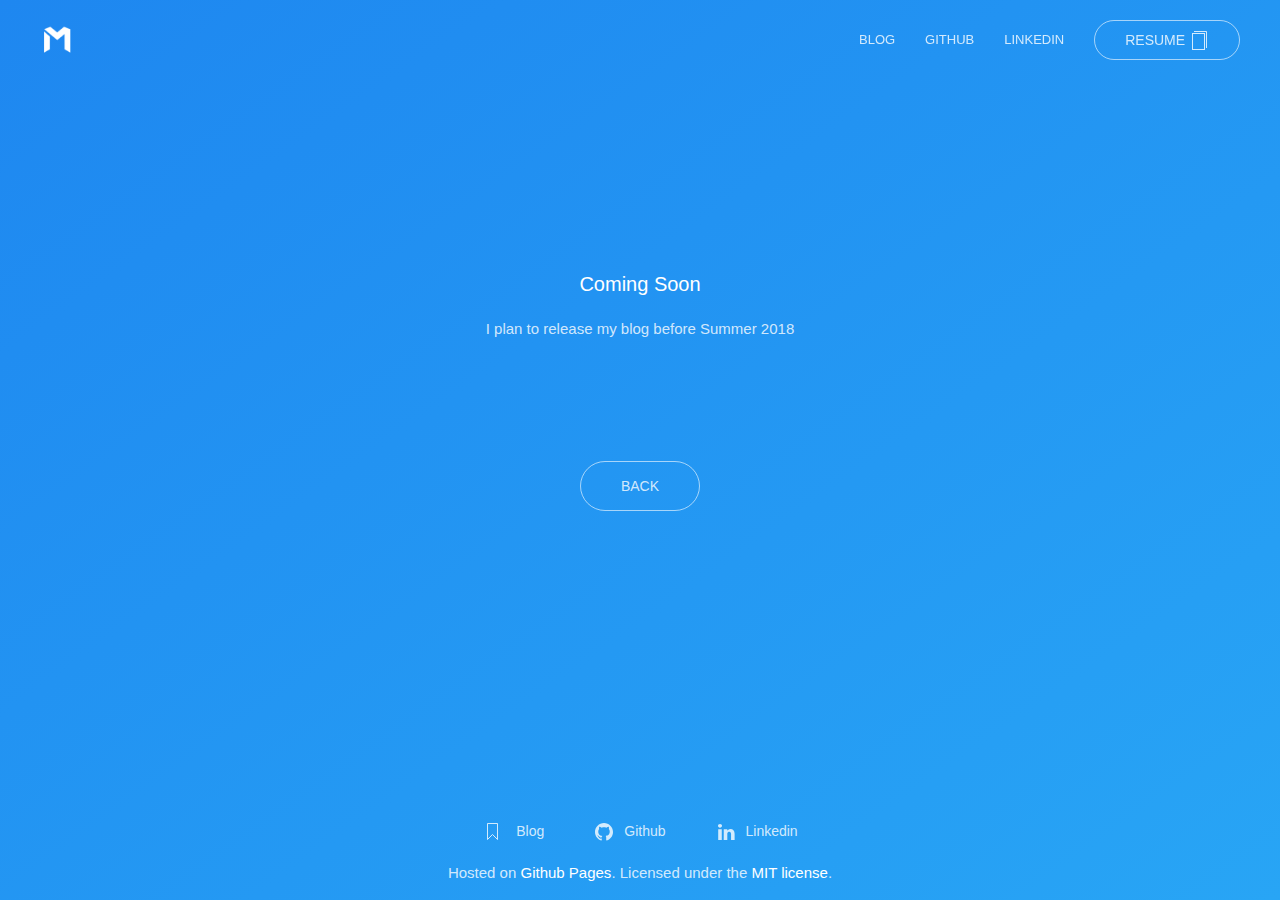
==== commit 58156a91: "updated shortcut icon" ====
--- a/pages/blog.html
+++ b/pages/blog.html
@@ -4,7 +4,7 @@
     <meta http-equiv="content-type" content="text/html; charset=UTF-8">
     <title>McSpadden | Blog</title>
     <meta charset="utf-8">
-    <link rel="shortcut icon" href="../images/mcspadden.png">
+    <link rel="shortcut icon" href="../images/mcspaddenB.png">
     <meta name="viewport" content="width=device-width, initial-scale=1">
     <meta property="og:locale" content="en_US">
     <meta property="og:type" content="website">
@@ -12,7 +12,6 @@
     <meta property="og:description" content="Learning python developer interested in the challenges of making humans a multi-planetary species. ">
     <meta property="og:url" content="http://mcspadden.me">
     <meta property="og:site_name" content="McSpadden">
-    <meta property="og:image" content="https://getuikit.com/images/uikit-meta.png">
     <link rel="stylesheet" href="../css/main.css">
     <script src="../js/marked.js"></script>
     <script src="../js/vue.js"></script>
@@ -37,7 +36,7 @@
                 <ul class="uk-navbar-nav uk-visible@m">
                   <li class=""><a href="blog.html">Blog</a></li>
                   <li><a href="https://github.com/mcspadden" target="_blank">Github</a></li>
-                  <li class=""><a href="https://linkedin.com/in/matthew-mcspadden-599471141" target="_blank">Linkedin</a></li>
+                  <li class=""><a href="https://www.linkedin.com/in/matthew-mcspadden" target="_blank">Linkedin</a></li>
                 </ul>
                 <div class="uk-navbar-item uk-visible@m">
                   <a href="../matthewmcspadden.pdf" class="uk-button uk-button-default tm-button-default uk-icon" target="_blank">Resume
@@ -82,7 +81,7 @@
                   <span uk-icon="icon: github" class="uk-margin-small-right uk-icon"></span>Github</a>
                 </li>
               <li>
-                <a href="https://linkedin.com/in/matthew-mcspadden-599471141" target="_blank"><span uk-icon="icon: linkedin" class="uk-margin-small-right uk-icon">
+                <a href="https://www.linkedin.com/in/matthew-mcspadden" target="_blank"><span uk-icon="icon: linkedin" class="uk-margin-small-right uk-icon">
                 </span>Linkedin</a>
               </li>
             </ul>
